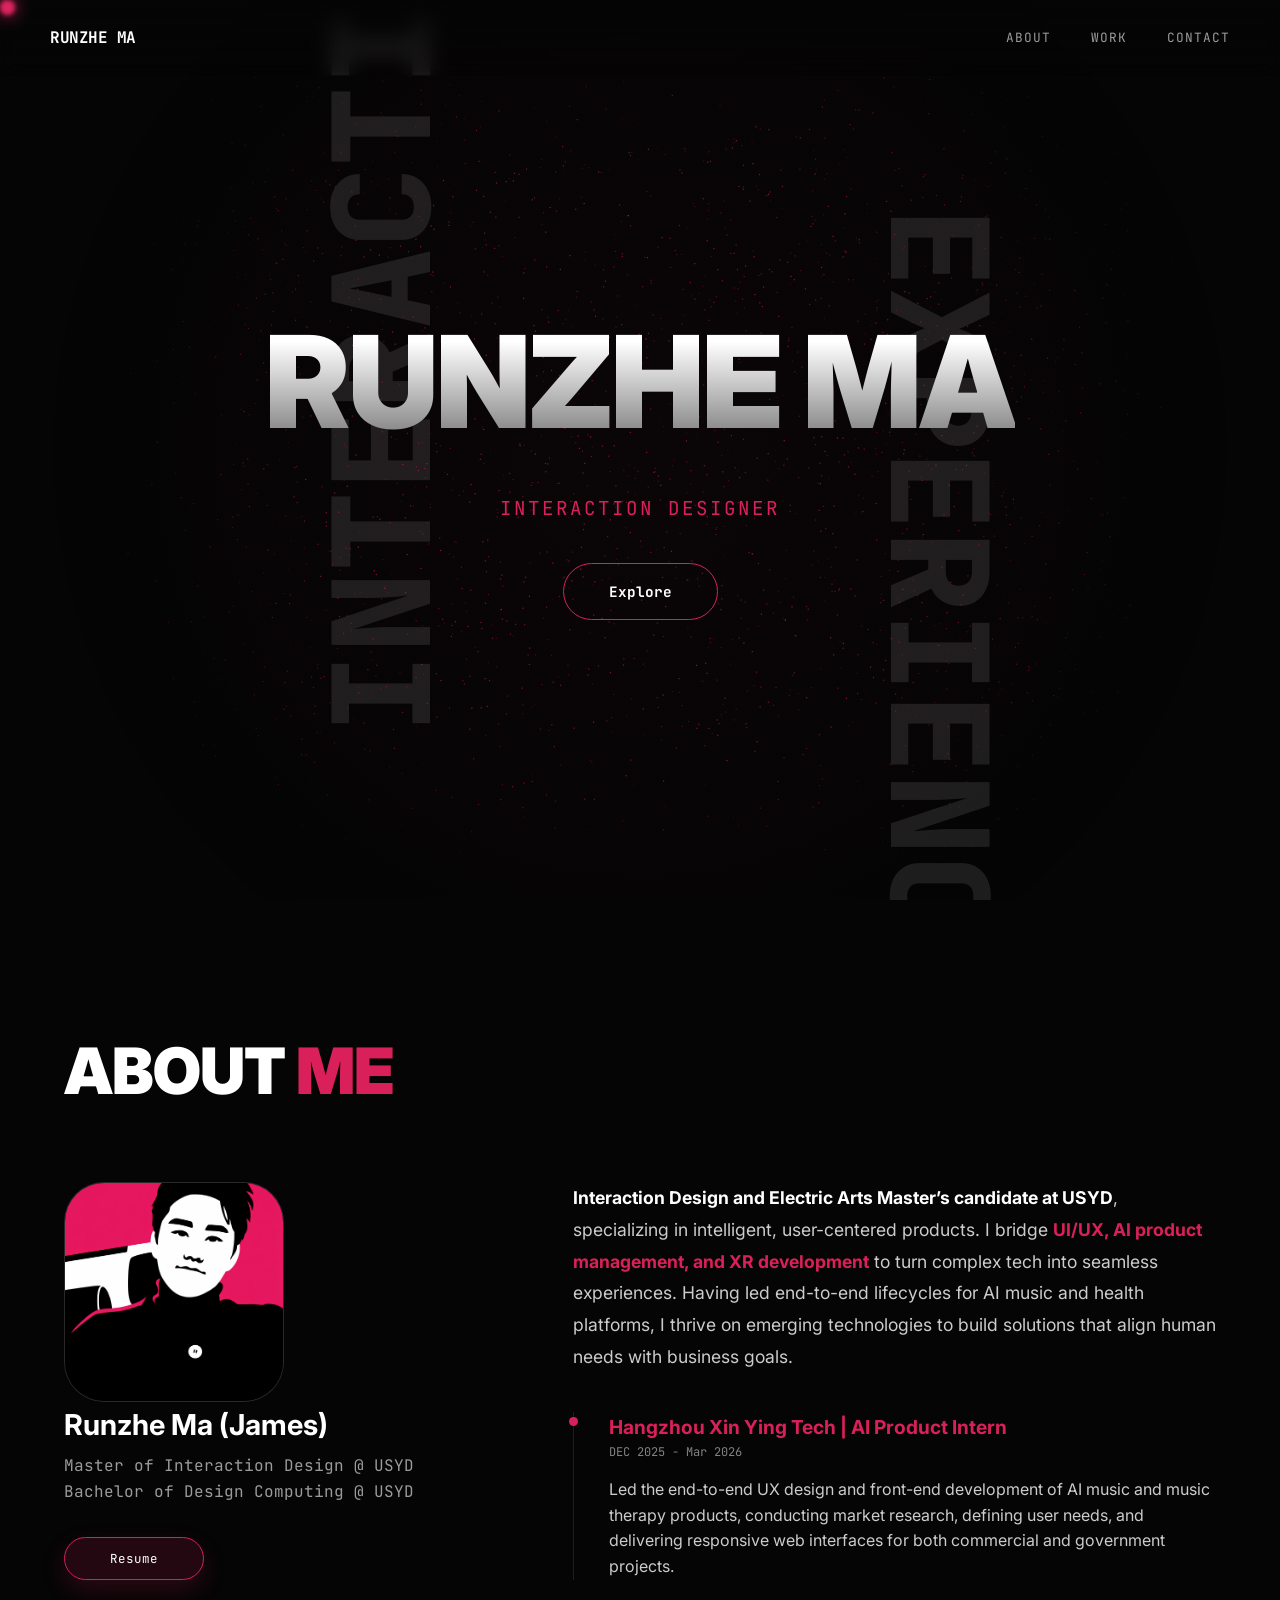
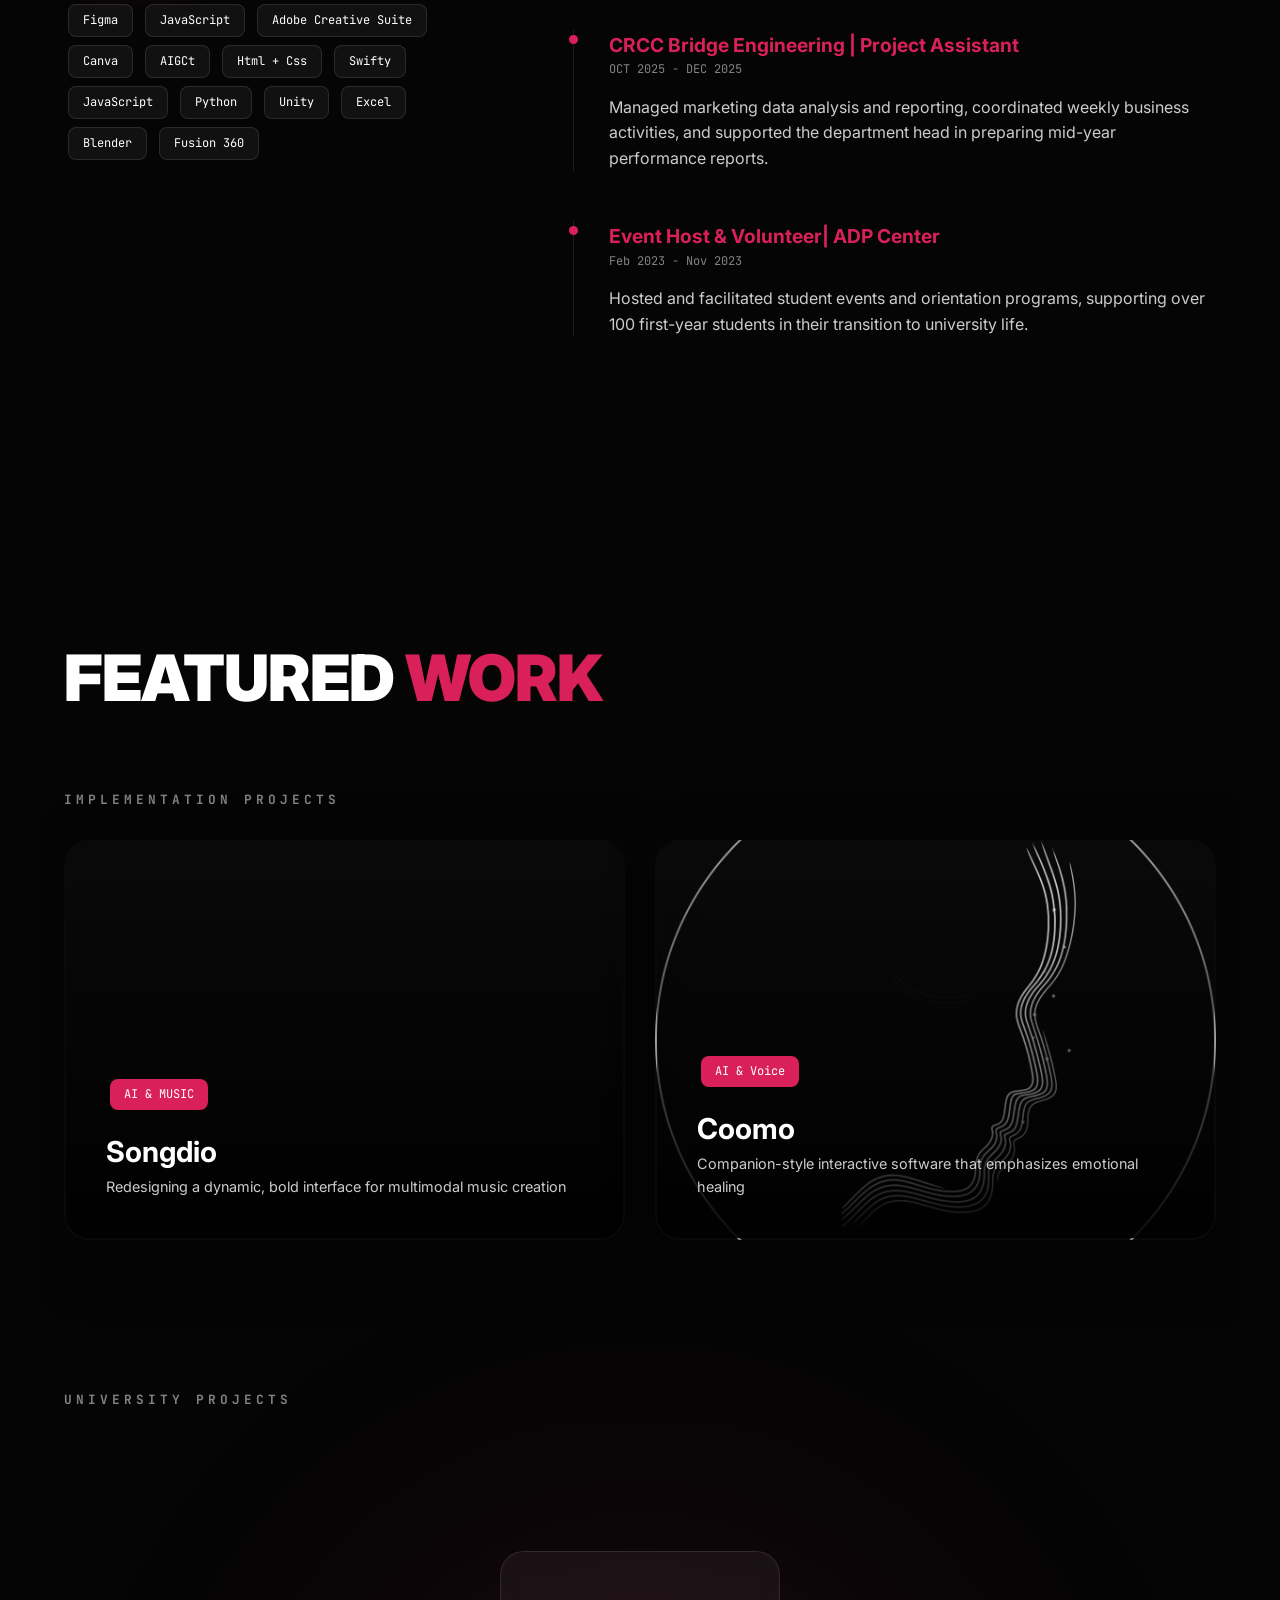
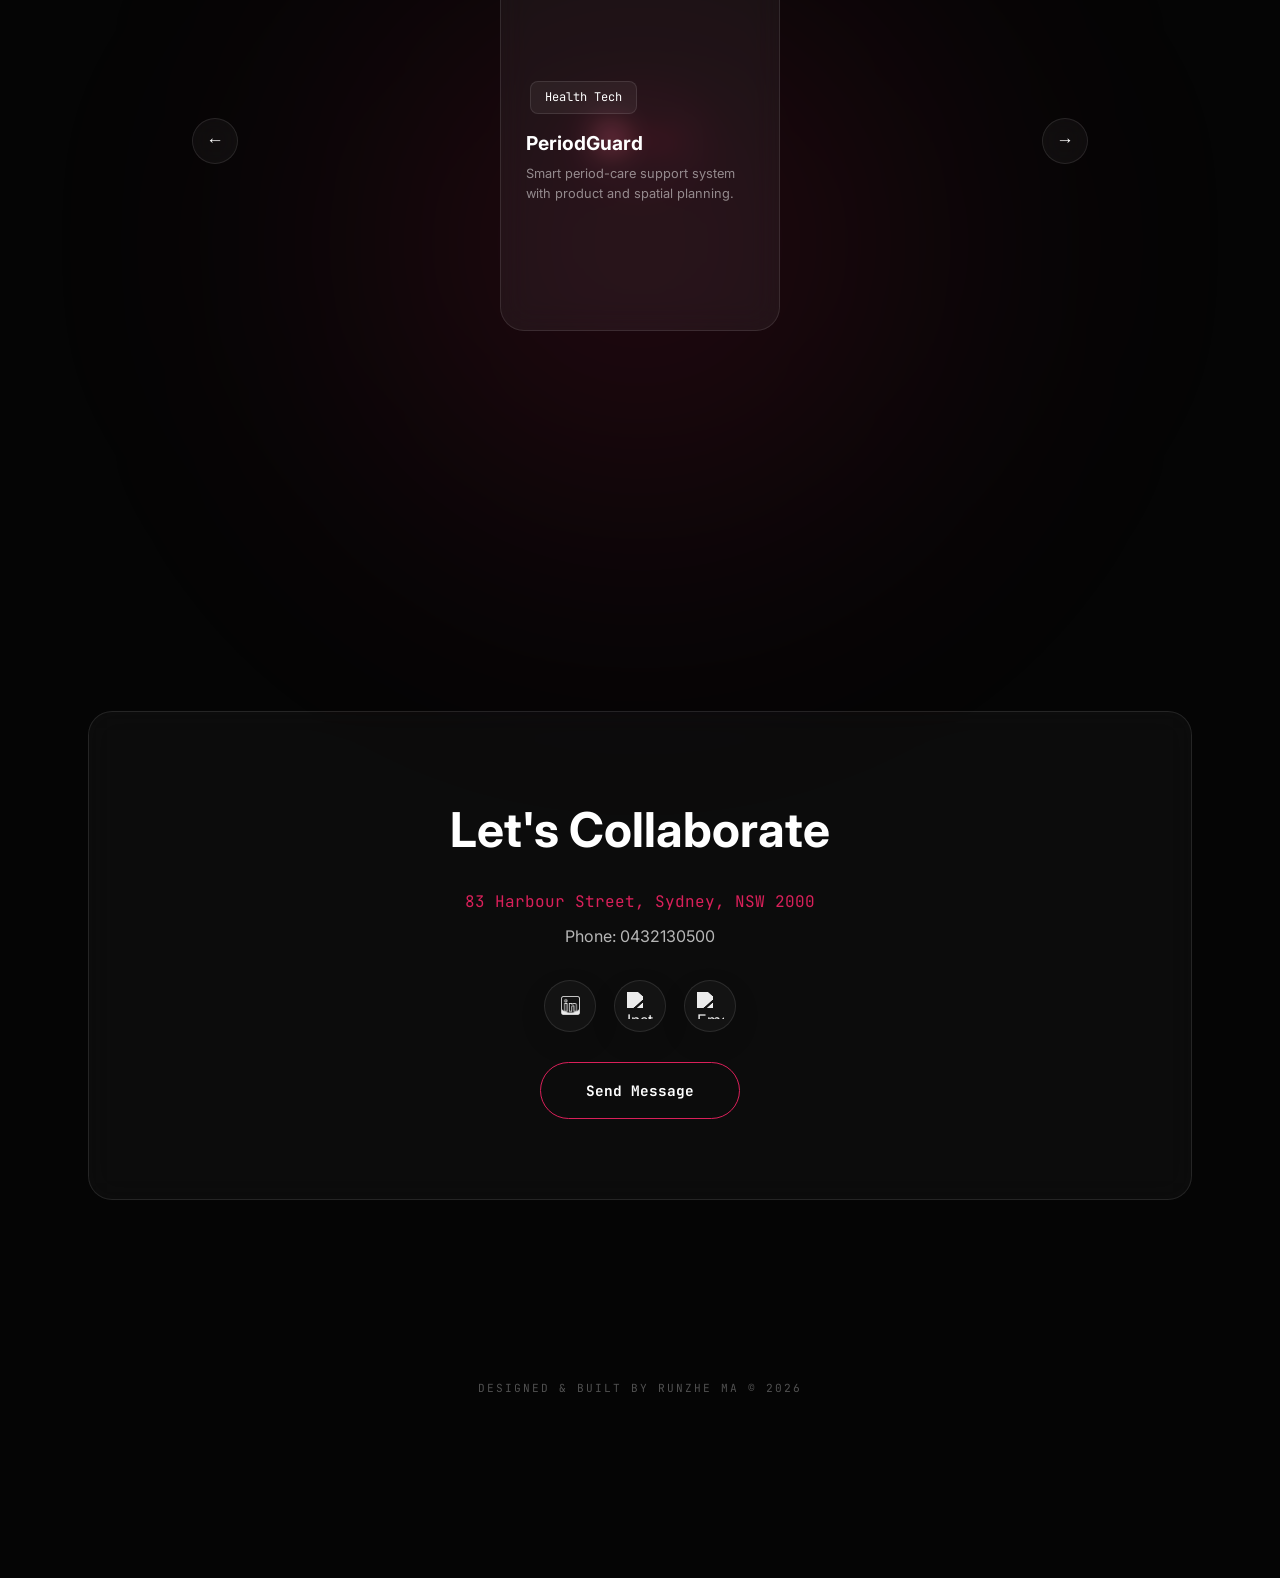
==== Portfolioweb.html @ 314479f0 "Add files via upload" ====
<!DOCTYPE html>
<html lang="en">
<head>
    <meta charset="UTF-8">
    <meta name="viewport" content="width=device-width, initial-scale=1.0">
    <title>Runzhe Ma (James) | Portfolio</title>
    <link href="https://fonts.googleapis.com/css2?family=Inter:wght@400;900&family=JetBrains+Mono:wght@400;700&display=swap" rel="stylesheet">
    <style>
        :root {
            --primary: #DA205A;
            --bg: #050505;
            --glass: rgba(255, 255, 255, 0.03);
            --border: rgba(255, 255, 255, 0.1);
            --font-main: 'Inter', sans-serif;
            --font-mono: 'JetBrains Mono', monospace;
        }

        * { margin: 0; padding: 0; box-sizing: border-box; scroll-behavior: smooth; }

        body {
            background-color: var(--bg);
            color: #fff;
            font-family: var(--font-main);
            overflow-x: hidden;
            line-height: 1.6;
            -webkit-font-smoothing: antialiased;
        }

        /* 极光背景 */
        body::before {
            content: '';
            position: fixed;
            top: 0; left: 0;
            width: 100%; height: 100%;
            background: radial-gradient(circle at 50% 50%, rgba(218, 32, 90, 0.03) 0%, transparent 80%);
            z-index: -1;
        }

        /* Neon Cursor */
        #cursor {
            position: fixed;
            width: 15px; height: 15px;
            background: var(--primary);
            border-radius: 50%;
            pointer-events: none;
            z-index: 9999;
            mix-blend-mode: screen;
            filter: blur(2px) drop-shadow(0 0 8px var(--primary));
            left: 0; top: 0;
        }

        /* 导航栏 */
        nav {
            position: fixed;
            top: 0; width: 100%;
            padding: 25px 50px;
            display: flex;
            justify-content: space-between;
            align-items: center;
            z-index: 1000;
            background: linear-gradient(to bottom, rgba(5,5,5,0.8), transparent);
            backdrop-filter: blur(10px);
        }

        .nav-logo {
            font-family: var(--font-mono);
            font-weight: 700;
            font-size: 1rem;
            letter-spacing: -0.5px;
        }

        .nav-links {
            display: flex;
            gap: 40px;
        }

        .nav-links a {
            color: #fff;
            text-decoration: none;
            font-family: var(--font-mono);
            font-size: 0.8rem;
            letter-spacing: 1px;
            transition: 0.3s;
            opacity: 0.6;
        }

        .nav-links a:hover { opacity: 1; color: var(--primary); }

        /* Hero Section */
        .hero {
            height: 100vh;
            display: flex;
            flex-direction: column;
            justify-content: center;
            align-items: center;
            position: relative;
            text-align: center;
            overflow: hidden;
        }

        /* 填充侧边空白的装饰文字 */
        .hero-side-text {
            position: absolute;
            font-family: var(--font-mono);
            font-weight: 900;
            font-size: 15vh;
            color: rgba(255,255,255,0.1);
            white-space: nowrap;
            pointer-events: none;
            z-index: 0;
            text-transform: uppercase;
        }
        .side-left { left: -5%; top: 20%; transform: rotate(-90deg); }
        .side-right { right: -5%; bottom: 20%; transform: rotate(90deg); }

        #canvas3d {
            position: absolute;
            inset: 0;
            z-index: 0;
            mask-image: radial-gradient(circle, black 40%, transparent 80%);
            transition: opacity 0.3s ease;
        }

        .hero-content { z-index: 1; pointer-events: none; }

        .hero-content h1 {
            font-size: clamp(3.5rem, 12vw, 8rem);
            font-weight: 900;
            margin-bottom: 0.5rem;
            letter-spacing: -2px;
            background: linear-gradient(to bottom, #fff 30%, #444 100%);
            -webkit-background-clip: text;
            -webkit-text-fill-color: transparent;
        }

        .typewriter {
            font-family: var(--font-mono);
            color: var(--primary);
            font-size: clamp(0.9rem, 2vw, 1.2rem);
            margin-bottom: 2.5rem;
            letter-spacing: 2px;
        }

        .btn-explore {
            pointer-events: all;
            padding: 16px 45px;
            background: transparent;
            border: 1px solid var(--primary);
            color: #fff;
            font-family: var(--font-mono);
            font-weight: 700;
            border-radius: 50px;
            text-decoration: none;
            transition: all 0.4s cubic-bezier(0.23, 1, 0.32, 1);
            display: inline-block;
            font-size: 0.9rem;
        }

        .btn-explore:hover {
            background: var(--primary);
            box-shadow: 0 0 30px rgba(218, 32, 90, 0.4);
            transform: scale(1.05);
        }

        /* 通用布局 */
        .container {
            max-width: 1200px;
            margin: 0 auto;
            padding: 120px 24px;
        }

        .section-title {
            font-size: clamp(2.5rem, 8vw, 4rem);
            margin-bottom: 60px;
            font-weight: 900;
            letter-spacing: -1px;
        }

        .glass-card {
            background: var(--glass);
            backdrop-filter: blur(15px);
            border: 1px solid var(--border);
            border-radius: 24px;
            padding: 40px;
            transition: 0.4s;
        }

        /* About & Timeline */
        .about-grid {
            display: grid;
            grid-template-columns: 1fr 1.5fr;
            gap: 80px;
        }

        .profile-sticky { position: sticky; top: 120px; height: fit-content; }

        .avatar {
    width: 220px;
    height: 220px;
    border-radius: 40px;
    background: #111;
    position: relative;
    overflow: hidden;
    border: 1px solid var(--border);
    cursor: pointer;
}

/* 共有图片定位样式 */
.avatar img {
    width: 100%;
    height: 100%;
    object-fit: cover;
    position: absolute;
    top: 0;
    left: 0;
    transition: opacity 0.4s ease; /* 控制切换的平滑度，0.4s 比较自然 */
}

/* 悬停照片默认隐藏 */
.photo-hover {
    opacity: 0;
    z-index: 2;
}

/* 默认照片在底层 */
.photo-default {
    opacity: 1;
    z-index: 1;
}

/* 鼠标悬停时的逻辑 */
.avatar:hover .photo-hover {
    opacity: 1; /* 悬停时显示图二 */
}

.avatar:hover .photo-default {
    opacity: 0.7; /* 可选：稍微降低图一透明度，让过渡更深邃 */
}

        .tag {
            display: inline-block;
            padding: 6px 14px;
            background: rgba(255, 255, 255, 0.05);
            color: #fff;
            border: 1px solid var(--border);
            border-radius: 8px;
            font-family: var(--font-mono);
            font-size: 0.75rem;
            margin: 4px;
            transition: 0.3s;
        }
        .tag:hover { border-color: var(--primary); color: var(--primary); }

        .timeline-item {
            margin-bottom: 50px;
            position: relative;
            padding-left: 35px;
            border-left: 1px solid var(--border);
        }
        .timeline-item::after {
            content: ''; position: absolute; left: -5px; top: 5px;
            width: 9px; height: 9px; background: var(--primary); border-radius: 50%;
        }

        /* Work Grid */
        .work-grid {
            display: grid;
            grid-template-columns: repeat(2, 1fr);
            gap: 30px;
        }

.project-card {
    position: relative;
    background: rgba(255, 255, 255, 0.03);
    border-radius: 24px;
    padding: 2px; /* 边框的厚度 */
    overflow: hidden;
    cursor: pointer;
    /* 初始投影：向右下偏移 */
    box-shadow: 20px 20px 50px rgba(0, 0, 0, 0.5);
    transition: transform 0.5s cubic-bezier(0.23, 1, 0.32, 1), box-shadow 0.5s ease;
    border: none; /* 移除旧边框 */
    height: 400px; /* 增加高度以容纳图片 */
    background-size: cover;
    background-position: center;
    background-repeat: no-repeat;
    display: flex;                /* 确保内部文字布局正常 */
    flex-direction: column;
}

       .project-card {
    position: relative;
    border-radius: 24px;
    padding: 2px;
    overflow: hidden;
    cursor: pointer;
    height: 400px;
    background: rgba(255, 255, 255, 0.03);
    box-shadow: 20px 20px 50px rgba(0, 0, 0, 0.5);
    transition: transform 0.5s cubic-bezier(0.23, 1, 0.32, 1), box-shadow 0.5s ease;
}

.project-bg {
    position: absolute;
    inset: 0;
    background-size: cover;      /* 或 contain */
    background-position: center;
    background-repeat: no-repeat;
    border-radius: 24px;
    z-index: 0;
}
        .project-info {
    position: relative;
    z-index: 1;
    padding: 40px;
    height: 100%;
    display: flex;
    flex-direction: column;
    justify-content: flex-end;
    background: linear-gradient(to top, rgba(0,0,0,0.9) 0%, rgba(0,0,0,0.4) 60%, transparent 100%);
    border-radius: 22px; /* 比外层小一点 */
}

        .project-card:hover {
    transform: translateY(-10px) scale(1.01);
    box-shadow: 30px 30px 70px rgba(0, 0, 0, 0.7), 0 0 20px rgba(218, 32, 90, 0.1);
}

.project-card:hover::before {
    opacity: 1;
}

        #work {
    position: relative;
    overflow: hidden;
}

/* 模拟左上角打下来的粉色柔光 */
#work::before {
    content: '';
    position: absolute;
    top: 50%;
    left: 50%;
    transform: translate(-50%, -50%);

    width: 900px;
    height: 900px;

    background: radial-gradient(
        circle,
        rgba(218, 32, 90, 0.18) 0%,
        rgba(218, 32, 90, 0.08) 35%,
        transparent 70%
    );

    filter: blur(120px);
    z-index: 0;
    pointer-events: none;
}
/* 增强 Feature 卡片的投影效果 */
#work .project-card {
    z-index: 1;
    background: rgba(255, 255, 255, 0.02);
    box-shadow: 20px 20px 60px rgba(0, 0, 0, 0.5); /* 右下方阴影 */
    transition: transform 0.5s cubic-bezier(0.23, 1, 0.32, 1), box-shadow 0.5s ease;
}

#work .project-card:hover {
    transform: translateY(-10px) scale(1.02);
    box-shadow: 30px 30px 80px rgba(218, 32, 90, 0.2); /* 悬停时阴影带一点粉色气晕 */
}

#university {
    perspective: 1500px;
    overflow: hidden; /* 裁剪超出区域 */
    padding: 150px 0; /* 增加上下内边距，适应更高的卡片 */
}

/* 2. University Projects 样式 */
.uni-carousel-shell {
    position: relative;
}

.uni-grid {
    display: flex;
    justify-content: center;
    align-items: center;
    position: relative;
    height: 600px; /* 给旋转留出更多高度空间 */
    transform-style: preserve-3d;
    cursor: grab;
    transition: transform 0.6s cubic-bezier(0.23, 1, 0.32, 1); /* 更丝滑的过渡 */
}

.uni-grid:active { cursor: grabbing; }

/* 2. 升级卡片为 3D 层叠 */
.uni-card {
    position: absolute; /* 必须绝对定位才能重叠 */
    width: 280px; /* 变窄 */
    height: 380px; /* 变高 */
    background: rgba(255, 255, 255, 0.05);
    backdrop-filter: blur(15px);
    border: 1px solid var(--border);
    border-radius: 24px;
    padding: 25px;
    display: flex;
    flex-direction: column;
    justify-content: center; /* 尝试垂直居中对齐内容，在长方形卡片中看起来更好 */
    backface-visibility: hidden; /* 隐藏背面 */
    user-select: none;
    pointer-events: auto; /* 确保点击弹窗依然有效 */
}
.uni-card:hover {
    border-color: var(--primary);
    transform: translateY(-5px);
    background: rgba(218, 32, 90, 0.03);
}

.usyd-logo {
    position: absolute;
    top: 50%;
    left: 50%;
    transform: translate(-50%, -50%);
    width: 120px;
    height: auto;
    border-radius: 50%;
    border: 2px solid var(--border);
    box-shadow: 0 0 30px rgba(218, 32, 90, 0.2);
    z-index: 1; /* 确保位于卡片后面 */
    opacity: 0.8;
    pointer-events: none; /* 不影响拖拽交互 */
}

.uni-nav-arrow {
    position: absolute;
    top: 50%;
    transform: translateY(-50%);
    width: 46px;
    height: 46px;
    border-radius: 999px;
    border: 1px solid var(--border);
    background: rgba(255,255,255,0.04);
    color: #fff;
    font-size: 1.1rem;
    display: flex;
    align-items: center;
    justify-content: center;
    backdrop-filter: blur(12px);
    cursor: pointer;
    z-index: 5;
    transition: 0.3s ease;
}

.uni-nav-arrow:hover {
    border-color: var(--primary);
    color: var(--primary);
    background: rgba(218, 32, 90, 0.08);
}

.uni-nav-arrow.left { left: 128px; }
.uni-nav-arrow.right { right: 128px; }

@media (max-width: 768px) {
    .uni-grid { grid-template-columns: 1fr; }
    .uni-nav-arrow { width: 40px; height: 40px; }
    .uni-nav-arrow.left { left: 16px; }
    .uni-nav-arrow.right { right: 16px; }
}

        /* Modal / detail view */
        #project-modal {
            position: fixed;
            inset: 0;
            background: rgba(5,5,5,0.98);
            z-index: 10000;
            display: none;
            overflow-y: auto;
            opacity: 0;
            transition: opacity 0.4s ease;
        }

        #project-modal.active {
            display: block;
            opacity: 1;
        }

        #resume-modal {
            position: fixed;
            inset: 0;
            background: rgba(5,5,5,0.98);
            z-index: 10000;
            display: none;
            overflow-y: auto;
            opacity: 0;
            transition: opacity 0.4s ease;
        }

        #resume-modal.active {
            display: block;
            opacity: 1;
        }

        .modal-close {
            position: fixed;
            top: 30px; right: 40px;
            z-index: 10001;
            background: white; border: none;
            color: black;
            padding: 8px 16px;
            border-radius: 50px;
            font-family: var(--font-mono);
            font-weight: bold;
            cursor: pointer;
        }

        .detail-hero {
            display: grid;
            grid-template-columns: minmax(0, 1fr);
            gap: 28px;
            align-items: end;
            margin-bottom: 40px;
            max-width: 820px;
        }

        .detail-kicker {
            font-family: var(--font-mono);
            color: var(--primary);
            font-size: 0.8rem;
            letter-spacing: 2px;
            margin-bottom: 18px;
            text-transform: uppercase;
        }

        .detail-summary {
            max-width: 720px;
            color: #cfcfcf;
            font-size: 1.05rem;
            line-height: 1.8;
        }

        .detail-visual {
            width: 100%;
            border-radius: 28px;
            border: 1px solid var(--border);
            background: linear-gradient(180deg, rgba(255,255,255,0.06), rgba(255,255,255,0.02));
            overflow: hidden;
            padding: 18px;
            box-shadow: 0 20px 50px rgba(0,0,0,0.45);
        }

        .detail-visual img,
        .mockup-frame img,
        .gallery-tile img {
            width: 100%;
            height: auto;
            display: block;
            object-fit: contain;
            border-radius: 20px;
        }

        .detail-section {
            margin-bottom: 40px;
        }

        .detail-section-title {
            margin-bottom: 18px;
            color: var(--primary);
            font-family: var(--font-mono);
            text-transform: uppercase;
            letter-spacing: 2px;
            font-size: 0.85rem;
        }

        .detail-body {
            color: #ccc;
            font-size: 1rem;
            line-height: 1.85;
        }

        .mockup-grid {
            display: grid;
            grid-template-columns: repeat(12, minmax(0, 1fr));
            gap: 20px;
        }

        .mockup-frame,
        .gallery-tile,
        .placeholder-tile {
            background: var(--glass);
            border: 1px solid var(--border);
            border-radius: 24px;
            padding: 16px;
            backdrop-filter: blur(15px);
        }

        .mockup-frame.tall { grid-column: span 4; }
        .mockup-frame.wide { grid-column: span 8; }
        .mockup-frame.full { grid-column: 1 / -1; }
        .mockup-frame.coomo-top { grid-column: 1 / span 4; grid-row: 1; }
        .mockup-frame.coomo-bottom { grid-column: 1 / span 4; grid-row: 2; }
        .mockup-frame.coomo-side { grid-column: 5 / span 8; grid-row: 1 / span 2; align-self: stretch; display: flex; align-items: center; }
        .gallery-grid.sonair-showcase {
            grid-template-columns: repeat(12, minmax(0, 1fr));
            align-items: stretch;
            gap: 18px;
        }
        .gallery-grid.sonair-showcase .gallery-tile.sonair-main,
        .gallery-grid.sonair-showcase .placeholder-tile.sonair-main {
            grid-column: 1 / span 5;
            grid-row: 1 / span 2;
            display: flex;
            align-items: center;
            justify-content: center;
            min-height: 100%;
        }
        .gallery-grid.sonair-showcase .gallery-tile.sonair-main img,
        .gallery-grid.sonair-showcase .placeholder-tile.sonair-main img {
            width: 100%;
            max-width: 420px;
            height: auto;
        }
        .gallery-grid.sonair-showcase .gallery-tile.sonair-mini,
        .gallery-grid.sonair-showcase .placeholder-tile.sonair-mini {
            min-height: 250px;
            display: flex;
            align-items: center;
            justify-content: center;
            padding: 12px;
        }
        .gallery-grid.sonair-showcase .gallery-tile.sonair-mini img,
        .gallery-grid.sonair-showcase .placeholder-tile.sonair-mini img {
            width: auto;
            max-width: 100%;
            max-height: 210px;
            height: auto;
        }
        .gallery-grid.sonair-showcase .gallery-tile.sonair-mini:nth-child(2),
        .gallery-grid.sonair-showcase .placeholder-tile.sonair-mini:nth-child(2) { grid-column: 6 / span 2; }
        .gallery-grid.sonair-showcase .gallery-tile.sonair-mini:nth-child(3),
        .gallery-grid.sonair-showcase .placeholder-tile.sonair-mini:nth-child(3) { grid-column: 8 / span 2; }
        .gallery-grid.sonair-showcase .gallery-tile.sonair-mini:nth-child(4),
        .gallery-grid.sonair-showcase .placeholder-tile.sonair-mini:nth-child(4) { grid-column: 10 / span 2; }
        .gallery-grid.sonair-showcase .gallery-tile.sonair-mini:nth-child(5),
        .gallery-grid.sonair-showcase .placeholder-tile.sonair-mini:nth-child(5) { grid-column: 6 / span 2; }
        .gallery-grid.sonair-showcase .gallery-tile.sonair-mini:nth-child(6),
        .gallery-grid.sonair-showcase .placeholder-tile.sonair-mini:nth-child(6) { grid-column: 8 / span 2; }
        .gallery-grid.sonair-showcase .gallery-tile.sonair-mini:nth-child(7),
        .gallery-grid.sonair-showcase .placeholder-tile.sonair-mini:nth-child(7) { grid-column: 10 / span 2; }

        .gallery-grid.skydreamer-vr {
            grid-template-columns: repeat(12, minmax(0, 1fr));
            align-items: start;
            gap: 18px;
        }
        .gallery-grid.skydreamer-vr .gallery-tile.mobile,
        .gallery-grid.skydreamer-vr .placeholder-tile.mobile {
            grid-column: span 4;
            display: flex;
            align-items: flex-start;
            justify-content: center;
            padding: 14px;
            min-height: 0;
            background: rgba(255,255,255,0.03);
        }
        .gallery-grid.skydreamer-vr .gallery-tile.mobile img,
        .gallery-grid.skydreamer-vr .placeholder-tile.mobile img {
            width: auto;
            max-width: 100%;
            height: auto;
            max-height: 260px;
            object-fit: contain;
            border-radius: 18px;
        }

        .gallery-group {
            margin-top: 14px;
        }

        .gallery-group-title {
            font-family: var(--font-mono);
            font-size: 0.75rem;
            letter-spacing: 2px;
            text-transform: uppercase;
            opacity: 0.7;
            margin-bottom: 14px;
        }

        .gallery-grid {
            display: grid;
            grid-template-columns: repeat(12, minmax(0, 1fr));
            gap: 18px;
        }

        .gallery-grid.mobile-portfolio {
            grid-template-columns: repeat(12, minmax(0, 1fr));
            align-items: start;
            gap: 22px;
        }

        .gallery-grid.mobile-portfolio .gallery-tile,
        .gallery-grid.mobile-portfolio .placeholder-tile,
        .gallery-grid.coomo-mobile-portfolio .gallery-tile,
        .gallery-grid.coomo-mobile-portfolio .placeholder-tile {
            padding: 14px;
            border-radius: 28px;
        }

        .gallery-grid.mobile-portfolio .gallery-tile.mobile,
        .gallery-grid.mobile-portfolio .placeholder-tile.mobile {
            display: flex;
            justify-content: center;
            align-items: flex-start;
            min-height: 540px;
        }

        .gallery-grid.mobile-portfolio .gallery-tile.mobile img,
        .gallery-grid.mobile-portfolio .placeholder-tile.mobile img {
            width: auto;
            max-width: 100%;
            max-height: 510px;
        }

        .gallery-grid.mobile-portfolio .gallery-tile.mobile:nth-child(1),
        .gallery-grid.mobile-portfolio .placeholder-tile.mobile:nth-child(1) { grid-column: 1 / span 3; }
        .gallery-grid.mobile-portfolio .gallery-tile.mobile:nth-child(2),
        .gallery-grid.mobile-portfolio .placeholder-tile.mobile:nth-child(2) { grid-column: 4 / span 3; }
        .gallery-grid.mobile-portfolio .gallery-tile.mobile:nth-child(3),
        .gallery-grid.mobile-portfolio .placeholder-tile.mobile:nth-child(3) { grid-column: 7 / span 3; }
        .gallery-grid.mobile-portfolio .gallery-tile.mobile:nth-child(4),
        .gallery-grid.mobile-portfolio .placeholder-tile.mobile:nth-child(4) { grid-column: 10 / span 3; }

        .gallery-grid.coomo-mobile-portfolio {
            grid-template-columns: repeat(12, minmax(0, 1fr));
            align-items: start;
            gap: 22px;
        }

        .gallery-grid.coomo-mobile-portfolio .gallery-tile.mobile,
        .gallery-grid.coomo-mobile-portfolio .placeholder-tile.mobile {
            display: flex;
            justify-content: center;
            align-items: flex-start;
            min-height: 540px;
        }

        .gallery-grid.coomo-mobile-portfolio .gallery-tile.mobile img,
        .gallery-grid.coomo-mobile-portfolio .placeholder-tile.mobile img {
            width: auto;
            max-width: 100%;
        }

        .gallery-grid.coomo-mobile-portfolio .gallery-tile.coomo-home,
        .gallery-grid.coomo-mobile-portfolio .placeholder-tile.coomo-home {
            min-height: auto;
        }

        .gallery-grid.coomo-mobile-portfolio .gallery-tile.coomo-uniform img,
        .gallery-grid.coomo-mobile-portfolio .placeholder-tile.coomo-uniform img {
            max-height: 510px;
            width: auto;
        }

        .gallery-grid.coomo-mobile-portfolio .gallery-tile.coomo-home img,
        .gallery-grid.coomo-mobile-portfolio .placeholder-tile.coomo-home img {
            width: 100%;
            max-width: 250px;
            height: auto;
        }

        .gallery-grid.coomo-mobile-portfolio .gallery-tile.mobile:nth-child(1),
        .gallery-grid.coomo-mobile-portfolio .placeholder-tile.mobile:nth-child(1) { grid-column: 1 / span 4; }
        .gallery-grid.coomo-mobile-portfolio .gallery-tile.mobile:nth-child(2),
        .gallery-grid.coomo-mobile-portfolio .placeholder-tile.mobile:nth-child(2) { grid-column: 5 / span 4; }
        .gallery-grid.coomo-mobile-portfolio .gallery-tile.mobile:nth-child(3),
        .gallery-grid.coomo-mobile-portfolio .placeholder-tile.mobile:nth-child(3) { grid-column: 9 / span 4; }
        .gallery-grid.coomo-mobile-portfolio .gallery-tile.mobile:nth-child(4),
        .gallery-grid.coomo-mobile-portfolio .placeholder-tile.mobile:nth-child(4) { grid-column: 2 / span 3; }
        .gallery-grid.coomo-mobile-portfolio .gallery-tile.mobile:nth-child(5),
        .gallery-grid.coomo-mobile-portfolio .placeholder-tile.mobile:nth-child(5) { grid-column: 5 / span 4; }
        .gallery-grid.coomo-mobile-portfolio .gallery-tile.mobile:nth-child(6),
        .gallery-grid.coomo-mobile-portfolio .placeholder-tile.mobile:nth-child(6) { grid-column: 9 / span 3; }

        .gallery-tile.mobile, .placeholder-tile.mobile { grid-column: span 4; }
        .gallery-tile.web, .placeholder-tile.web { grid-column: span 6; }
        .gallery-tile.poster, .placeholder-tile.poster { grid-column: span 6; }
        .gallery-tile.full, .placeholder-tile.full { grid-column: 1 / -1; }

        .placeholder-tile {
            min-height: 220px;
            display: flex;
            align-items: center;
            justify-content: center;
            text-align: center;
            color: rgba(255,255,255,0.55);
            font-family: var(--font-mono);
            font-size: 0.82rem;
            letter-spacing: 1px;
        }

        .next-project-link {
            display: inline-flex;
            flex-direction: column;
            align-items: flex-start;
            gap: 6px;
            text-decoration: none;
            margin-top: 12px;
            padding: 18px 22px;
            border-radius: 22px;
            border: 1px solid var(--border);
            background: rgba(255,255,255,0.03);
            transition: 0.3s ease;
        }
        .next-project-link:hover {
            border-color: var(--primary);
            transform: translateY(-2px);
            box-shadow: 0 16px 40px rgba(0,0,0,0.25);
        }
        .next-project-label {
            font-family: var(--font-mono);
            font-size: 0.72rem;
            letter-spacing: 2px;
            text-transform: uppercase;
            color: rgba(255,255,255,0.55);
        }
        .next-project-name {
            font-size: 1.15rem;
            font-weight: 700;
            letter-spacing: 0.01em;
            color: #fff;
        }

        .uni-socials {
            display: flex;
            justify-content: center;
            gap: 18px;
            margin-top: 28px;
            flex-wrap: wrap;
        }
        .uni-social-link {
            width: 52px;
            height: 52px;
            border-radius: 999px;
            border: 1px solid var(--border);
            background: rgba(255,255,255,0.03);
            display: inline-flex;
            align-items: center;
            justify-content: center;
            color: #fff;
            text-decoration: none;
            font-size: 1rem;
            transition: 0.3s ease;
            box-shadow: 0 10px 24px rgba(0,0,0,0.18);
            overflow: hidden;
        }
        .uni-social-link:hover {
            color: var(--primary);
            border-color: var(--primary);
            transform: translateY(-2px);
            background: rgba(218, 32, 90, 0.08);
        }
        .uni-social-link img {
            width: 54%;
            height: 54%;
            object-fit: contain;
            display: block;
            filter: brightness(0) invert(1);
            opacity: 0.92;
        }

        .nav-logo {
    transition: color 0.3s ease;
}

.nav-logo:hover {
    color: var(--primary); /* 悬停时变为粉色，提示可点击 */
}

        .resume-trigger {
            margin-top: 18px;
            margin-bottom: 20px;
            display: inline-flex;
            align-items: center;
            justify-content: center;
            gap: 10px;
            padding: 12px 20px;
            border-radius: 999px;
            border: 1px solid var(--primary);
            background: rgba(218, 32, 90, 0.14);
            color: #fff;
            text-decoration: none;
            font-family: var(--font-mono);
            font-size: 0.78rem;
            letter-spacing: 1px;
            transition: 0.3s ease;
            cursor: pointer;
            min-width: 140px;
            box-shadow: 0 10px 24px rgba(218, 32, 90, 0.18);
            position: relative;
            z-index: 2;
        }
        .resume-trigger:hover {
            border-color: var(--primary);
            color: var(--primary);
            background: rgba(218, 32, 90, 0.08);
            transform: translateY(-2px);
        }
        .resume-sheet {
            width: 100%;
            border-radius: 28px;
            overflow: hidden;
            border: 1px solid var(--border);
            background: rgba(255,255,255,0.03);
            box-shadow: 0 20px 50px rgba(0,0,0,0.35);
            padding: 34px;
        }
        .resume-topbar {
            display: flex;
            justify-content: space-between;
            align-items: flex-start;
            gap: 24px;
            padding-bottom: 24px;
            margin-bottom: 28px;
            border-bottom: 1px solid var(--border);
        }
        .resume-name {
            font-size: clamp(2rem, 4vw, 3.2rem);
            margin-bottom: 8px;
        }
        .resume-role {
            font-family: var(--font-mono);
            color: var(--primary);
            letter-spacing: 2px;
            text-transform: uppercase;
            font-size: 0.8rem;
        }
        .resume-contact {
            display: grid;
            gap: 8px;
            text-align: right;
            color: rgba(255,255,255,0.78);
            font-size: 0.95rem;
        }
        .resume-grid {
            display: grid;
            grid-template-columns: 1.1fr 0.9fr;
            gap: 28px;
        }
        .resume-section {
            margin-bottom: 26px;
        }
        .resume-section:last-child { margin-bottom: 0; }
        .resume-section h3 {
            margin-bottom: 14px;
            font-family: var(--font-mono);
            font-size: 0.78rem;
            letter-spacing: 2px;
            text-transform: uppercase;
            color: var(--primary);
        }
        .resume-section p,
        .resume-section li {
            color: rgba(255,255,255,0.82);
            line-height: 1.7;
            font-size: 0.96rem;
        }
        .resume-entry {
            padding: 16px 0;
            border-top: 1px solid rgba(255,255,255,0.07);
        }
        .resume-entry:first-child { border-top: 0; padding-top: 0; }
        .resume-entry-title {
            font-weight: 700;
            font-size: 1rem;
            margin-bottom: 4px;
        }
        .resume-entry-meta {
            color: rgba(255,255,255,0.58);
            font-size: 0.86rem;
            margin-bottom: 10px;
        }
        .resume-tags {
            display: flex;
            flex-wrap: wrap;
            gap: 10px;
        }
        .resume-tags .tag { margin: 0; }
        .resume-bullets {
            margin: 0;
            padding-left: 18px;
            display: grid;
            gap: 8px;
        }

        /* 响应式断点 */
        @media (max-width: 1024px) {
            .about-grid { gap: 40px; }
            .work-grid { grid-template-columns: 1fr; }
            nav { padding: 20px 30px; }
            .detail-hero { grid-template-columns: 1fr; }
            .resume-grid { grid-template-columns: 1fr; }
            .resume-topbar { flex-direction: column; align-items: flex-start; }
            .resume-contact { text-align: left; }
            .mockup-frame.tall,
            .mockup-frame.wide,
            .gallery-tile.mobile,
            .gallery-tile.web,
            .gallery-tile.poster,
            .placeholder-tile.mobile,
            .placeholder-tile.web,
            .placeholder-tile.poster { grid-column: span 6; }

            .gallery-grid.mobile-portfolio,
            .gallery-grid.coomo-mobile-portfolio,
            .gallery-grid.sonair-showcase,
            .gallery-grid.skydreamer-vr { grid-template-columns: repeat(12, minmax(0, 1fr)); }
            .gallery-grid.mobile-portfolio .gallery-tile.mobile:nth-child(1),
            .gallery-grid.mobile-portfolio .gallery-tile.mobile:nth-child(2),
            .gallery-grid.mobile-portfolio .gallery-tile.mobile:nth-child(3),
            .gallery-grid.mobile-portfolio .gallery-tile.mobile:nth-child(4),
            .gallery-grid.mobile-portfolio .placeholder-tile.mobile:nth-child(1),
            .gallery-grid.mobile-portfolio .placeholder-tile.mobile:nth-child(2),
            .gallery-grid.mobile-portfolio .placeholder-tile.mobile:nth-child(3),
            .gallery-grid.mobile-portfolio .placeholder-tile.mobile:nth-child(4),
            .gallery-grid.coomo-mobile-portfolio .gallery-tile.mobile:nth-child(1),
            .gallery-grid.coomo-mobile-portfolio .gallery-tile.mobile:nth-child(2),
            .gallery-grid.coomo-mobile-portfolio .gallery-tile.mobile:nth-child(3),
            .gallery-grid.coomo-mobile-portfolio .gallery-tile.mobile:nth-child(4),
            .gallery-grid.coomo-mobile-portfolio .gallery-tile.mobile:nth-child(5),
            .gallery-grid.coomo-mobile-portfolio .gallery-tile.mobile:nth-child(6),
            .gallery-grid.coomo-mobile-portfolio .placeholder-tile.mobile:nth-child(1),
            .gallery-grid.coomo-mobile-portfolio .placeholder-tile.mobile:nth-child(2),
            .gallery-grid.coomo-mobile-portfolio .placeholder-tile.mobile:nth-child(3),
            .gallery-grid.coomo-mobile-portfolio .placeholder-tile.mobile:nth-child(4),
            .gallery-grid.coomo-mobile-portfolio .placeholder-tile.mobile:nth-child(5),
            .gallery-grid.coomo-mobile-portfolio .placeholder-tile.mobile:nth-child(6),
            .gallery-grid.sonair-showcase .gallery-tile.sonair-main,
            .gallery-grid.sonair-showcase .placeholder-tile.sonair-main,
            .gallery-grid.sonair-showcase .gallery-tile.sonair-mini,
            .gallery-grid.sonair-showcase .placeholder-tile.sonair-mini {
                grid-column: span 6;
                grid-row: auto;
                transform: none;
                margin-top: 0;
            }
        }

        @media (max-width: 768px) {
            .about-grid { grid-template-columns: 1fr; }
            .profile-sticky { position: relative; top: 0; }
            .section-title { margin-bottom: 40px; }
            .hero-side-text { display: none; }
            .nav-links { display: none; }
            #cursor { display: none; }
            .container { padding: 80px 20px; }
            .project-card { height: 350px; }
            .modal-close { top: 18px; right: 20px; }
            .resume-sheet { padding: 22px; }
            .mockup-frame.tall,
            .mockup-frame.wide,
            .gallery-tile.mobile,
            .gallery-tile.web,
            .gallery-tile.poster,
            .gallery-tile.full,
            .placeholder-tile.mobile,
            .placeholder-tile.web,
            .placeholder-tile.poster,
            .placeholder-tile.full { grid-column: 1 / -1; }

            .gallery-grid.mobile-portfolio,
            .gallery-grid.coomo-mobile-portfolio,
            .gallery-grid.sonair-showcase,
            .gallery-grid.skydreamer-vr { grid-template-columns: 1fr; }
            .gallery-grid.mobile-portfolio .gallery-tile.mobile:nth-child(1),
            .gallery-grid.mobile-portfolio .gallery-tile.mobile:nth-child(2),
            .gallery-grid.mobile-portfolio .gallery-tile.mobile:nth-child(3),
            .gallery-grid.mobile-portfolio .gallery-tile.mobile:nth-child(4),
            .gallery-grid.mobile-portfolio .placeholder-tile.mobile:nth-child(1),
            .gallery-grid.mobile-portfolio .placeholder-tile.mobile:nth-child(2),
            .gallery-grid.mobile-portfolio .placeholder-tile.mobile:nth-child(3),
            .gallery-grid.mobile-portfolio .placeholder-tile.mobile:nth-child(4),
            .gallery-grid.coomo-mobile-portfolio .gallery-tile.mobile:nth-child(1),
            .gallery-grid.coomo-mobile-portfolio .gallery-tile.mobile:nth-child(2),
            .gallery-grid.coomo-mobile-portfolio .gallery-tile.mobile:nth-child(3),
            .gallery-grid.coomo-mobile-portfolio .gallery-tile.mobile:nth-child(4),
            .gallery-grid.coomo-mobile-portfolio .gallery-tile.mobile:nth-child(5),
            .gallery-grid.coomo-mobile-portfolio .gallery-tile.mobile:nth-child(6),
            .gallery-grid.coomo-mobile-portfolio .placeholder-tile.mobile:nth-child(1),
            .gallery-grid.coomo-mobile-portfolio .placeholder-tile.mobile:nth-child(2),
            .gallery-grid.coomo-mobile-portfolio .placeholder-tile.mobile:nth-child(3),
            .gallery-grid.coomo-mobile-portfolio .placeholder-tile.mobile:nth-child(4),
            .gallery-grid.coomo-mobile-portfolio .placeholder-tile.mobile:nth-child(5),
            .gallery-grid.coomo-mobile-portfolio .placeholder-tile.mobile:nth-child(6),
            .gallery-grid.sonair-showcase .gallery-tile.sonair-main,
            .gallery-grid.sonair-showcase .placeholder-tile.sonair-main,
            .gallery-grid.sonair-showcase .gallery-tile.sonair-mini,
            .gallery-grid.sonair-showcase .placeholder-tile.sonair-mini {
                grid-column: 1 / -1;
                grid-row: auto;
                transform: none;
                margin-top: 0;
            }
        }
    </style>
</head>
<body>

    <div id="cursor"></div>

    <nav>
        <div class="nav-logo" style="cursor: pointer;">RUNZHE MA</div>
        <div class="nav-links">
            <a href="#about">ABOUT</a>
            <a href="#work">WORK</a>
            <a href="#contact">CONTACT</a>
        </div>
    </nav>

    <section class="hero">
        <div class="hero-side-text side-left">Interaction</div>
        <div class="hero-side-text side-right">Experience</div>
        <canvas id="canvas3d"></canvas>
        <div class="hero-content">
            <h1>RUNZHE MA</h1>
            <div class="typewriter" id="typewriter"></div>
            <a href="#about" class="btn-explore">Explore</a>
        </div>
    </section>

    <div id="project-modal">
    <button class="modal-close" onclick="closeModal()">CLOSE</button>
    <div class="modal-body container">
        <div class="detail-hero">
            <div>
                <p id="m-kicker" class="detail-kicker">PROJECT DETAIL</p>
                <h1 id="m-title" style="font-size: clamp(2.5rem, 5vw, 4rem); margin-bottom: 10px;">Project Title</h1>
                <p id="m-tag" style="color: var(--primary); font-family: var(--font-mono); margin-bottom: 22px; letter-spacing: 2px;">TAGS / CATEGORY</p>
                <p id="m-summary" class="detail-summary"></p>
            </div>
        </div>

        <div class="about-grid" style="grid-template-columns: repeat(auto-fit, minmax(200px, 1fr)); gap: 20px; margin-bottom: 40px;">
            <div class="glass-card" style="padding: 20px;">
                <p style="font-family: var(--font-mono); font-size: 0.7rem; opacity: 0.5;">TYPE</p>
                <p id="m-time" style="font-weight: bold;">--</p>
            </div>
            <div class="glass-card" style="padding: 20px;">
                <p style="font-family: var(--font-mono); font-size: 0.7rem; opacity: 0.5;">MY ROLE</p>
                <p id="m-role" style="font-weight: bold;">--</p>
            </div>
            <div class="glass-card" style="padding: 20px;">
                <p style="font-family: var(--font-mono); font-size: 0.7rem; opacity: 0.5;">LINKS</p>
                <div id="m-links" style="margin-top: 10px; display: flex; flex-wrap: wrap; gap: 15px;"></div>
            </div>
        </div>

        <div class="glass-card detail-section">
            <h3 class="detail-section-title">Project Info</h3>
            <div id="m-content" class="detail-body"></div>
        </div>

        <div id="m-mockups" class="detail-section"></div>
        <div id="m-gallery" class="detail-section"></div>
    </div>
</div>

    <div id="resume-modal">
    <button class="modal-close" onclick="closeResumeModal()">CLOSE</button>
    <div class="modal-body container">
        <div class="detail-hero">
            <div>
                <p class="detail-kicker">Resume</p>
                <h1 class="resume-name">Runzhe Ma</h1>
                <p class="resume-role">Interaction Designer / UX Designer</p>
            </div>
        </div>
        <div class="resume-sheet">
            <div class="resume-topbar">
                <div>
                    <div class="resume-entry-title">Professional Statement</div>
                    <p>I am an interaction designer with a multidisciplinary background spanning UX design, coding, AI-assisted workflows, and digital product thinking. I enjoy turning complex systems into clear user experiences and combining design sensitivity with practical execution.</p>
                </div>
                <div class="resume-contact">
                    <div>Sydney, Australia</div>
                    <div>USYD Graduate</div>
                    <div>Interaction Design / Design Computing</div>
                </div>
            </div>
            <div class="resume-grid">
                <div>
                    <div class="resume-section">
                        <h3>Education</h3>
                        <div class="resume-entry">
                            <div class="resume-entry-title">Master of Interaction Design — The University of Sydney</div>
                            <div class="resume-entry-meta">Sydney, Australia</div>
                            <p>Focused on interaction systems, service thinking, and human-centered digital experiences across academic and project-based practice.</p>
                        </div>
                        <div class="resume-entry">
                            <div class="resume-entry-title">Bachelor of Design Computing — The University of Sydney</div>
                            <div class="resume-entry-meta">Sydney, Australia</div>
                            <p>Built a foundation in UX, creative technology, digital making, and multidisciplinary design methods.</p>
                        </div>
                    </div>
                    <div class="resume-section">
                        <h3>Selected Experience</h3>
                        <div class="resume-entry">
                            <div class="resume-entry-title">AI-assisted Design and Workflow Practice</div>
                            <div class="resume-entry-meta">Research, prototyping, content systems, coding support</div>
                            <ul class="resume-bullets">
                                <li>Use AI tools to support ideation, workflow structuring, summarisation, design iteration, and technical troubleshooting.</li>
                                <li>Combine design judgment with coding, prompting, and system thinking to improve both efficiency and final quality.</li>
                                <li>Translate abstract concepts into clearer user-facing experiences across portfolio, research, and interactive projects.</li>
                            </ul>
                        </div>
                    </div>
                    <div class="resume-section">
                        <h3>Selected Projects</h3>
                        <div class="resume-entry">
                            <div class="resume-entry-title">Songdio</div>
                            <p>Implementation-focused product and portfolio work spanning web, mobile, and visual presentation of multimodal AI music interaction.</p>
                        </div>
                        <div class="resume-entry">
                            <div class="resume-entry-title">Coomo Wellness</div>
                            <p>Companion-style sound environment concept exploring emotional healing, gentle interaction, and mobile-first experience design.</p>
                        </div>
                        <div class="resume-entry">
                            <div class="resume-entry-title">University Projects</div>
                            <p>PeriodGuard, Sonair Assistant, and SKYDREAMER — projects spanning health tech, AI companions, VR preparation systems, and service-oriented interaction design.</p>
                        </div>
                    </div>
                </div>
                <div>
                    <div class="resume-section">
                        <h3>Capabilities</h3>
                        <div class="resume-tags">
                            <span class="tag">Interaction Design</span>
                            <span class="tag">UX Strategy</span>
                            <span class="tag">Figma</span>
                            <span class="tag">Creative Coding</span>
                            <span class="tag">JavaScript</span>
                            <span class="tag">HTML/CSS</span>
                            <span class="tag">Python</span>
                            <span class="tag">Swift</span>
                            <span class="tag">AI-assisted Workflow</span>
                            <span class="tag">Information Design</span>
                            <span class="tag">Visual Communication</span>
                            <span class="tag">Adobe Creative Suite</span>
                            <span class="tag">Unity</span>
                            <span class="tag">Blender</span>
                            <span class="tag">Fusion 360</span>
                        </div>
                    </div>
                    <div class="resume-section">
                        <h3>What I Bring</h3>
                        <ul class="resume-bullets">
                            <li>Strong ability to move between concept development, interface design, and implementation detail.</li>
                            <li>Comfort working with both human-centered design questions and technical workflows.</li>
                            <li>Experience using AI not just for speed, but as a structured design and research support tool.</li>
                            <li>Attention to clarity, interaction quality, and how systems are perceived by real users.</li>
                        </ul>
                    </div>
                    <div class="resume-section">
                        <h3>Resume File</h3>
                        <p>If needed, you can still open the original document file directly.</p>
                        <p><a href="Runzhe%20MA-Resume%20final.docx" target="_blank" rel="noopener noreferrer" style="color: var(--primary); text-decoration: none; border-bottom: 1px solid var(--primary);">Open original resume document</a></p>
                    </div>
                </div>
            </div>
        </div>
    </div>
</div>

    <div class="container" id="about">
        <h2 class="section-title">ABOUT <span style="color: var(--primary);">ME</span></h2>
        <div class="about-grid">
            <aside class="profile-sticky">
<div class="avatar">
    <img src="JamesOrigin.image" class="photo-default" alt="James Origin"> 
    <img src="JamesHover.image" class="photo-hover" alt="James Hover">
</div>
                <h3 style="font-size: 1.8rem; margin-bottom: 5px;">Runzhe Ma (James)</h3>
                <p style="opacity: 0.6; margin-bottom: 14px; font-family: var(--font-mono);">Master of Interaction Design @ USYD<br>Bachelor of Design Computing @ USYD</p>
                <div style="display: flex; align-items: center; justify-content: flex-start;">
                    <button class="resume-trigger" onclick="openResumeModal()">Resume</button>
                </div>
                <div class="skills-box">
                    <span class="tag">Figma</span> <span class="tag">JavaScript</span>
                    <span class="tag">Adobe Creative Suite</span>
                    <span class="tag">Canva</span>
                    <span class="tag">AIGCt</span>
                    <span class="tag">Html + Css</span>
                    <span class="tag">Swifty</span>
                    <span class="tag">JavaScript</span>
                    <span class="tag">Python</span> 
                    <span class="tag">Unity</span>
                    <span class="tag">Excel</span>
                    <span class="tag">Blender</span> 
                    <span class="tag">Fusion 360</span>
                </div>
            </aside>
            
            <main>
<p style="font-size: 1.1rem; line-height: 1.8; color: #ccc; margin-bottom: 40px; max-width: 800px;">
    <strong style="color: #fff; font-weight: 700;">Interaction Design and Electric Arts Master’s candidate at USYD</strong>, 
    specializing in intelligent, user-centered products. I bridge 
    <span style="color: var(--primary); font-weight: 700;">UI/UX, AI product management, and XR development</span> 
    to turn complex tech into seamless experiences. Having led end-to-end lifecycles for AI music and health platforms, I thrive on emerging technologies to build solutions that align human needs with business goals. 
</p>
                <div class="timeline-item">
                    <h4 style="color: var(--primary); font-size: 1.2rem;">Hangzhou Xin Ying Tech | AI Product Intern</h4>
                    <p style="font-family: var(--font-mono); font-size: 0.75rem; opacity: 0.5;">DEC 2025 - Mar 2026</p>
                    <p style="margin-top: 15px; color: #ccc;">Led the end-to-end UX design and front-end development of AI music and music therapy products, conducting market research, defining user needs, and delivering responsive web interfaces for both commercial and government projects.</p>
                </div>

                <div class="timeline-item">
                    <h4 style="color: var(--primary); font-size: 1.2rem;">CRCC Bridge Engineering | Project Assistant</h4>
                    <p style="font-family: var(--font-mono); font-size: 0.75rem; opacity: 0.5;">OCT 2025 - DEC 2025</p>
                    <p style="margin-top: 15px; color: #ccc;">Managed marketing data analysis and reporting, coordinated weekly business activities, and supported the department head in preparing mid-year performance reports.</p>
                </div>

                <div class="timeline-item">
                    <h4 style="color: var(--primary); font-size: 1.2rem;">Event Host & Volunteer| ADP Center</h4>
                    <p style="font-family: var(--font-mono); font-size: 0.75rem; opacity: 0.5;">Feb 2023 - Nov 2023</p>
                    <p style="margin-top: 15px; color: #ccc;">Hosted and facilitated student events and orientation programs, supporting over 100 first-year students in their transition to university life.</p>
                </div>
            </main>
        </div>
    </div>

    <div class="container" id="work">
    
    <h2 class="section-title">FEATURED <span style="color: var(--primary);">WORK</span></h2>
    <h3 style="font-family: var(--font-mono); font-size: 0.8rem; letter-spacing: 4px; opacity: 0.5; margin-bottom: 30px; text-transform: uppercase;">Implementation Projects</h3>
<div class="work-grid"> 
    <div class="project-card" onclick="openModal('songdio')">
    <div class="project-bg" style="background-image: url('SongdioCover.png');"></div>
    <div class="project-info">
        <span class="tag" style="background: var(--primary); border:none; width: fit-content;">AI & MUSIC</span>
        <h3 style="margin-top: 15px; font-size: 1.8rem;">Songdio</h3>
        <p style="opacity: 0.8; font-size: 0.9rem;">Redesigning a dynamic, bold interface for multimodal music creation</p>
    </div>
</div>

<div class="project-card" onclick="openModal('coomo')">
    <div class="project-bg" style="background-image: url('CoomoCover.png');"></div>
    <div class="project-info">
        <span class="tag" style="background: var(--primary); border:none; width: fit-content;">AI & Voice</span>
        <h3 style="margin-top: 15px; font-size: 1.8rem;">Coomo</h3>
        <p style="opacity: 0.8; font-size: 0.9rem;">Companion-style interactive software that emphasizes emotional healing</p>
    </div>
</div>
</div>

<div class="container" id="university">
    <h3 style="font-family: var(--font-mono); font-size: 0.8rem; letter-spacing: 4px; opacity: 0.5; margin-bottom: 30px; text-transform: uppercase;">University Projects</h3>
    <div class="uni-carousel-shell">
        <button class="uni-nav-arrow left" onclick="rotateUniCarousel(-1)" aria-label="Previous university project">&#8592;</button>
        <button class="uni-nav-arrow right" onclick="rotateUniCarousel(1)" aria-label="Next university project">&#8594;</button>
        <div class="uni-grid">
            <img src="Logo.png.png" alt="USYD Logo" class="usyd-logo">
            <div class="uni-card" onclick="openModal('perioguard')" style="cursor: pointer;">
                <span class="tag" style="width: fit-content;">Health Tech</span>
                <h4 style="margin-top: 10px; font-size: 1.2rem;">PeriodGuard</h4>
                <p style="opacity: 0.5; font-size: 0.8rem; margin-top: 5px;">Smart period-care support system with product and spatial planning.</p>
            </div>
            
            <div class="uni-card" onclick="openModal('sonair')" style="cursor: pointer;">
                <span class="tag" style="width: fit-content;">AI Assistant</span>
                <h4 style="margin-top: 10px; font-size: 1.2rem;">Sonair Assistant</h4>
                <p style="opacity: 0.5; font-size: 0.8rem; margin-top: 5px;">Voice-led support experience for assisted daily interaction.</p>
            </div>

            <div class="uni-card" onclick="openModal('skydreamer')" style="cursor: pointer;">
                <span class="tag" style="width: fit-content;">VR Experience</span>
                <h4 style="margin-top: 10px; font-size: 1.2rem;">SKYDREAMER</h4>
                <p style="opacity: 0.5; font-size: 0.8rem; margin-top: 5px;">Immersive family flight preparation through interactive VR simulation.</p>
            </div>
        </div>
    </div>
</div>

    
    <div class="container" id="contact">
        <div class="contact-box glass-card" style="text-align: center; padding: 80px 20px;">
            <h2 style="font-size: clamp(2rem, 5vw, 3rem); margin-bottom: 20px;">Let's Collaborate</h2>
            <p style="font-family: var(--font-mono); color: var(--primary); margin-bottom: 10px;">83 Harbour Street, Sydney, NSW 2000</p>
            <p style="margin-bottom: 30px; opacity: 0.7;">Phone: 0432130500</p>
            <div class="uni-socials" aria-label="Social links" style="margin-top: 0; margin-bottom: 30px;">
                <a class="uni-social-link" href="https://www.linkedin.com/in/%E6%B6%A6%E5%93%B2-%E9%A9%AC-004677278?utm_source=share_via&utm_content=profile&utm_medium=member_ios" target="_blank" rel="noopener noreferrer" aria-label="LinkedIn"><img src="Linkedln.png" alt="LinkedIn"></a>
                <a class="uni-social-link" href="https://www.instagram.com/luoha4luoha?igsh=MW4yY3h5dHIzcWJwbg%3D%3D&utm_source=qr" target="_blank" rel="noopener noreferrer" aria-label="Instagram"><img src="instagram.png" alt="Instagram"></a>
                <a class="uni-social-link" href="mailto:jamesluoha4@outlook.com" aria-label="Email"><img src="email.png" alt="Email"></a>
            </div>
            <a href="mailto:james.ma@example.com" class="btn-explore">Send Message</a>
        </div>
    </div>

    <footer style="padding: 60px 20px; text-align: center; font-family: var(--font-mono); font-size: 0.7rem; opacity: 0.3; letter-spacing: 2px;">
        DESIGNED & BUILT BY RUNZHE MA © 2026
    </footer>



    <script>
        /** 1. 算法甜甜圈 (高密度物理版) **/
        const canvas = document.getElementById('canvas3d');
        const ctx = canvas.getContext('2d');
        let width, height, particles = [];
        let mousePos = { x: -1000, y: -1000 };

        class Particle {
            constructor(t, p) {
                this.t = t; this.p = p;
                this.r = 130; this.R = 260;
                this.baseX = 0; this.baseY = 0;
                this.currX = Math.random() * window.innerWidth; 
                this.currY = Math.random() * window.innerHeight;
                this.vx = 0; this.vy = 0;
            }
            update(rot) {
                let x = (this.R + this.r * Math.cos(this.t)) * Math.cos(this.p);
                let y = (this.R + this.r * Math.cos(this.t)) * Math.sin(this.p);
                let z = this.r * Math.sin(this.t);

                let x1 = x * Math.cos(rot) - z * Math.sin(rot);
                let z1 = x * Math.sin(rot) + z * Math.cos(rot);
                
                const pers = 600 / (600 + z1);
                this.baseX = x1 * pers + width / 2;
                this.baseY = y * pers + height / 2;
                this.zDepth = z1;

                let dx = mousePos.x - this.currX;
                let dy = mousePos.y - this.currY;
                let dist = Math.sqrt(dx*dx + dy*dy);
                
                if (dist < 150) {
                    let force = (150 - dist) / 150;
                    this.vx += dx * force * 0.06;
                    this.vy += dy * force * 0.06;
                }

                this.vx += (this.baseX - this.currX) * 0.07;
                this.vy += (this.baseY - this.currY) * 0.07;
                this.vx *= 0.82; 
                this.vy *= 0.82;
                
                this.currX += this.vx;
                this.currY += this.vy;
            }
            draw() {
                const alpha = (this.zDepth + 250) / 500;
                ctx.fillStyle = `rgba(218, 32, 90, ${alpha * 0.8})`;
                ctx.fillRect(this.currX, this.currY, 1.2, 1.2);
            }
        }

        function init() {
            width = canvas.width = window.innerWidth;
            height = canvas.height = window.innerHeight;
            particles = [];
            // 增加采样密度 (从 0.22/0.18 提升至 0.15/0.12)
            for(let t=0; t<Math.PI*2; t+=0.15) {
                for(let p=0; p<Math.PI*2; p+=0.12) {
                    particles.push(new Particle(t, p));
                }
            }
        }

        let r = 0;
        function render() {
            ctx.clearRect(0, 0, width, height);
            r += 0.004;
            const scrollPercent = window.scrollY / 600;
            canvas.style.opacity = Math.max(0, 1 - scrollPercent);

            particles.forEach(p => {
                p.update(r);
                p.draw();
            });
            requestAnimationFrame(render);
        }

        /** 2. 交互逻辑 **/
        const cursor = document.getElementById('cursor');
        let curX = 0, curY = 0, targetX = 0, targetY = 0;
        
        window.addEventListener('mousemove', (e) => {
            targetX = e.clientX;
            targetY = e.clientY;
            mousePos.x = e.clientX;
            mousePos.y = e.clientY;

            document.querySelectorAll('.project-card').forEach(card => {
                const rect = card.getBoundingClientRect();
                card.style.setProperty('--mouse-x', (e.clientX - rect.left) + 'px');
                card.style.setProperty('--mouse-y', (e.clientY - rect.top) + 'px');
            });
        });

        function animateCursor() {
            curX += (targetX - curX) * 0.1;
            curY += (targetY - curY) * 0.1;
            cursor.style.transform = `translate(${curX}px, ${curY}px)`;
            requestAnimationFrame(animateCursor);
        }

        const roles = ["INTERACTION DESIGNER", "AI PRODUCT MANAGER", "CREATIVE DEVELOPER", "USER EXPERIENCE DESIGNER", "FRONT_END DEVELOPER"];
        let rIdx = 0, charIdx = 0, del = false;
        function type() {
            const current = roles[rIdx];
            const typeElem = document.getElementById('typewriter');
            if(typeElem) {
                typeElem.innerText = del ? current.substring(0, charIdx--) : current.substring(0, charIdx++);
                if(!del && charIdx > current.length) { setTimeout(()=>del=true, 2500); }
                else if(del && charIdx < 0) { del=false; rIdx = (rIdx+1)%roles.length; }
            }
            setTimeout(type, del ? 40 : 80);
        }

        const projects = {
            songdio: {
        title: "Songdio",
        kicker: "Implementation Project",
        tag: "AI / GENERATIVE MUSIC / WEB & MOBILE",
        time: "Dec 2025 - Mar 2026",
        role: "Lead UI/UX Designer & Front-end Developer",
        img: "webpage.png",
        summary: "A multimodal AI music experience presented through responsive product storytelling across mockups, mobile interfaces, promotional visuals, and a dedicated web showcase.",
        content: `
            <p>Songdio is a multimodal AI music platform designed to make music generation feel more expressive, visually bold, and easier to explore across devices. This detail page is framed as an implementation-focused case study, bringing together product mockups, mobile interface screens, promotional visuals, and the web-side experience in one continuous narrative.</p>
            <p style="margin-top: 18px;">The layout stays intentionally flexible so each asset can preserve its original proportion and shape. Instead of forcing every image into one rigid format, the page adapts to the character of each deliverable, which makes the project feel closer to a real portfolio presentation and launch-ready handoff.</p>
        `,
        links: [
            { label: "Live Site", url: "https://songdio.app/zh" },
            { label: "Figma", url: "https://www.figma.com/design/puFg9d29OrphMtE4020AuH/James-Portfolio?node-id=2-6033&t=9BM7jsZokye2NkEB-1" }
        ],
        mockups: [
            { src: "mockup-1.png", alt: "Songdio mockup one", className: "full" },
            { src: "mockup-2.jpg", alt: "Songdio mockup two", className: "tall" },
            { src: "mockup-3.png", alt: "Songdio mockup three", className: "wide" }
        ],
        gallerySections: [
            {
                title: "Mobile Screens",
                layoutClass: "mobile-portfolio",
                items: [
                    { src: "mobile-1.png", alt: "Songdio mobile screen one", className: "mobile" },
                    { src: "mobile-2.png", alt: "Songdio mobile screen two", className: "mobile" },
                    { src: "mobile-3.png", alt: "Songdio mobile screen three", className: "mobile" },
                    { src: "mobile-4.png", alt: "Songdio mobile screen four", className: "mobile" }
                ]
            },
            {
                title: "Promo Visuals",
                items: [
                    { src: "poster-1.png", alt: "Songdio promo visual one", className: "poster" },
                    { src: "poster-2.png", alt: "Songdio promo visual two", className: "poster" }
                ]
            },
            {
                title: "Web Experience",
                items: [
                    { src: "webpage.png", alt: "Songdio webpage showcase", className: "full" }
                ]
            }
        ]
    },
    coomo: {
        title: "Coomo Wellness",
        kicker: "Implementation Project",
        tag: "AI / WELLNESS / MOBILE",
        time: "Jan 2026 - Present",
        role: "AI Product Designer",
        img: "Free iPhone 17 Pro.png",
        summary: "An AI-driven companion-style wellness concept with an emotionally guided interaction tone.",
        content: `<p>Coomo is an AI-driven sound environment app designed around gentle interaction, emotional companionship, and restorative daily rituals.</p><p style="margin-top: 18px;">This is a companion-style interactive software that emphasizes emotional healing. It focuses on using a mix of various music and audio formats to provide users with a psychologically supportive and therapeutic experience. The product is currently in the testing phase. During the product design process, I also worked as a front-end developer, primarily using the Swift language in Xcode.</p>`,
        links: [
            { label: "Figma", url: "https://www.figma.com/design/puFg9d29OrphMtE4020AuH/James-Portfolio?node-id=2-4645&t=9BM7jsZokye2NkEB-1" }
        ],
        mockups: [
            { src: "Free iPhone 17 Pro.png", alt: "Coomo iPhone 17 Pro mockup", className: "coomo-top" },
            { src: "iPhone 15 Pro (2).png", alt: "Coomo iPhone 15 Pro mockup", className: "coomo-bottom" },
            { src: "Free iPhone Air.png", alt: "Coomo iPhone Air mockup", className: "coomo-side" }
        ],
        gallerySections: [
            {
                title: "Mobile Screens",
                layoutClass: "coomo-mobile-portfolio",
                items: [
                    { src: "Home Page (1).png", alt: "Coomo home page", className: "mobile coomo-home" },
                    { src: "White_Noise Info.png", alt: "Coomo white noise info", className: "mobile coomo-uniform" },
                    { src: "White_Noise Play Page (1).png", alt: "Coomo white noise play page", className: "mobile coomo-uniform" },
                    { src: "Agile Play Page.png", alt: "Coomo agile play page", className: "mobile coomo-uniform" },
                    { src: "Agile Info.png", alt: "Coomo agile info", className: "mobile coomo-uniform" },
                    { src: "Inner_Word.png", alt: "Coomo inner word page", className: "mobile coomo-uniform" }
                ]
            }
        ]
    },
    sonair: {
        title: "Sonair Assistant",
        kicker: "University Project",
        tag: "AI HEALTH / COMPANION / WEARABLE",
        time: "University Project",
        role: "Interaction Designer & Product Designer",
        img: "Sonair Top.png",
        summary: "A future-oriented AI health companion that combines wearable sensing and emotionally intelligent support for users who care about lung health.",
        content: `<p>LungGuard Pro is a future-oriented AI health companion designed for young smokers and users who care about lung health, focusing on the neglected daily life behavior of coughing. Through a wearable cough sensing necklace and an emotionally intelligent mobile app, LungGuard enables users to monitor daily coughing patterns and gain real-time insights, while the intelligent AI companion assistant will provide real emotional support to ensure that users receive personalized support to quit smoking and restore lung health.</p>`,
        links: [{ label: "Figma", url: "https://www.figma.com/design/puFg9d29OrphMtE4020AuH/James-Portfolio?node-id=3-3045&t=Ng3uklA5AtyuPTM6-1" }],
        mockups: [
            { src: "Sonair Top.png", alt: "Sonair top visual", className: "full" }
        ],
        gallerySections: [
            {
                title: "Interface Showcase",
                layoutClass: "sonair-showcase",
                items: [
                    { src: "MockUp.png", alt: "Sonair main mockup", className: "sonair-main" },
                    { src: "Sonair1.png", alt: "Sonair interface one", className: "sonair-mini" },
                    { src: "Sonair2.png", alt: "Sonair interface two", className: "sonair-mini" },
                    { src: "Sonair3.png", alt: "Sonair interface three", className: "sonair-mini" },
                    { src: "Sonair4.png", alt: "Sonair interface four", className: "sonair-mini" },
                    { src: "Sonair5.png", alt: "Sonair interface five", className: "sonair-mini" },
                    { src: "Sonair6.png", alt: "Sonair interface six", className: "sonair-mini" }
                ]
            }
        ],
        nextProject: { id: "perioguard", name: "Period Guard" }
    },
    skydreamer: {
        title: "SKYDREAMER",
        kicker: "University Project",
        tag: "VR / FAMILY TRAVEL / EXPERIENCE DESIGN",
        time: "University Project",
        role: "Interaction Designer & Experience Designer",
        img: "SKYTop.png",
        summary: "A VR-based preparation system that helps families rehearse air travel with children before departure.",
        content: `<p>SkyDreamer is a VR-based flight preparation system designed for parents traveling with children. It combines flight planning, child setup, and immersive simulation to help families rehearse key stages of the journey before departure, such as the airport and in-flight experience.</p><p style="margin-top: 18px;">The project aims to reduce travel anxiety, improve parents’ sense of control, and help children become more familiar with unfamiliar travel environments. By turning preparation into an interactive VR experience, SkyDreamer explores how immersive technology can support smoother and more family-centered air travel.</p>`,
        links: [{ label: "Figma", url: "https://www.figma.com/design/puFg9d29OrphMtE4020AuH/James-Portfolio?node-id=3-3534&t=Ng3uklA5AtyuPTM6-1" }],
        mockups: [
            { src: "SKYTop.png", alt: "SkyDreamer top visual", className: "full" }
        ],
        gallerySections: [
            {
                title: "VR Screens",
                layoutClass: "skydreamer-vr",
                items: [
                    { src: "VR1.png", alt: "SkyDreamer VR screen one", className: "mobile" },
                    { src: "VR2.png", alt: "SkyDreamer VR screen two", className: "mobile" },
                    { src: "VR3.png", alt: "SkyDreamer VR screen three", className: "mobile" },
                    { src: "VR4.png", alt: "SkyDreamer VR screen four", className: "mobile" },
                    { src: "VR5.png", alt: "SkyDreamer VR screen five", className: "mobile" },
                    { src: "VR6.png", alt: "SkyDreamer VR screen six", className: "mobile" }
                ]
            }
        ],
        nextProject: { id: "sonair", name: "Sonair Assistant" }
    },
    perioguard: {
        title: "PeriodGuard",
        kicker: "University Project",
        tag: "HEALTH TECH / PRODUCT / UX",
        time: "University Project",
        role: "Interaction Designer & Product Designer",
        img: "PeriodGuardTop.png",
        summary: "An integrated oral healthcare solution designed to support early detection, preventive care, and everyday gum-health awareness for students.",
        content: `<p>PerioGuard is an integrated oral healthcare solution designed to help students detect early signs of periodontal disease and improve preventive care in daily life. The project combines a smart physical prototype with a digital mobile platform, enabling users to monitor oral conditions, receive brushing support, access health reports, and develop greater awareness of gum health.</p><p style="margin-top: 18px;">Informed by qualitative and quantitative user research, the design responds to the need for convenient, affordable, and user-friendly periodontal care tools. By incorporating AI-assisted analysis, data tracking, and health education, PerioGuard aims to promote early intervention and reduce the risk of periodontal disease among young people.</p>`,
        links: [{ label: "Figma", url: "https://www.figma.com/design/puFg9d29OrphMtE4020AuH/James-Portfolio?node-id=3-1022&t=Ng3uklA5AtyuPTM6-1" }],
        mockups: [
            { src: "PeriodGuardTop.png", alt: "PeriodGuard top concept visual", className: "full" }
        ],
        gallerySections: [
            {
                title: "Mobile Screens",
                layoutClass: "mobile-portfolio",
                items: [
                    { src: "PG1.png", alt: "PeriodGuard mobile screen one", className: "mobile" },
                    { src: "PG2.png", alt: "PeriodGuard mobile screen two", className: "mobile" },
                    { src: "PG3.png", alt: "PeriodGuard mobile screen three", className: "mobile" },
                    { src: "PG4.png", alt: "PeriodGuard mobile screen four", className: "mobile" }
                ]
            },
            {
                title: "Product Floor Plan",
                items: [
                    { src: "Product Floor plan.png", alt: "PeriodGuard product floor plan", className: "full" }
                ]
            }
        ],
        nextProject: { id: "skydreamer", name: "SKYDREAMER" }
    }
};

        const navLogo = document.querySelector('.nav-logo');

// 点击 Logo 平滑滚动到顶部
if (navLogo) {
    navLogo.addEventListener("click", () => {
        window.scrollTo({
            top: 0,
            behavior: "smooth"
        });
    });
}

        function renderMockups(mockups = []) {
    const target = document.getElementById('m-mockups');
    if(!target) return;
    if(!mockups.length) {
        target.innerHTML = '';
        return;
    }

    target.innerHTML = `
        <h3 class="detail-section-title">Mockup Showcase</h3>
        <div class="mockup-grid">
            ${mockups.map(item => `
                <div class="mockup-frame ${item.className || 'full'}">
                    <img src="${item.src}" alt="${item.alt || 'Project mockup'}">
                </div>
            `).join('')}
        </div>
    `;
}

function renderGallerySections(sections = []) {
    const target = document.getElementById('m-gallery');
    if(!target) return;
    if(!sections.length) {
        target.innerHTML = '';
        return;
    }

    target.innerHTML = `
        <h3 class="detail-section-title">Visual Outputs</h3>
        ${sections.map(section => `
            <div class="gallery-group">
                <div class="gallery-group-title">${section.title}</div>
                <div class="gallery-grid ${section.layoutClass || ''}">
                    ${(section.items || []).map(item => item.src
                        ? `<div class="gallery-tile ${item.className || 'web'}"><img src="${item.src}" alt="${item.alt || section.title}"></div>`
                        : `<div class="placeholder-tile ${item.className || 'web'}">${item.placeholder || 'Image placeholder'}</div>`
                    ).join('')}
                </div>
            </div>
        `).join('')}
        ${sections.nextProject ? `
            <div class="detail-section" style="margin-top: 12px;">
                <a class="next-project-link" href="javascript:void(0)" onclick="openModal('${sections.nextProject.id}')">
                    <span class="next-project-label">Next Project &rarr;</span>
                    <span class="next-project-name">${sections.nextProject.name}</span>
                </a>
            </div>
        ` : ''}
    `;
}

        function openModal(id) {
    const p = projects[id];
    if(!p) return;

    document.getElementById('m-kicker').innerText = p.kicker || 'Project Detail';
    document.getElementById('m-title').innerText = p.title;
    document.getElementById('m-tag').innerText = p.tag;
    document.getElementById('m-summary').innerText = p.summary || '';
    document.getElementById('m-content').innerHTML = p.content;
    document.getElementById('m-time').innerText = p.time || 'N/A';
    document.getElementById('m-role').innerText = p.role || 'Designer';

    const linkBox = document.getElementById('m-links');
    linkBox.innerHTML = '';
    (p.links || []).forEach(l => {
        linkBox.innerHTML += `<a href="${l.url}" target="_blank" rel="noopener noreferrer" style="color: var(--primary); text-decoration: none; font-size: 0.9rem; font-weight: bold; border-bottom: 1px solid var(--primary);">[ ${l.label} ]</a>`;
    });

    renderMockups(p.mockups || []);
    const gallerySections = Array.isArray(p.gallerySections) ? [...p.gallerySections] : [];
    gallerySections.nextProject = p.nextProject;
    renderGallerySections(gallerySections);

    const modal = document.getElementById('project-modal');
    modal.style.display = 'block';
    setTimeout(() => modal.classList.add('active'), 10);
    document.body.style.overflow = 'hidden';
}

        function closeModal() {
            const modal = document.getElementById('project-modal');
            modal.classList.remove('active');
            setTimeout(() => {
                modal.style.display = 'none';
                document.body.style.overflow = 'auto';
            }, 400);
        }

        function openResumeModal() {
            const modal = document.getElementById('resume-modal');
            if(!modal) return;
            modal.style.display = 'block';
            setTimeout(() => modal.classList.add('active'), 10);
            document.body.style.overflow = 'hidden';
        }

        function closeResumeModal() {
            const modal = document.getElementById('resume-modal');
            if(!modal) return;
            modal.classList.remove('active');
            setTimeout(() => {
                modal.style.display = 'none';
                document.body.style.overflow = 'auto';
            }, 400);
        }

        window.addEventListener('resize', init);
        init(); render(); type(); animateCursor();

const uniGrid = document.querySelector('.uni-grid');
    const uniCards = document.querySelectorAll('.uni-card');
    const totalCards = uniCards.length;
    let isDraggingUni = false;
    let startXUni = 0;
    let currentRotationY = 0;
    let lastRotationY = 0;

    // 初始化：将卡片均匀排布在圆周上
    function init3D() {
        uniCards.forEach((card, i) => {
            const theta = (i / totalCards) * 360;
            // 改进：調整轮盘半径为300px（卡片变窄了），卡片呈螺旋状分布
            card.style.transform = `rotateY(${theta}deg) translateZ(380px)`; 
        });
    }

    function update3DCarousel() {
        // 旋转整个容器，而不是单独旋转卡片，这样更丝滑
        uniGrid.style.transform = `rotateY(${currentRotationY}deg)`;
        
        // 调整光影效果和层级，使其更亮，更清晰看到后面
        uniCards.forEach((card, i) => {
            const theta = (i / totalCards) * 360 + currentRotationY;
            const normalizedTheta = ((theta % 360) + 360) % 360; // 保持在 0-360
            
            const opacity = Math.cos(normalizedTheta * Math.PI / 180);
            card.style.opacity = Math.max(0.4, (opacity + 1.2) / 2.2); // 调整这里
            
            // 防止误触：只有最前面的卡片可以点击
            card.style.pointerEvents = (normalizedTheta < 45 || normalizedTheta > 315) ? 'auto' : 'none';
        });
    }

    // 鼠标/触摸事件 (仅在 uni-grid 区域内监听)
    uniGrid.addEventListener('mousedown', (e) => {
        isDraggingUni = true;
        startXUni = e.clientX;
        uniGrid.style.transition = 'none'; // 拖拽时取消动画
    });

    window.addEventListener('mousemove', (e) => {
        if (!isDraggingUni) return;
        const dx = e.clientX - startXUni;
        // 改进：将旋转系数从 0.2 降至 0.1，减慢旋转速度，更合理不 jump
        currentRotationY = lastRotationY + dx * 0.1; 
        requestAnimationFrame(update3DCarousel);
    });

    window.addEventListener('mouseup', () => {
        if (!isDraggingUni) return;
        isDraggingUni = false;
        lastRotationY = currentRotationY;
        uniGrid.style.transition = 'transform 0.6s cubic-bezier(0.23, 1, 0.32, 1)';
        
        // 改进：松手后自动对齐到最近的一张卡片
        const snapAngle = 360 / totalCards;
        currentRotationY = Math.round(currentRotationY / snapAngle) * snapAngle;
        lastRotationY = currentRotationY;
        update3DCarousel();
    });

    function rotateUniCarousel(direction) {
        const snapAngle = 360 / totalCards;
        currentRotationY = lastRotationY + direction * snapAngle;
        lastRotationY = currentRotationY;
        uniGrid.style.transition = 'transform 0.6s cubic-bezier(0.23, 1, 0.32, 1)';
        update3DCarousel();
    }

    // 启动执行
    init3D();
    update3DCarousel();
    </script>
</body>
</html>
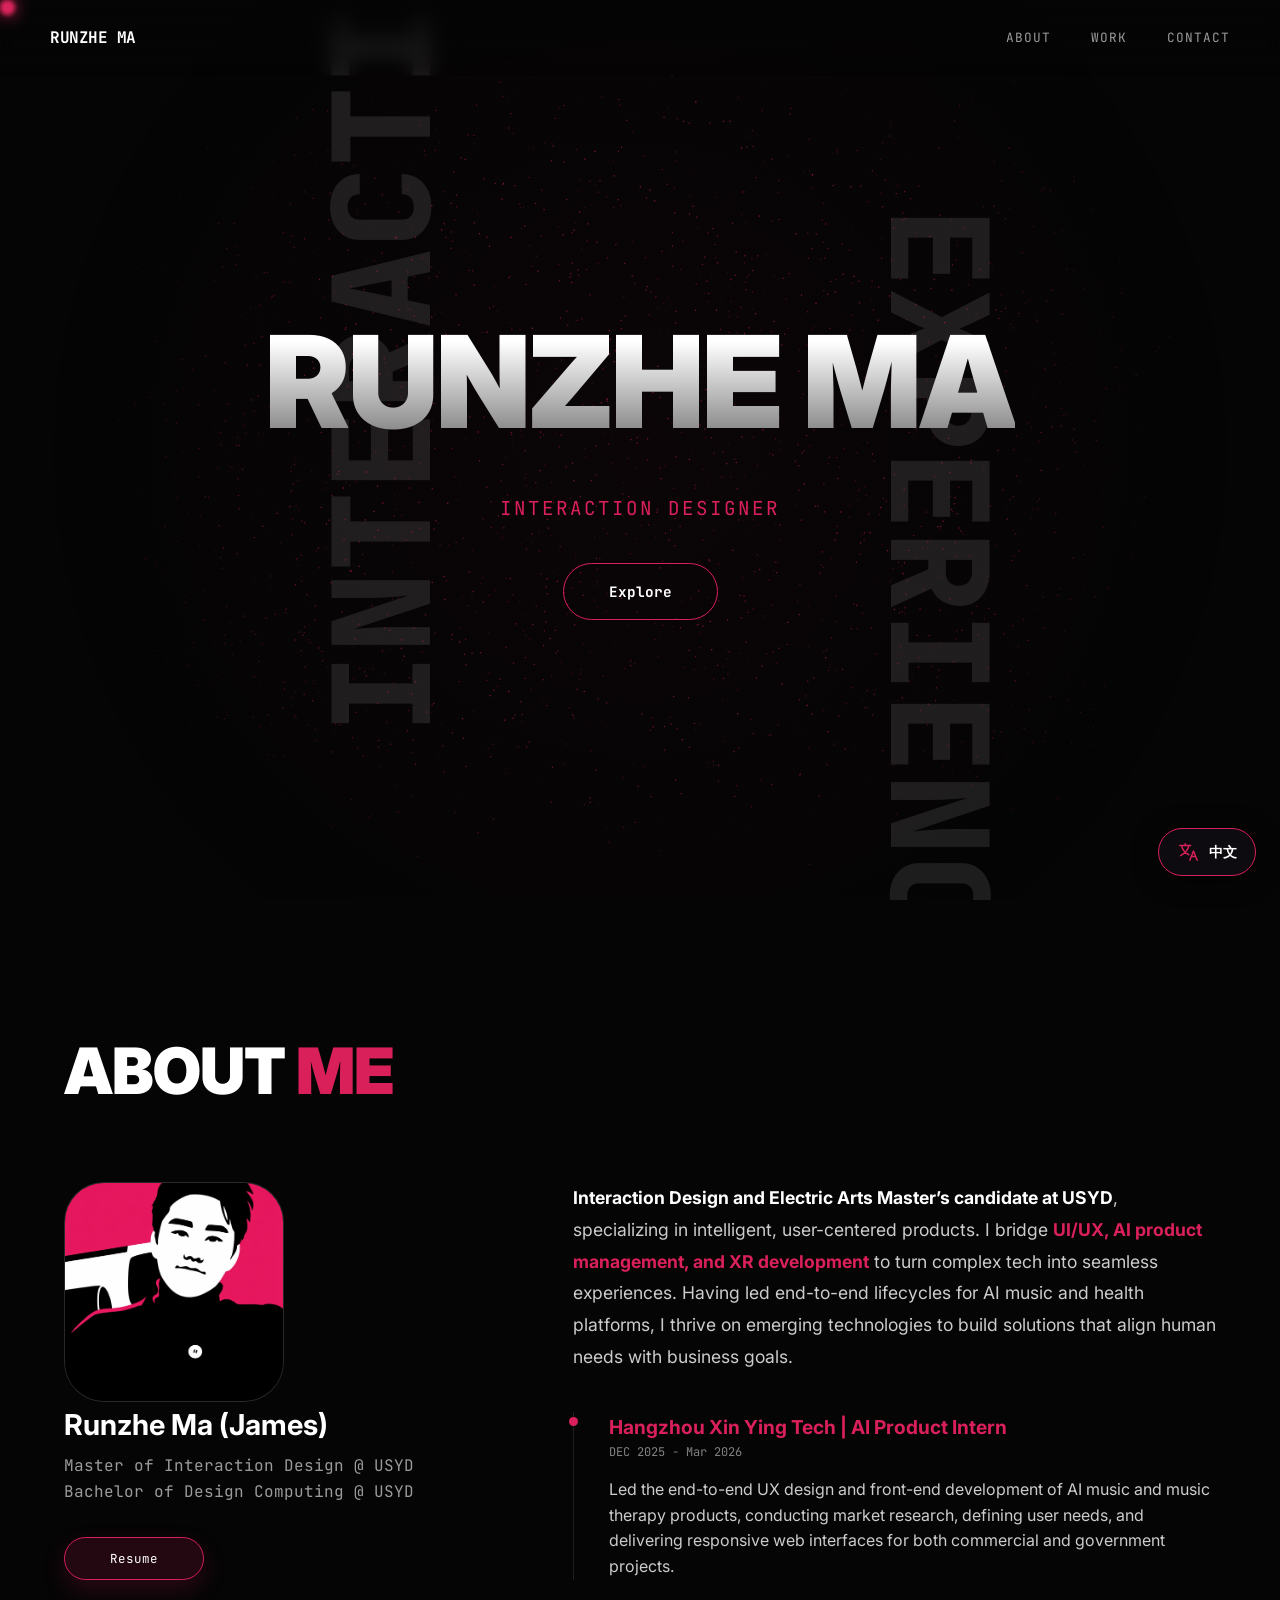
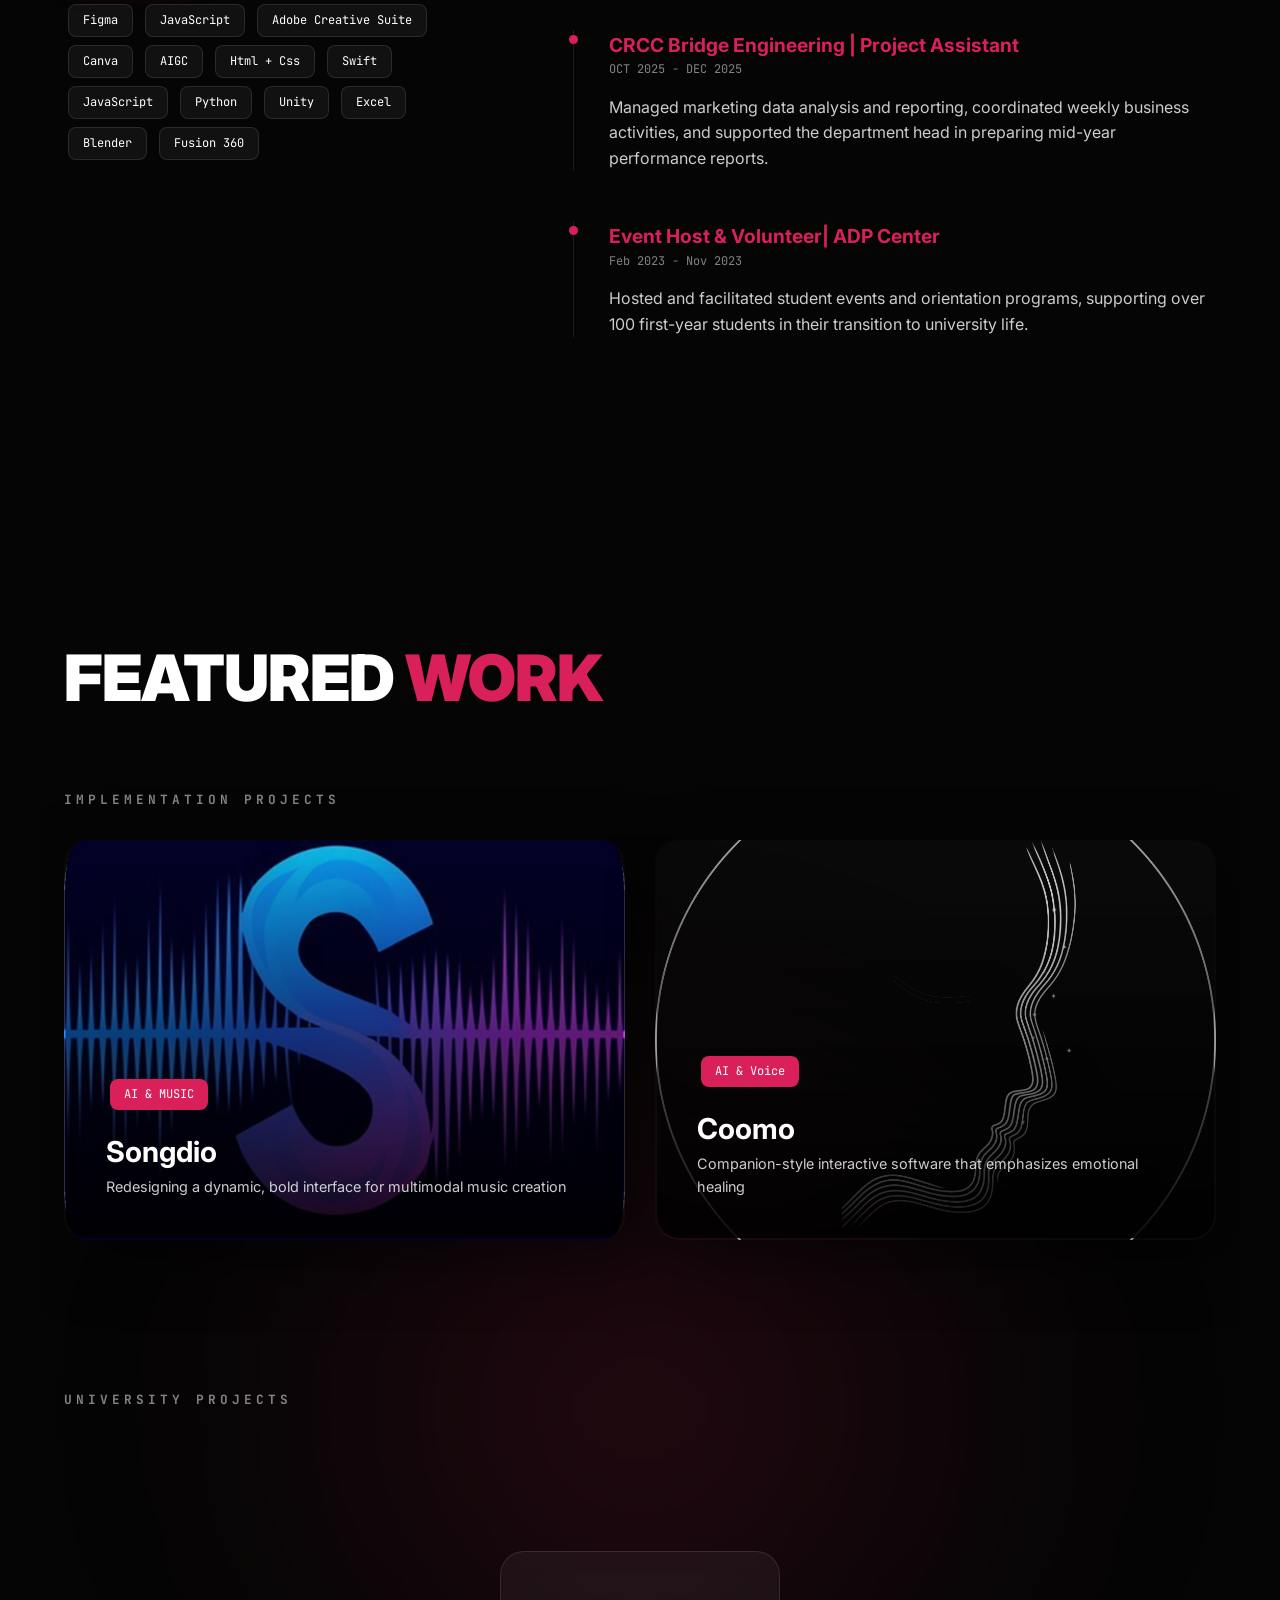
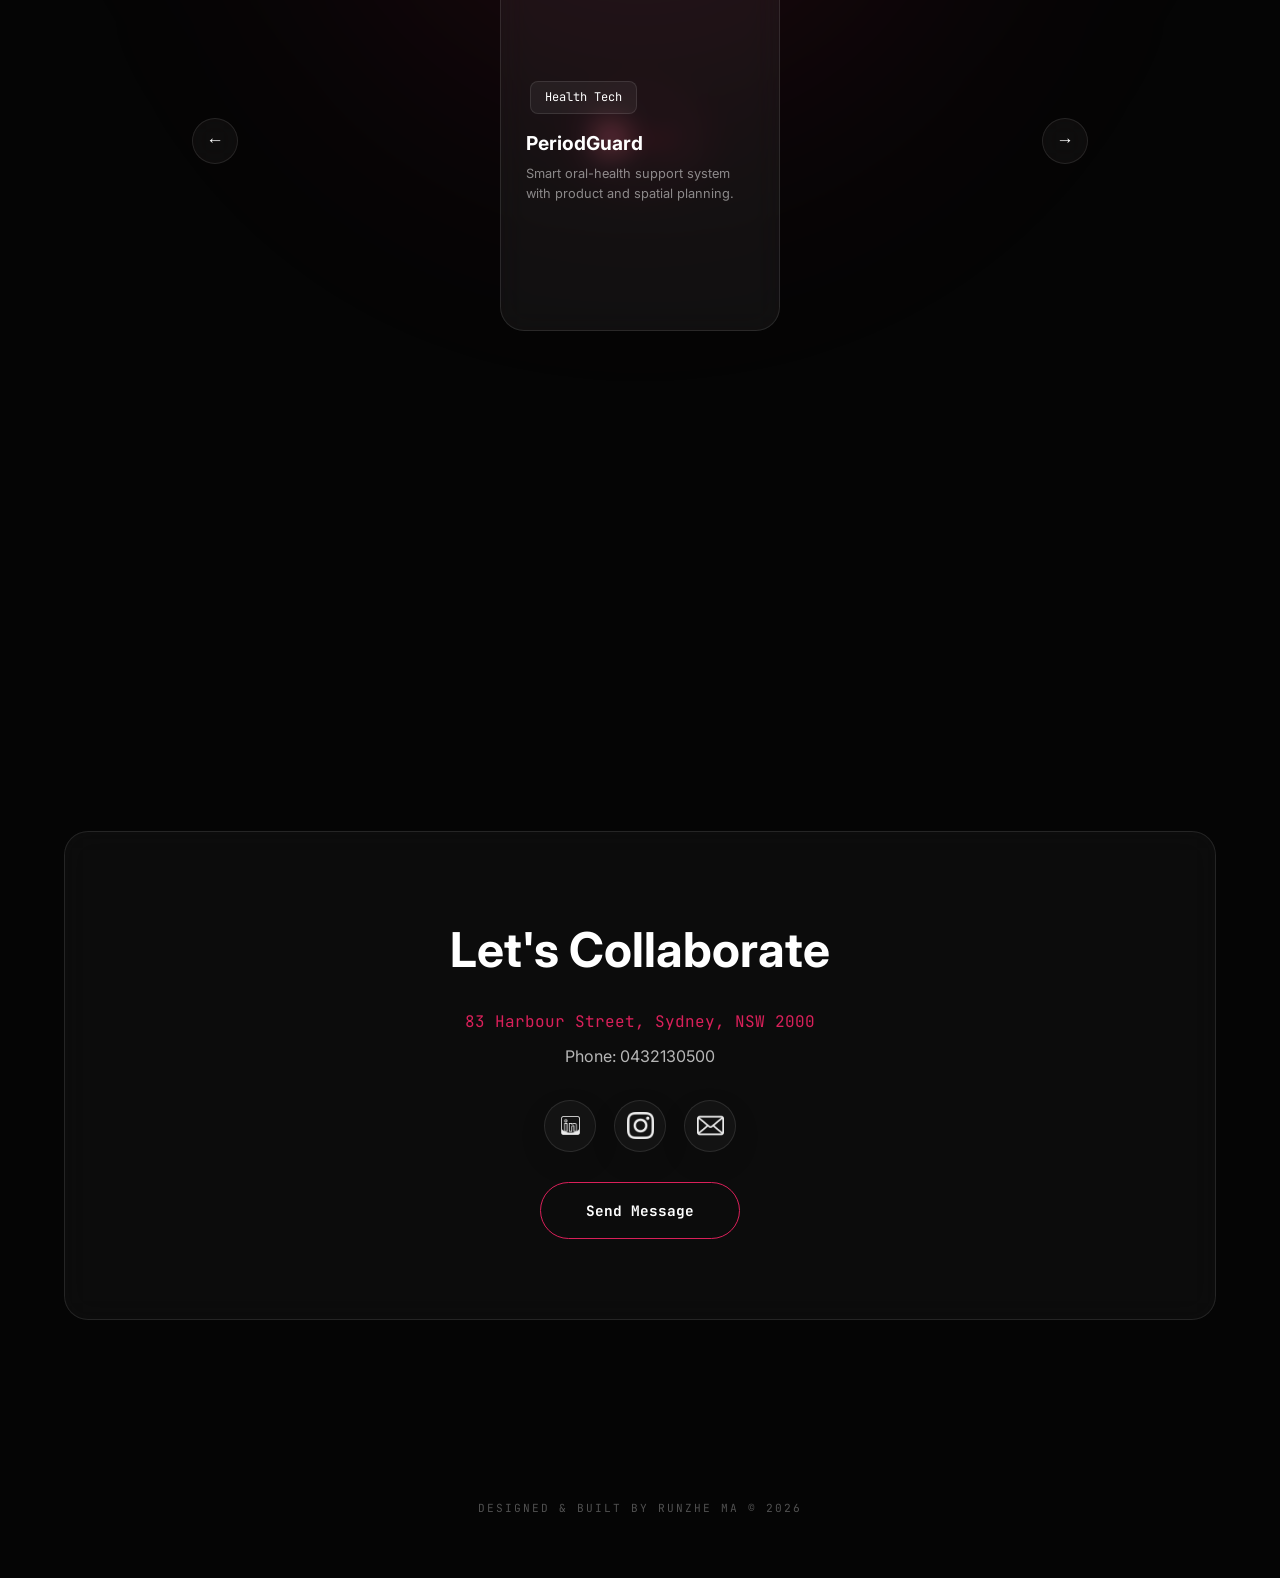
==== commit 4edb443c: "Add Chinese language switch and fix portfolio assets and interactions" ====
--- a/Portfolioweb.html
+++ b/Portfolioweb.html
@@ -1102,13 +1102,14 @@
             }
         }
     </style>
+    <link rel="stylesheet" href="enhancements.css">
 </head>
 <body>
 
     <div id="cursor"></div>
 
     <nav>
-        <div class="nav-logo" style="cursor: pointer;">RUNZHE MA</div>
+        <a class="nav-logo" href="#">RUNZHE MA</a>
         <div class="nav-links">
             <a href="#about">ABOUT</a>
             <a href="#work">WORK</a>
@@ -1262,7 +1263,7 @@
                     <div class="resume-section">
                         <h3>Resume File</h3>
                         <p>If needed, you can still open the original document file directly.</p>
-                        <p><a href="Runzhe%20MA-Resume%20final.docx" target="_blank" rel="noopener noreferrer" style="color: var(--primary); text-decoration: none; border-bottom: 1px solid var(--primary);">Open original resume document</a></p>
+                        <p><a href="Runzhe%20MA-Resume%20final.pdf" target="_blank" rel="noopener noreferrer" style="color: var(--primary); text-decoration: none; border-bottom: 1px solid var(--primary);">Open original resume document</a></p>
                     </div>
                 </div>
             </div>
@@ -1275,8 +1276,8 @@
         <div class="about-grid">
             <aside class="profile-sticky">
 <div class="avatar">
-    <img src="JamesOrigin.image" class="photo-default" alt="James Origin"> 
-    <img src="JamesHover.image" class="photo-hover" alt="James Hover">
+    <img src="assets/jamesorigin.webp" class="photo-default" alt="James Origin">
+    <img src="assets/jameshover.webp" class="photo-hover" alt="James Hover">
 </div>
                 <h3 style="font-size: 1.8rem; margin-bottom: 5px;">Runzhe Ma (James)</h3>
                 <p style="opacity: 0.6; margin-bottom: 14px; font-family: var(--font-mono);">Master of Interaction Design @ USYD<br>Bachelor of Design Computing @ USYD</p>
@@ -1287,9 +1288,9 @@
                     <span class="tag">Figma</span> <span class="tag">JavaScript</span>
                     <span class="tag">Adobe Creative Suite</span>
                     <span class="tag">Canva</span>
-                    <span class="tag">AIGCt</span>
+                    <span class="tag">AIGC</span>
                     <span class="tag">Html + Css</span>
-                    <span class="tag">Swifty</span>
+                    <span class="tag">Swift</span>
                     <span class="tag">JavaScript</span>
                     <span class="tag">Python</span> 
                     <span class="tag">Unity</span>
@@ -1333,7 +1334,7 @@
     <h3 style="font-family: var(--font-mono); font-size: 0.8rem; letter-spacing: 4px; opacity: 0.5; margin-bottom: 30px; text-transform: uppercase;">Implementation Projects</h3>
 <div class="work-grid"> 
     <div class="project-card" onclick="openModal('songdio')">
-    <div class="project-bg" style="background-image: url('SongdioCover.png');"></div>
+    <div class="project-bg" style="background-image: url('assets/songdiocover.webp');"></div>
     <div class="project-info">
         <span class="tag" style="background: var(--primary); border:none; width: fit-content;">AI & MUSIC</span>
         <h3 style="margin-top: 15px; font-size: 1.8rem;">Songdio</h3>
@@ -1342,7 +1343,7 @@
 </div>
 
 <div class="project-card" onclick="openModal('coomo')">
-    <div class="project-bg" style="background-image: url('CoomoCover.png');"></div>
+    <div class="project-bg" style="background-image: url('assets/coomocover.webp');"></div>
     <div class="project-info">
         <span class="tag" style="background: var(--primary); border:none; width: fit-content;">AI & Voice</span>
         <h3 style="margin-top: 15px; font-size: 1.8rem;">Coomo</h3>
@@ -1357,11 +1358,11 @@
         <button class="uni-nav-arrow left" onclick="rotateUniCarousel(-1)" aria-label="Previous university project">&#8592;</button>
         <button class="uni-nav-arrow right" onclick="rotateUniCarousel(1)" aria-label="Next university project">&#8594;</button>
         <div class="uni-grid">
-            <img src="Logo.png.png" alt="USYD Logo" class="usyd-logo">
+            <img src="assets/logo-png.webp" alt="USYD Logo" class="usyd-logo">
             <div class="uni-card" onclick="openModal('perioguard')" style="cursor: pointer;">
                 <span class="tag" style="width: fit-content;">Health Tech</span>
                 <h4 style="margin-top: 10px; font-size: 1.2rem;">PeriodGuard</h4>
-                <p style="opacity: 0.5; font-size: 0.8rem; margin-top: 5px;">Smart period-care support system with product and spatial planning.</p>
+                <p style="opacity: 0.5; font-size: 0.8rem; margin-top: 5px;">Smart oral-health support system with product and spatial planning.</p>
             </div>
             
             <div class="uni-card" onclick="openModal('sonair')" style="cursor: pointer;">
@@ -1380,17 +1381,18 @@
 </div>
 
     
+    </div>
     <div class="container" id="contact">
         <div class="contact-box glass-card" style="text-align: center; padding: 80px 20px;">
             <h2 style="font-size: clamp(2rem, 5vw, 3rem); margin-bottom: 20px;">Let's Collaborate</h2>
             <p style="font-family: var(--font-mono); color: var(--primary); margin-bottom: 10px;">83 Harbour Street, Sydney, NSW 2000</p>
             <p style="margin-bottom: 30px; opacity: 0.7;">Phone: 0432130500</p>
             <div class="uni-socials" aria-label="Social links" style="margin-top: 0; margin-bottom: 30px;">
-                <a class="uni-social-link" href="https://www.linkedin.com/in/%E6%B6%A6%E5%93%B2-%E9%A9%AC-004677278?utm_source=share_via&utm_content=profile&utm_medium=member_ios" target="_blank" rel="noopener noreferrer" aria-label="LinkedIn"><img src="Linkedln.png" alt="LinkedIn"></a>
-                <a class="uni-social-link" href="https://www.instagram.com/luoha4luoha?igsh=MW4yY3h5dHIzcWJwbg%3D%3D&utm_source=qr" target="_blank" rel="noopener noreferrer" aria-label="Instagram"><img src="instagram.png" alt="Instagram"></a>
-                <a class="uni-social-link" href="mailto:jamesluoha4@outlook.com" aria-label="Email"><img src="email.png" alt="Email"></a>
+                <a class="uni-social-link" href="https://www.linkedin.com/in/%E6%B6%A6%E5%93%B2-%E9%A9%AC-004677278?utm_source=share_via&utm_content=profile&utm_medium=member_ios" target="_blank" rel="noopener noreferrer" aria-label="LinkedIn"><img src="assets/linkedln.webp" alt="LinkedIn"></a>
+                <a class="uni-social-link" href="https://www.instagram.com/luoha4luoha?igsh=MW4yY3h5dHIzcWJwbg%3D%3D&utm_source=qr" target="_blank" rel="noopener noreferrer" aria-label="Instagram"><img src="assets/instagram.webp" alt="Instagram"></a>
+                <a class="uni-social-link" href="mailto:jamesluoha4@outlook.com" aria-label="Email"><img src="assets/email.webp" alt="Email"></a>
             </div>
-            <a href="mailto:james.ma@example.com" class="btn-explore">Send Message</a>
+            <a href="mailto:jamesluoha4@outlook.com" class="btn-explore">Send Message</a>
         </div>
     </div>
 
@@ -1400,6 +1402,11 @@
 
 
 
+    <button id="language-toggle" class="language-toggle" type="button" aria-label="切换为中文" lang="zh-CN">
+        <svg viewBox="0 0 24 24" fill="none" stroke="currentColor" stroke-width="1.6" stroke-linecap="round" stroke-linejoin="round" aria-hidden="true"><path d="M3 5h12M9 3v2M5 5c1 5 4 8 8 10M13 5c-1 5-4 8-9 11M14 21l4-10 4 10M15.5 17h5"/></svg>
+        <span>中文</span>
+    </button>
+    <script src="translations.js"></script>
     <script>
         /** 1. 算法甜甜圈 (高密度物理版) **/
         const canvas = document.getElementById('canvas3d');
@@ -1504,17 +1511,25 @@
             requestAnimationFrame(animateCursor);
         }
 
-        const roles = ["INTERACTION DESIGNER", "AI PRODUCT MANAGER", "CREATIVE DEVELOPER", "USER EXPERIENCE DESIGNER", "FRONT_END DEVELOPER"];
-        let rIdx = 0, charIdx = 0, del = false;
+        const roles = ["INTERACTION DESIGNER", "AI PRODUCT MANAGER", "CREATIVE DEVELOPER", "USER EXPERIENCE DESIGNER", "FRONT-END DEVELOPER"];
+        const rolesZh = ["交互设计师", "AI 产品经理", "创意开发者", "用户体验设计师", "前端开发者"];
+        let rIdx = 0, charIdx = 0, del = false, typeTimer;
         function type() {
-            const current = roles[rIdx];
+            const current = (language === 'zh-CN' ? rolesZh : roles)[rIdx];
             const typeElem = document.getElementById('typewriter');
-            if(typeElem) {
-                typeElem.innerText = del ? current.substring(0, charIdx--) : current.substring(0, charIdx++);
-                if(!del && charIdx > current.length) { setTimeout(()=>del=true, 2500); }
-                else if(del && charIdx < 0) { del=false; rIdx = (rIdx+1)%roles.length; }
+            if (matchMedia('(prefers-reduced-motion: reduce)').matches) {
+                typeElem.textContent = current;
+                return;
             }
-            setTimeout(type, del ? 40 : 80);
+            charIdx += del ? -1 : 1;
+            typeElem.textContent = current.slice(0, charIdx);
+            let delay = del ? 40 : 80;
+            if (charIdx >= current.length && !del) { del = true; delay = 2500; }
+            else if (charIdx <= 0 && del) { del = false; rIdx = (rIdx + 1) % roles.length; }
+            typeTimer = setTimeout(type, delay);
+        }
+        function resetTypewriter() {
+            clearTimeout(typeTimer); charIdx = 0; del = false; type();
         }
 
         const projects = {
@@ -1524,7 +1539,7 @@
         tag: "AI / GENERATIVE MUSIC / WEB & MOBILE",
         time: "Dec 2025 - Mar 2026",
         role: "Lead UI/UX Designer & Front-end Developer",
-        img: "webpage.png",
+        img: "assets/songdiocover.webp",
         summary: "A multimodal AI music experience presented through responsive product storytelling across mockups, mobile interfaces, promotional visuals, and a dedicated web showcase.",
         content: `
             <p>Songdio is a multimodal AI music platform designed to make music generation feel more expressive, visually bold, and easier to explore across devices. This detail page is framed as an implementation-focused case study, bringing together product mockups, mobile interface screens, promotional visuals, and the web-side experience in one continuous narrative.</p>
@@ -1535,32 +1550,32 @@
             { label: "Figma", url: "https://www.figma.com/design/puFg9d29OrphMtE4020AuH/James-Portfolio?node-id=2-6033&t=9BM7jsZokye2NkEB-1" }
         ],
         mockups: [
-            { src: "mockup-1.png", alt: "Songdio mockup one", className: "full" },
-            { src: "mockup-2.jpg", alt: "Songdio mockup two", className: "tall" },
-            { src: "mockup-3.png", alt: "Songdio mockup three", className: "wide" }
+            { src: "assets/mockup-1.webp", alt: "Songdio mockup one", className: "full" },
+            { src: "assets/mockup-2.webp", alt: "Songdio mockup two", className: "tall" },
+            { src: "assets/mockup-3.webp", alt: "Songdio mockup three", className: "wide" }
         ],
         gallerySections: [
             {
                 title: "Mobile Screens",
                 layoutClass: "mobile-portfolio",
                 items: [
-                    { src: "mobile-1.png", alt: "Songdio mobile screen one", className: "mobile" },
-                    { src: "mobile-2.png", alt: "Songdio mobile screen two", className: "mobile" },
-                    { src: "mobile-3.png", alt: "Songdio mobile screen three", className: "mobile" },
-                    { src: "mobile-4.png", alt: "Songdio mobile screen four", className: "mobile" }
+                    { src: "assets/mobile-1.webp", alt: "Songdio mobile screen one", className: "mobile" },
+                    { src: "assets/mobile-2.webp", alt: "Songdio mobile screen two", className: "mobile" },
+                    { src: "assets/mobile-3.webp", alt: "Songdio mobile screen three", className: "mobile" },
+                    { src: "assets/mobile-4.webp", alt: "Songdio mobile screen four", className: "mobile" }
                 ]
             },
             {
                 title: "Promo Visuals",
                 items: [
-                    { src: "poster-1.png", alt: "Songdio promo visual one", className: "poster" },
-                    { src: "poster-2.png", alt: "Songdio promo visual two", className: "poster" }
+                    { src: "assets/poster-1.webp", alt: "Songdio promo visual one", className: "poster" },
+                    { src: "assets/poster-2.webp", alt: "Songdio promo visual two", className: "poster" }
                 ]
             },
             {
-                title: "Web Experience",
+                title: "Project Cover",
                 items: [
-                    { src: "webpage.png", alt: "Songdio webpage showcase", className: "full" }
+                    { src: "assets/songdiocover.webp", alt: "Songdio project cover", className: "full" }
                 ]
             }
         ]
@@ -1571,28 +1586,28 @@
         tag: "AI / WELLNESS / MOBILE",
         time: "Jan 2026 - Present",
         role: "AI Product Designer",
-        img: "Free iPhone 17 Pro.png",
+        img: "assets/free-iphone-17-pro.webp",
         summary: "An AI-driven companion-style wellness concept with an emotionally guided interaction tone.",
         content: `<p>Coomo is an AI-driven sound environment app designed around gentle interaction, emotional companionship, and restorative daily rituals.</p><p style="margin-top: 18px;">This is a companion-style interactive software that emphasizes emotional healing. It focuses on using a mix of various music and audio formats to provide users with a psychologically supportive and therapeutic experience. The product is currently in the testing phase. During the product design process, I also worked as a front-end developer, primarily using the Swift language in Xcode.</p>`,
         links: [
             { label: "Figma", url: "https://www.figma.com/design/puFg9d29OrphMtE4020AuH/James-Portfolio?node-id=2-4645&t=9BM7jsZokye2NkEB-1" }
         ],
         mockups: [
-            { src: "Free iPhone 17 Pro.png", alt: "Coomo iPhone 17 Pro mockup", className: "coomo-top" },
-            { src: "iPhone 15 Pro (2).png", alt: "Coomo iPhone 15 Pro mockup", className: "coomo-bottom" },
-            { src: "Free iPhone Air.png", alt: "Coomo iPhone Air mockup", className: "coomo-side" }
+            { src: "assets/free-iphone-17-pro.webp", alt: "Coomo iPhone 17 Pro mockup", className: "coomo-top" },
+            { src: "assets/iphone-15-pro-2.webp", alt: "Coomo iPhone 15 Pro mockup", className: "coomo-bottom" },
+            { src: "assets/free-iphone-air.webp", alt: "Coomo iPhone Air mockup", className: "coomo-side" }
         ],
         gallerySections: [
             {
                 title: "Mobile Screens",
                 layoutClass: "coomo-mobile-portfolio",
                 items: [
-                    { src: "Home Page (1).png", alt: "Coomo home page", className: "mobile coomo-home" },
-                    { src: "White_Noise Info.png", alt: "Coomo white noise info", className: "mobile coomo-uniform" },
-                    { src: "White_Noise Play Page (1).png", alt: "Coomo white noise play page", className: "mobile coomo-uniform" },
-                    { src: "Agile Play Page.png", alt: "Coomo agile play page", className: "mobile coomo-uniform" },
-                    { src: "Agile Info.png", alt: "Coomo agile info", className: "mobile coomo-uniform" },
-                    { src: "Inner_Word.png", alt: "Coomo inner word page", className: "mobile coomo-uniform" }
+                    { src: "assets/home-page-1.webp", alt: "Coomo home page", className: "mobile coomo-home" },
+                    { src: "assets/white-noise-info.webp", alt: "Coomo white noise info", className: "mobile coomo-uniform" },
+                    { src: "assets/white-noise-play-page-1.webp", alt: "Coomo white noise play page", className: "mobile coomo-uniform" },
+                    { src: "assets/agile-play-page.webp", alt: "Coomo agile play page", className: "mobile coomo-uniform" },
+                    { src: "assets/agile-info.webp", alt: "Coomo agile info", className: "mobile coomo-uniform" },
+                    { src: "assets/inner-word.webp", alt: "Coomo inner word page", className: "mobile coomo-uniform" }
                 ]
             }
         ]
@@ -1603,25 +1618,25 @@
         tag: "AI HEALTH / COMPANION / WEARABLE",
         time: "University Project",
         role: "Interaction Designer & Product Designer",
-        img: "Sonair Top.png",
+        img: "assets/sonair-top.webp",
         summary: "A future-oriented AI health companion that combines wearable sensing and emotionally intelligent support for users who care about lung health.",
         content: `<p>LungGuard Pro is a future-oriented AI health companion designed for young smokers and users who care about lung health, focusing on the neglected daily life behavior of coughing. Through a wearable cough sensing necklace and an emotionally intelligent mobile app, LungGuard enables users to monitor daily coughing patterns and gain real-time insights, while the intelligent AI companion assistant will provide real emotional support to ensure that users receive personalized support to quit smoking and restore lung health.</p>`,
         links: [{ label: "Figma", url: "https://www.figma.com/design/puFg9d29OrphMtE4020AuH/James-Portfolio?node-id=3-3045&t=Ng3uklA5AtyuPTM6-1" }],
         mockups: [
-            { src: "Sonair Top.png", alt: "Sonair top visual", className: "full" }
+            { src: "assets/sonair-top.webp", alt: "Sonair top visual", className: "full" }
         ],
         gallerySections: [
             {
                 title: "Interface Showcase",
                 layoutClass: "sonair-showcase",
                 items: [
-                    { src: "MockUp.png", alt: "Sonair main mockup", className: "sonair-main" },
-                    { src: "Sonair1.png", alt: "Sonair interface one", className: "sonair-mini" },
-                    { src: "Sonair2.png", alt: "Sonair interface two", className: "sonair-mini" },
-                    { src: "Sonair3.png", alt: "Sonair interface three", className: "sonair-mini" },
-                    { src: "Sonair4.png", alt: "Sonair interface four", className: "sonair-mini" },
-                    { src: "Sonair5.png", alt: "Sonair interface five", className: "sonair-mini" },
-                    { src: "Sonair6.png", alt: "Sonair interface six", className: "sonair-mini" }
+                    { src: "assets/mockup.webp", alt: "Sonair main mockup", className: "sonair-main" },
+                    { src: "assets/sonair1.webp", alt: "Sonair interface one", className: "sonair-mini" },
+                    { src: "assets/sonair2.webp", alt: "Sonair interface two", className: "sonair-mini" },
+                    { src: "assets/sonair3.webp", alt: "Sonair interface three", className: "sonair-mini" },
+                    { src: "assets/sonair4.webp", alt: "Sonair interface four", className: "sonair-mini" },
+                    { src: "assets/sonair5.webp", alt: "Sonair interface five", className: "sonair-mini" },
+                    { src: "assets/sonair6.webp", alt: "Sonair interface six", className: "sonair-mini" }
                 ]
             }
         ],
@@ -1633,24 +1648,24 @@
         tag: "VR / FAMILY TRAVEL / EXPERIENCE DESIGN",
         time: "University Project",
         role: "Interaction Designer & Experience Designer",
-        img: "SKYTop.png",
+        img: "assets/vr1.webp",
         summary: "A VR-based preparation system that helps families rehearse air travel with children before departure.",
         content: `<p>SkyDreamer is a VR-based flight preparation system designed for parents traveling with children. It combines flight planning, child setup, and immersive simulation to help families rehearse key stages of the journey before departure, such as the airport and in-flight experience.</p><p style="margin-top: 18px;">The project aims to reduce travel anxiety, improve parents’ sense of control, and help children become more familiar with unfamiliar travel environments. By turning preparation into an interactive VR experience, SkyDreamer explores how immersive technology can support smoother and more family-centered air travel.</p>`,
         links: [{ label: "Figma", url: "https://www.figma.com/design/puFg9d29OrphMtE4020AuH/James-Portfolio?node-id=3-3534&t=Ng3uklA5AtyuPTM6-1" }],
         mockups: [
-            { src: "SKYTop.png", alt: "SkyDreamer top visual", className: "full" }
+            { src: "assets/vr1.webp", alt: "SkyDreamer VR overview", className: "full" }
         ],
         gallerySections: [
             {
                 title: "VR Screens",
                 layoutClass: "skydreamer-vr",
                 items: [
-                    { src: "VR1.png", alt: "SkyDreamer VR screen one", className: "mobile" },
-                    { src: "VR2.png", alt: "SkyDreamer VR screen two", className: "mobile" },
-                    { src: "VR3.png", alt: "SkyDreamer VR screen three", className: "mobile" },
-                    { src: "VR4.png", alt: "SkyDreamer VR screen four", className: "mobile" },
-                    { src: "VR5.png", alt: "SkyDreamer VR screen five", className: "mobile" },
-                    { src: "VR6.png", alt: "SkyDreamer VR screen six", className: "mobile" }
+                    { src: "assets/vr1.webp", alt: "SkyDreamer VR screen one", className: "mobile" },
+                    { src: "assets/vr2.webp", alt: "SkyDreamer VR screen two", className: "mobile" },
+                    { src: "assets/vr3.webp", alt: "SkyDreamer VR screen three", className: "mobile" },
+                    { src: "assets/vr4.webp", alt: "SkyDreamer VR screen four", className: "mobile" },
+                    { src: "assets/vr5.webp", alt: "SkyDreamer VR screen five", className: "mobile" },
+                    { src: "assets/vr6.webp", alt: "SkyDreamer VR screen six", className: "mobile" }
                 ]
             }
         ],
@@ -1662,28 +1677,28 @@
         tag: "HEALTH TECH / PRODUCT / UX",
         time: "University Project",
         role: "Interaction Designer & Product Designer",
-        img: "PeriodGuardTop.png",
+        img: "assets/periodguardtop.webp",
         summary: "An integrated oral healthcare solution designed to support early detection, preventive care, and everyday gum-health awareness for students.",
         content: `<p>PerioGuard is an integrated oral healthcare solution designed to help students detect early signs of periodontal disease and improve preventive care in daily life. The project combines a smart physical prototype with a digital mobile platform, enabling users to monitor oral conditions, receive brushing support, access health reports, and develop greater awareness of gum health.</p><p style="margin-top: 18px;">Informed by qualitative and quantitative user research, the design responds to the need for convenient, affordable, and user-friendly periodontal care tools. By incorporating AI-assisted analysis, data tracking, and health education, PerioGuard aims to promote early intervention and reduce the risk of periodontal disease among young people.</p>`,
         links: [{ label: "Figma", url: "https://www.figma.com/design/puFg9d29OrphMtE4020AuH/James-Portfolio?node-id=3-1022&t=Ng3uklA5AtyuPTM6-1" }],
         mockups: [
-            { src: "PeriodGuardTop.png", alt: "PeriodGuard top concept visual", className: "full" }
+            { src: "assets/periodguardtop.webp", alt: "PeriodGuard top concept visual", className: "full" }
         ],
         gallerySections: [
             {
                 title: "Mobile Screens",
                 layoutClass: "mobile-portfolio",
                 items: [
-                    { src: "PG1.png", alt: "PeriodGuard mobile screen one", className: "mobile" },
-                    { src: "PG2.png", alt: "PeriodGuard mobile screen two", className: "mobile" },
-                    { src: "PG3.png", alt: "PeriodGuard mobile screen three", className: "mobile" },
-                    { src: "PG4.png", alt: "PeriodGuard mobile screen four", className: "mobile" }
+                    { src: "assets/pg1.webp", alt: "PeriodGuard mobile screen one", className: "mobile" },
+                    { src: "assets/pg2.webp", alt: "PeriodGuard mobile screen two", className: "mobile" },
+                    { src: "assets/pg3.webp", alt: "PeriodGuard mobile screen three", className: "mobile" },
+                    { src: "assets/pg4.webp", alt: "PeriodGuard mobile screen four", className: "mobile" }
                 ]
             },
             {
                 title: "Product Floor Plan",
                 items: [
-                    { src: "Product Floor plan.png", alt: "PeriodGuard product floor plan", className: "full" }
+                    { src: "assets/product-floor-plan.webp", alt: "PeriodGuard product floor plan", className: "full" }
                 ]
             }
         ],
@@ -1716,7 +1731,7 @@
         <div class="mockup-grid">
             ${mockups.map(item => `
                 <div class="mockup-frame ${item.className || 'full'}">
-                    <img src="${item.src}" alt="${item.alt || 'Project mockup'}">
+                    <img loading="lazy" decoding="async" src="${item.src}" alt="${item.alt || 'Project mockup'}">
                 </div>
             `).join('')}
         </div>
@@ -1738,7 +1753,7 @@
                 <div class="gallery-group-title">${section.title}</div>
                 <div class="gallery-grid ${section.layoutClass || ''}">
                     ${(section.items || []).map(item => item.src
-                        ? `<div class="gallery-tile ${item.className || 'web'}"><img src="${item.src}" alt="${item.alt || section.title}"></div>`
+                        ? `<div class="gallery-tile ${item.className || 'web'}"><img loading="lazy" decoding="async" src="${item.src}" alt="${item.alt || section.title}"></div>`
                         : `<div class="placeholder-tile ${item.className || 'web'}">${item.placeholder || 'Image placeholder'}</div>`
                     ).join('')}
                 </div>
@@ -1778,41 +1793,15 @@
     gallerySections.nextProject = p.nextProject;
     renderGallerySections(gallerySections);
 
-    const modal = document.getElementById('project-modal');
-    modal.style.display = 'block';
-    setTimeout(() => modal.classList.add('active'), 10);
-    document.body.style.overflow = 'hidden';
-}
-
-        function closeModal() {
-            const modal = document.getElementById('project-modal');
-            modal.classList.remove('active');
-            setTimeout(() => {
-                modal.style.display = 'none';
-                document.body.style.overflow = 'auto';
-            }, 400);
-        }
-
-        function openResumeModal() {
-            const modal = document.getElementById('resume-modal');
-            if(!modal) return;
-            modal.style.display = 'block';
-            setTimeout(() => modal.classList.add('active'), 10);
-            document.body.style.overflow = 'hidden';
-        }
-
-        function closeResumeModal() {
-            const modal = document.getElementById('resume-modal');
-            if(!modal) return;
-            modal.classList.remove('active');
-            setTimeout(() => {
-                modal.style.display = 'none';
-                document.body.style.overflow = 'auto';
-            }, 400);
-        }
+    translatePage(document.getElementById('project-modal'));
+    showDialog('project-modal');
+}
+        function closeModal() { hideDialog('project-modal'); }
+        function openResumeModal() { showDialog('resume-modal'); }
+        function closeResumeModal() { hideDialog('resume-modal'); }
 
         window.addEventListener('resize', init);
-        init(); render(); type(); animateCursor();
+        init(); render(); applyLanguage(); type(); animateCursor();
 
 const uniGrid = document.querySelector('.uni-grid');
     const uniCards = document.querySelectorAll('.uni-card');
@@ -1844,37 +1833,43 @@
             card.style.opacity = Math.max(0.4, (opacity + 1.2) / 2.2); // 调整这里
             
             // 防止误触：只有最前面的卡片可以点击
-            card.style.pointerEvents = (normalizedTheta < 45 || normalizedTheta > 315) ? 'auto' : 'none';
+            const active = normalizedTheta < 45 || normalizedTheta > 315;
+            card.style.pointerEvents = active ? 'auto' : 'none';
+            card.tabIndex = active ? 0 : -1;
+            card.setAttribute('aria-hidden', String(!active));
         });
     }
 
-    // 鼠标/触摸事件 (仅在 uni-grid 区域内监听)
-    uniGrid.addEventListener('mousedown', (e) => {
-        isDraggingUni = true;
-        startXUni = e.clientX;
-        uniGrid.style.transition = 'none'; // 拖拽时取消动画
+    const carouselShell = document.querySelector('.uni-carousel-shell');
+    let draggedUni = false;
+    carouselShell.addEventListener('pointerdown', e => {
+        if (e.target.closest('button') || e.button !== 0) return;
+        isDraggingUni = true; draggedUni = false; startXUni = e.clientX;
+        uniGrid.style.transition = 'none';
     });
-
-    window.addEventListener('mousemove', (e) => {
+    window.addEventListener('pointermove', e => {
         if (!isDraggingUni) return;
         const dx = e.clientX - startXUni;
-        // 改进：将旋转系数从 0.2 降至 0.1，减慢旋转速度，更合理不 jump
-        currentRotationY = lastRotationY + dx * 0.1; 
-        requestAnimationFrame(update3DCarousel);
+        if (Math.abs(dx) > 8) draggedUni = true;
+        currentRotationY = lastRotationY + dx * .35;
+        update3DCarousel();
     });
-
-    window.addEventListener('mouseup', () => {
+    function finishCarouselDrag() {
         if (!isDraggingUni) return;
         isDraggingUni = false;
-        lastRotationY = currentRotationY;
-        uniGrid.style.transition = 'transform 0.6s cubic-bezier(0.23, 1, 0.32, 1)';
-        
-        // 改进：松手后自动对齐到最近的一张卡片
         const snapAngle = 360 / totalCards;
         currentRotationY = Math.round(currentRotationY / snapAngle) * snapAngle;
         lastRotationY = currentRotationY;
+        uniGrid.style.transition = 'transform .6s cubic-bezier(.23, 1, .32, 1)';
         update3DCarousel();
-    });
+    }
+    window.addEventListener('pointerup', finishCarouselDrag);
+    window.addEventListener('pointercancel', finishCarouselDrag);
+    carouselShell.addEventListener('click', e => {
+        if (draggedUni && e.target.closest('.uni-card')) {
+            e.preventDefault(); e.stopPropagation(); draggedUni = false;
+        }
+    }, true);
 
     function rotateUniCarousel(direction) {
         const snapAngle = 360 / totalCards;
@@ -1888,5 +1883,6 @@
     init3D();
     update3DCarousel();
     </script>
+<script src="interactions.js"></script>
 </body>
 </html>
--- a/enhancements.css
+++ b/enhancements.css
@@ -0,0 +1,38 @@
+.language-toggle {
+    position: fixed; right: max(24px, env(safe-area-inset-right));
+    bottom: max(24px, env(safe-area-inset-bottom)); z-index: 10002;
+    display: flex; align-items: center; gap: 10px; min-height: 48px;
+    padding: 12px 18px; border: 1px solid var(--primary); border-radius: 50px;
+    background: rgba(15, 12, 17, .94); color: #fff; backdrop-filter: blur(16px);
+    font: 700 14px var(--font-mono); cursor: pointer;
+    box-shadow: 0 4px 24px #0008; transition: background .2s, box-shadow .2s;
+}
+.language-toggle:hover { background: #421226; box-shadow: 0 0 24px #da205a44; }
+.language-toggle svg { width: 22px; height: 22px; color: var(--primary); }
+:focus-visible { outline: 2px solid var(--primary); outline-offset: 5px; }
+html[lang="zh-CN"] { --font-main: 'Inter', 'PingFang SC', 'Microsoft YaHei', sans-serif; --font-mono: 'JetBrains Mono', 'PingFang SC', 'Microsoft YaHei', monospace; }
+html[lang="zh-CN"] .section-title { letter-spacing: .04em; }
+#about, #work, #contact { scroll-margin-top: 80px; }
+.nav-logo { color: inherit; text-decoration: none; }
+.modal-body { padding-bottom: 120px; }
+.image-error { display: grid; place-items: center; min-height: 160px; padding: 24px; color: #bbb; border: 1px solid var(--border); }
+.uni-carousel-shell { touch-action: pan-y; }
+@media (max-width: 768px) {
+    nav { padding: 18px 20px; }
+    .nav-links { display: flex; gap: 16px; }
+    .nav-links a { font-size: .7rem; letter-spacing: 0; }
+    .nav-logo { font-size: .8rem; }
+    .language-toggle { right: max(16px, env(safe-area-inset-right)); bottom: max(16px, env(safe-area-inset-bottom)); }
+    .mockup-frame.coomo-top, .mockup-frame.coomo-bottom, .mockup-frame.coomo-side { grid-column: 1 / -1; grid-row: auto; }
+    .uni-grid { width: 100%; }
+    .uni-card { width: min(260px, 75vw); }
+    .uni-nav-arrow.left { left: 0; }
+    .uni-nav-arrow.right { right: 0; }
+    #university { padding-left: 0; padding-right: 0; }
+    #contact { padding-left: 0; padding-right: 0; }
+    .contact-box { overflow-wrap: anywhere; }
+}
+@media (prefers-reduced-motion: reduce) {
+    *, *::before, *::after { scroll-behavior: auto !important; animation: none !important; transition: none !important; }
+    #cursor { display: none; }
+}
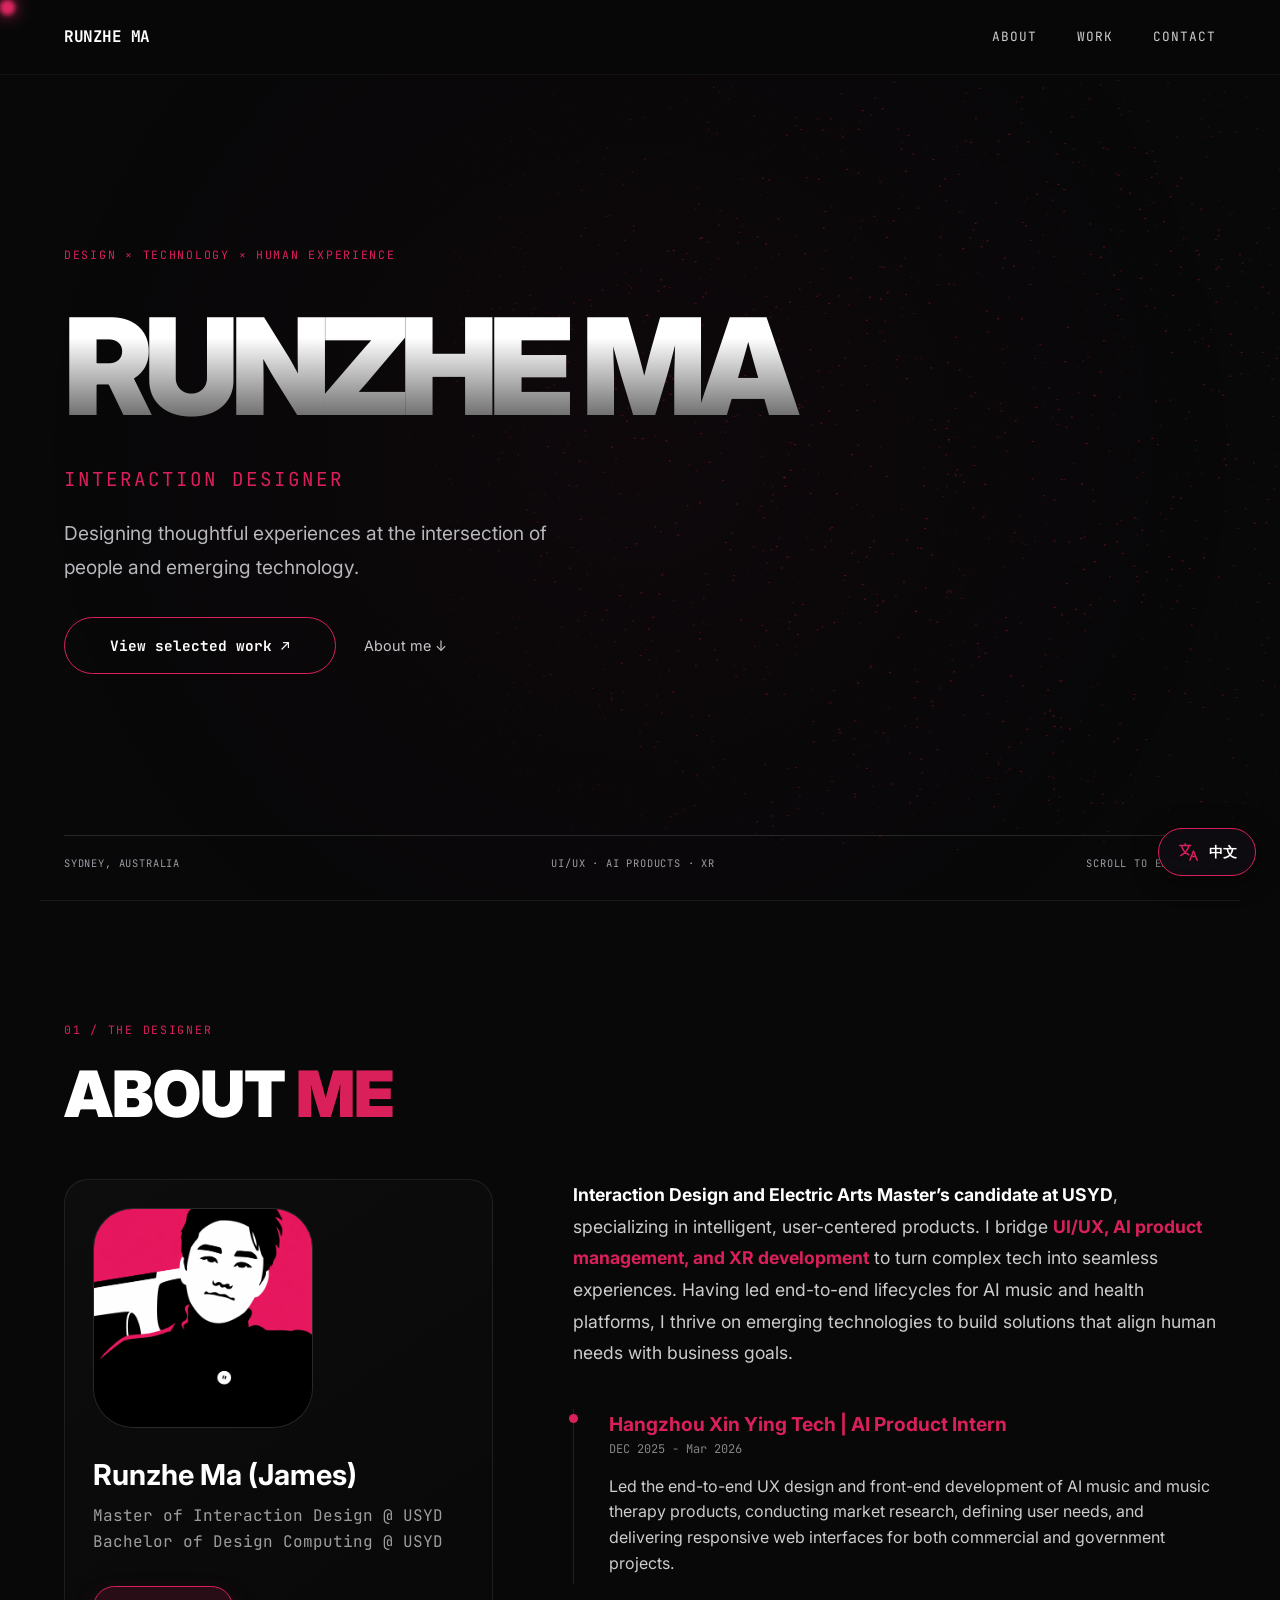
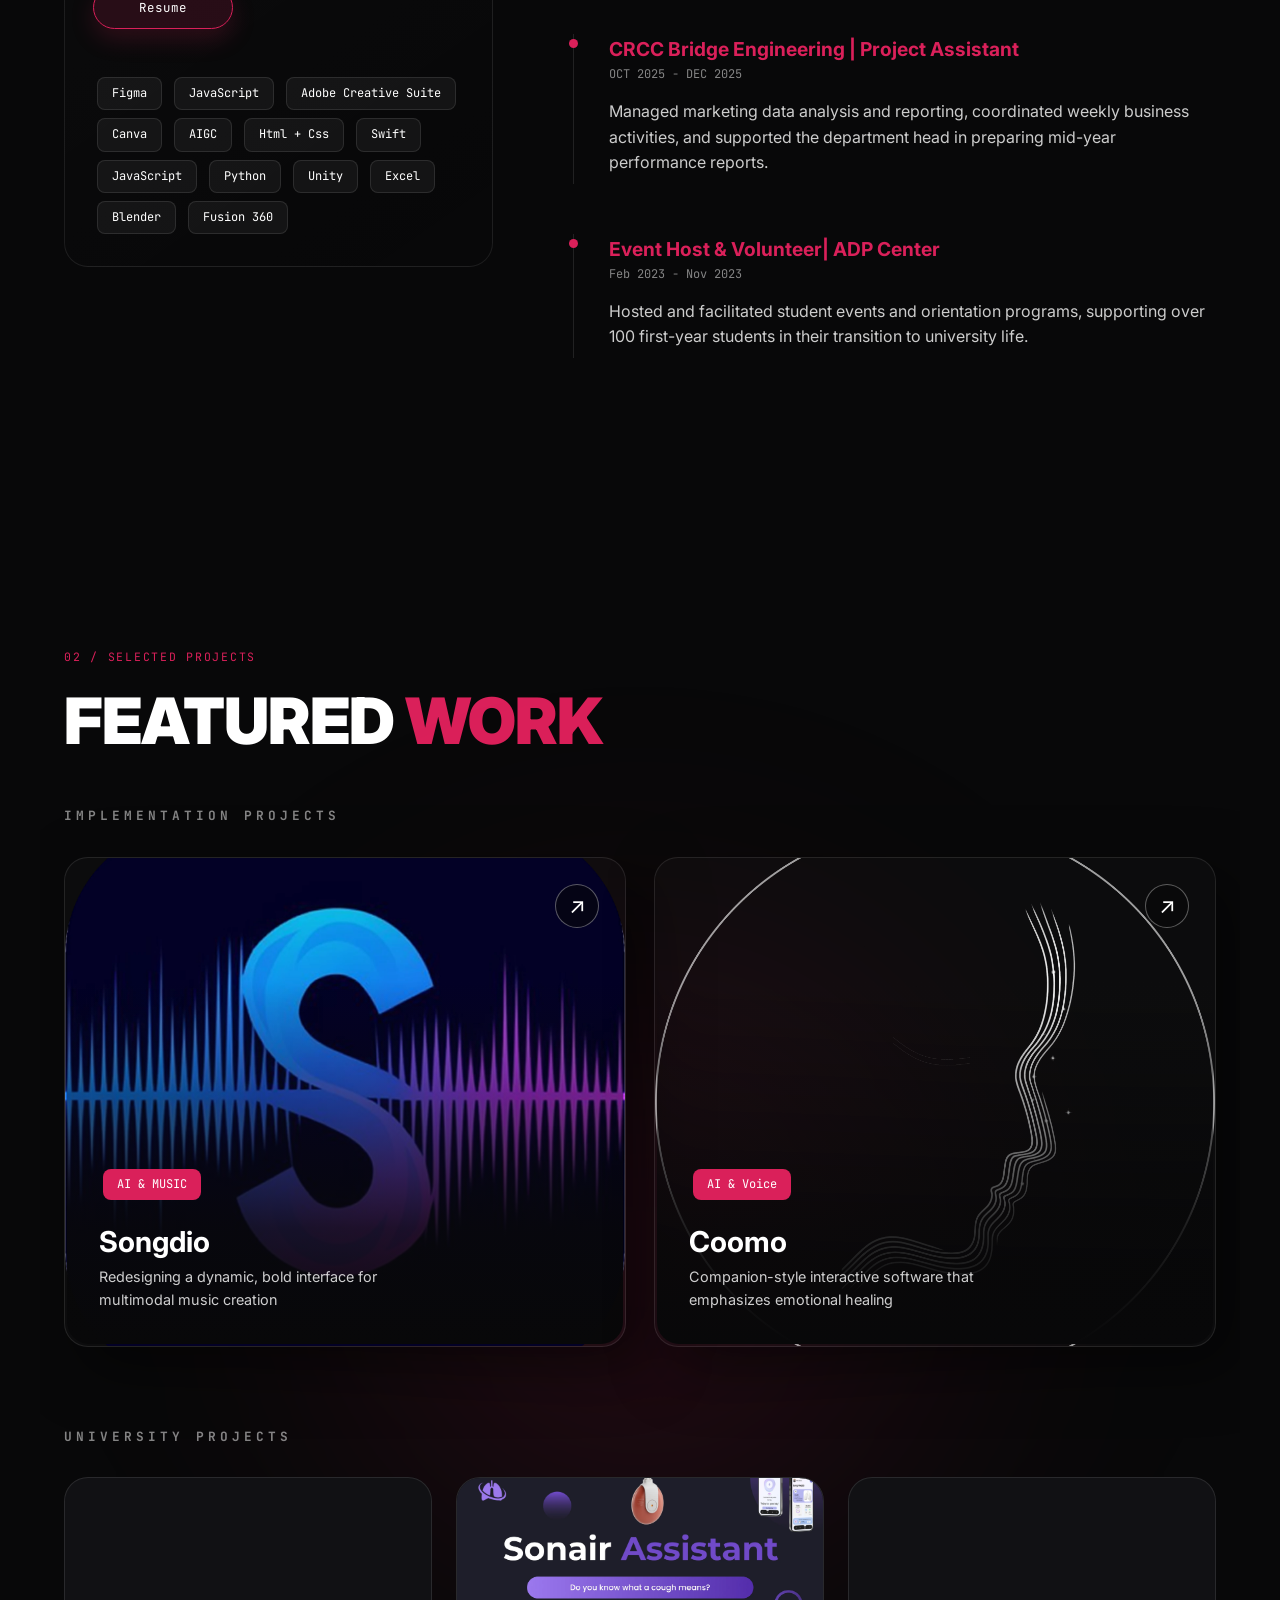
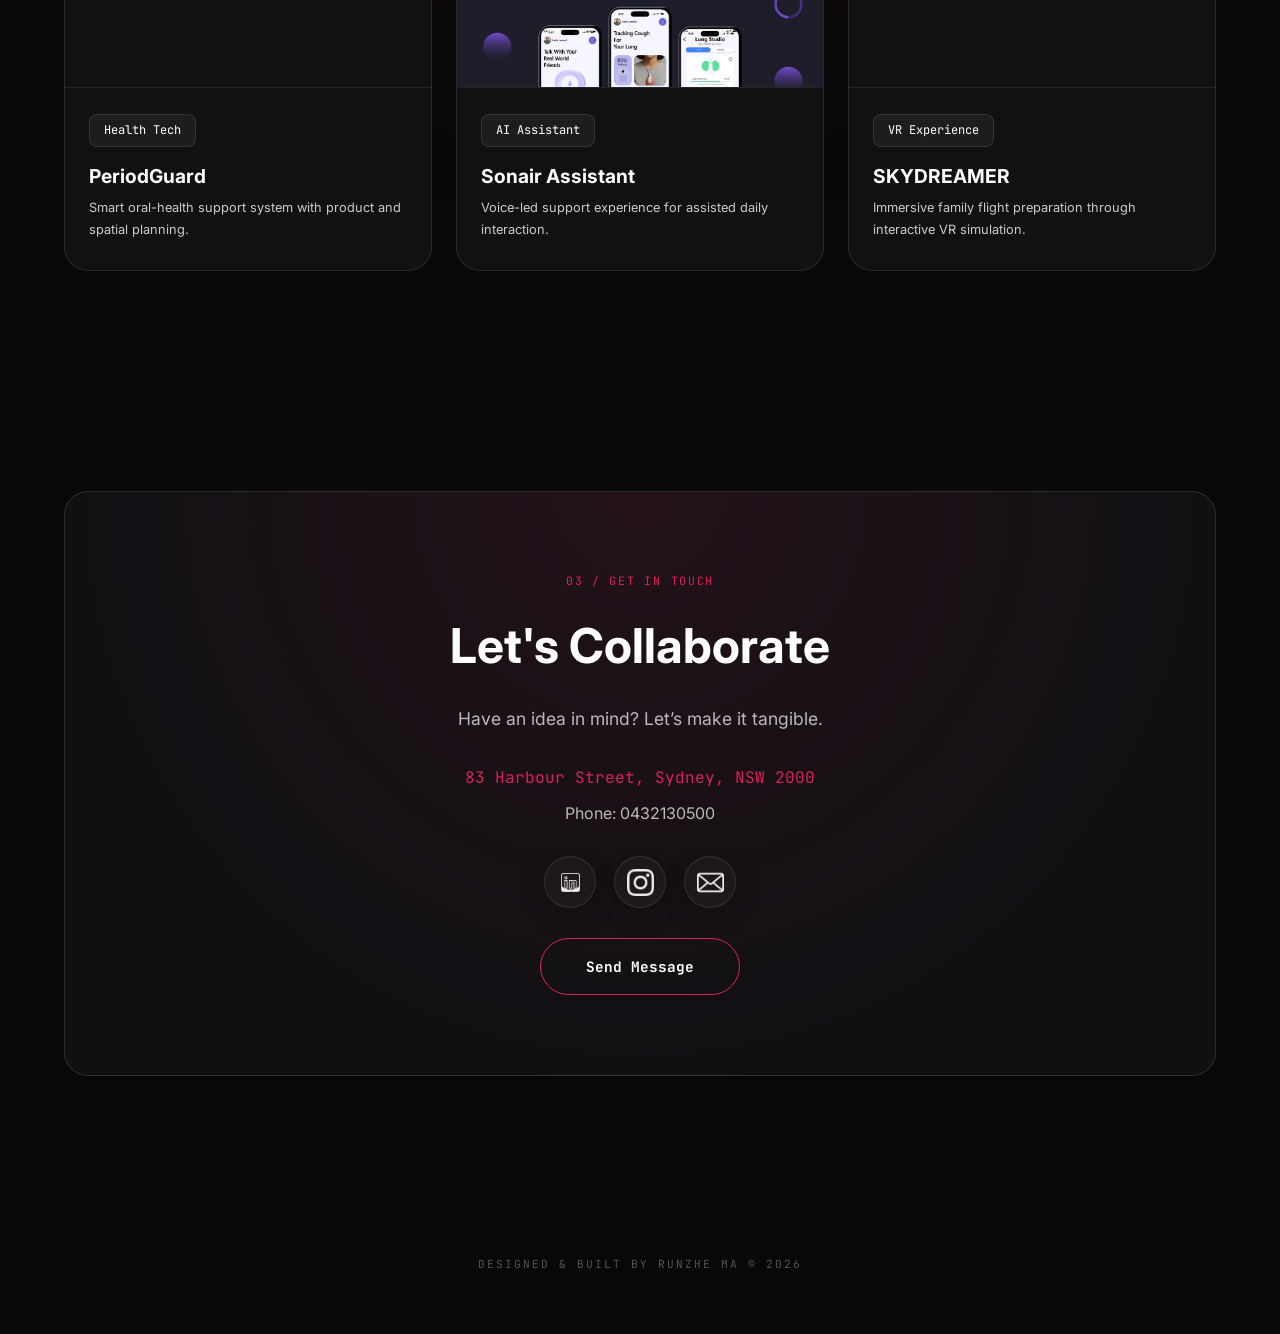
==== commit c1a8c1a3: "Refine portfolio typography and visual project layouts" ====
--- a/Portfolioweb.html
+++ b/Portfolioweb.html
@@ -1,1526 +1,1533 @@
-<!DOCTYPE html>
-<html lang="en">
-<head>
-    <meta charset="UTF-8">
-    <meta name="viewport" content="width=device-width, initial-scale=1.0">
-    <title>Runzhe Ma (James) | Portfolio</title>
-    <link href="https://fonts.googleapis.com/css2?family=Inter:wght@400;900&family=JetBrains+Mono:wght@400;700&display=swap" rel="stylesheet">
-    <style>
-        :root {
-            --primary: #DA205A;
-            --bg: #050505;
-            --glass: rgba(255, 255, 255, 0.03);
-            --border: rgba(255, 255, 255, 0.1);
-            --font-main: 'Inter', sans-serif;
-            --font-mono: 'JetBrains Mono', monospace;
-        }
-
-        * { margin: 0; padding: 0; box-sizing: border-box; scroll-behavior: smooth; }
-
-        body {
-            background-color: var(--bg);
-            color: #fff;
-            font-family: var(--font-main);
-            overflow-x: hidden;
-            line-height: 1.6;
-            -webkit-font-smoothing: antialiased;
-        }
-
-        /* 极光背景 */
-        body::before {
-            content: '';
-            position: fixed;
-            top: 0; left: 0;
-            width: 100%; height: 100%;
-            background: radial-gradient(circle at 50% 50%, rgba(218, 32, 90, 0.03) 0%, transparent 80%);
-            z-index: -1;
-        }
-
-        /* Neon Cursor */
-        #cursor {
-            position: fixed;
-            width: 15px; height: 15px;
-            background: var(--primary);
-            border-radius: 50%;
-            pointer-events: none;
-            z-index: 9999;
-            mix-blend-mode: screen;
-            filter: blur(2px) drop-shadow(0 0 8px var(--primary));
-            left: 0; top: 0;
-        }
-
-        /* 导航栏 */
-        nav {
-            position: fixed;
-            top: 0; width: 100%;
-            padding: 25px 50px;
-            display: flex;
-            justify-content: space-between;
-            align-items: center;
-            z-index: 1000;
-            background: linear-gradient(to bottom, rgba(5,5,5,0.8), transparent);
-            backdrop-filter: blur(10px);
-        }
-
-        .nav-logo {
-            font-family: var(--font-mono);
-            font-weight: 700;
-            font-size: 1rem;
-            letter-spacing: -0.5px;
-        }
-
-        .nav-links {
-            display: flex;
-            gap: 40px;
-        }
-
-        .nav-links a {
-            color: #fff;
-            text-decoration: none;
-            font-family: var(--font-mono);
-            font-size: 0.8rem;
-            letter-spacing: 1px;
-            transition: 0.3s;
-            opacity: 0.6;
-        }
-
-        .nav-links a:hover { opacity: 1; color: var(--primary); }
-
-        /* Hero Section */
-        .hero {
-            height: 100vh;
-            display: flex;
-            flex-direction: column;
-            justify-content: center;
-            align-items: center;
-            position: relative;
-            text-align: center;
-            overflow: hidden;
-        }
-
-        /* 填充侧边空白的装饰文字 */
-        .hero-side-text {
-            position: absolute;
-            font-family: var(--font-mono);
-            font-weight: 900;
-            font-size: 15vh;
-            color: rgba(255,255,255,0.1);
-            white-space: nowrap;
-            pointer-events: none;
-            z-index: 0;
-            text-transform: uppercase;
-        }
-        .side-left { left: -5%; top: 20%; transform: rotate(-90deg); }
-        .side-right { right: -5%; bottom: 20%; transform: rotate(90deg); }
-
-        #canvas3d {
-            position: absolute;
-            inset: 0;
-            z-index: 0;
-            mask-image: radial-gradient(circle, black 40%, transparent 80%);
-            transition: opacity 0.3s ease;
-        }
-
-        .hero-content { z-index: 1; pointer-events: none; }
-
-        .hero-content h1 {
-            font-size: clamp(3.5rem, 12vw, 8rem);
-            font-weight: 900;
-            margin-bottom: 0.5rem;
-            letter-spacing: -2px;
-            background: linear-gradient(to bottom, #fff 30%, #444 100%);
-            -webkit-background-clip: text;
-            -webkit-text-fill-color: transparent;
-        }
-
-        .typewriter {
-            font-family: var(--font-mono);
-            color: var(--primary);
-            font-size: clamp(0.9rem, 2vw, 1.2rem);
-            margin-bottom: 2.5rem;
-            letter-spacing: 2px;
-        }
-
-        .btn-explore {
-            pointer-events: all;
-            padding: 16px 45px;
-            background: transparent;
-            border: 1px solid var(--primary);
-            color: #fff;
-            font-family: var(--font-mono);
-            font-weight: 700;
-            border-radius: 50px;
-            text-decoration: none;
-            transition: all 0.4s cubic-bezier(0.23, 1, 0.32, 1);
-            display: inline-block;
-            font-size: 0.9rem;
-        }
-
-        .btn-explore:hover {
-            background: var(--primary);
-            box-shadow: 0 0 30px rgba(218, 32, 90, 0.4);
-            transform: scale(1.05);
-        }
-
-        /* 通用布局 */
-        .container {
-            max-width: 1200px;
-            margin: 0 auto;
-            padding: 120px 24px;
-        }
-
-        .section-title {
-            font-size: clamp(2.5rem, 8vw, 4rem);
-            margin-bottom: 60px;
-            font-weight: 900;
-            letter-spacing: -1px;
-        }
-
-        .glass-card {
-            background: var(--glass);
-            backdrop-filter: blur(15px);
-            border: 1px solid var(--border);
-            border-radius: 24px;
-            padding: 40px;
-            transition: 0.4s;
-        }
-
-        /* About & Timeline */
-        .about-grid {
-            display: grid;
-            grid-template-columns: 1fr 1.5fr;
-            gap: 80px;
-        }
-
-        .profile-sticky { position: sticky; top: 120px; height: fit-content; }
-
-        .avatar {
-    width: 220px;
-    height: 220px;
-    border-radius: 40px;
-    background: #111;
-    position: relative;
-    overflow: hidden;
-    border: 1px solid var(--border);
-    cursor: pointer;
-}
-
-/* 共有图片定位样式 */
-.avatar img {
-    width: 100%;
-    height: 100%;
-    object-fit: cover;
-    position: absolute;
-    top: 0;
-    left: 0;
-    transition: opacity 0.4s ease; /* 控制切换的平滑度，0.4s 比较自然 */
-}
-
-/* 悬停照片默认隐藏 */
-.photo-hover {
-    opacity: 0;
-    z-index: 2;
-}
-
-/* 默认照片在底层 */
-.photo-default {
-    opacity: 1;
-    z-index: 1;
-}
-
-/* 鼠标悬停时的逻辑 */
-.avatar:hover .photo-hover {
-    opacity: 1; /* 悬停时显示图二 */
-}
-
-.avatar:hover .photo-default {
-    opacity: 0.7; /* 可选：稍微降低图一透明度，让过渡更深邃 */
-}
-
-        .tag {
-            display: inline-block;
-            padding: 6px 14px;
-            background: rgba(255, 255, 255, 0.05);
-            color: #fff;
-            border: 1px solid var(--border);
-            border-radius: 8px;
-            font-family: var(--font-mono);
-            font-size: 0.75rem;
-            margin: 4px;
-            transition: 0.3s;
-        }
-        .tag:hover { border-color: var(--primary); color: var(--primary); }
-
-        .timeline-item {
-            margin-bottom: 50px;
-            position: relative;
-            padding-left: 35px;
-            border-left: 1px solid var(--border);
-        }
-        .timeline-item::after {
-            content: ''; position: absolute; left: -5px; top: 5px;
-            width: 9px; height: 9px; background: var(--primary); border-radius: 50%;
-        }
-
-        /* Work Grid */
-        .work-grid {
-            display: grid;
-            grid-template-columns: repeat(2, 1fr);
-            gap: 30px;
-        }
-
-.project-card {
-    position: relative;
-    background: rgba(255, 255, 255, 0.03);
-    border-radius: 24px;
-    padding: 2px; /* 边框的厚度 */
-    overflow: hidden;
-    cursor: pointer;
-    /* 初始投影：向右下偏移 */
-    box-shadow: 20px 20px 50px rgba(0, 0, 0, 0.5);
-    transition: transform 0.5s cubic-bezier(0.23, 1, 0.32, 1), box-shadow 0.5s ease;
-    border: none; /* 移除旧边框 */
-    height: 400px; /* 增加高度以容纳图片 */
-    background-size: cover;
-    background-position: center;
-    background-repeat: no-repeat;
-    display: flex;                /* 确保内部文字布局正常 */
-    flex-direction: column;
-}
-
-       .project-card {
-    position: relative;
-    border-radius: 24px;
-    padding: 2px;
-    overflow: hidden;
-    cursor: pointer;
-    height: 400px;
-    background: rgba(255, 255, 255, 0.03);
-    box-shadow: 20px 20px 50px rgba(0, 0, 0, 0.5);
-    transition: transform 0.5s cubic-bezier(0.23, 1, 0.32, 1), box-shadow 0.5s ease;
-}
-
-.project-bg {
-    position: absolute;
-    inset: 0;
-    background-size: cover;      /* 或 contain */
-    background-position: center;
-    background-repeat: no-repeat;
-    border-radius: 24px;
-    z-index: 0;
-}
-        .project-info {
-    position: relative;
-    z-index: 1;
-    padding: 40px;
-    height: 100%;
-    display: flex;
-    flex-direction: column;
-    justify-content: flex-end;
-    background: linear-gradient(to top, rgba(0,0,0,0.9) 0%, rgba(0,0,0,0.4) 60%, transparent 100%);
-    border-radius: 22px; /* 比外层小一点 */
-}
-
-        .project-card:hover {
-    transform: translateY(-10px) scale(1.01);
-    box-shadow: 30px 30px 70px rgba(0, 0, 0, 0.7), 0 0 20px rgba(218, 32, 90, 0.1);
-}
-
-.project-card:hover::before {
-    opacity: 1;
-}
-
-        #work {
-    position: relative;
-    overflow: hidden;
-}
-
-/* 模拟左上角打下来的粉色柔光 */
-#work::before {
-    content: '';
-    position: absolute;
-    top: 50%;
-    left: 50%;
-    transform: translate(-50%, -50%);
-
-    width: 900px;
-    height: 900px;
-
-    background: radial-gradient(
-        circle,
-        rgba(218, 32, 90, 0.18) 0%,
-        rgba(218, 32, 90, 0.08) 35%,
-        transparent 70%
-    );
-
-    filter: blur(120px);
-    z-index: 0;
-    pointer-events: none;
-}
-/* 增强 Feature 卡片的投影效果 */
-#work .project-card {
-    z-index: 1;
-    background: rgba(255, 255, 255, 0.02);
-    box-shadow: 20px 20px 60px rgba(0, 0, 0, 0.5); /* 右下方阴影 */
-    transition: transform 0.5s cubic-bezier(0.23, 1, 0.32, 1), box-shadow 0.5s ease;
-}
-
-#work .project-card:hover {
-    transform: translateY(-10px) scale(1.02);
-    box-shadow: 30px 30px 80px rgba(218, 32, 90, 0.2); /* 悬停时阴影带一点粉色气晕 */
-}
-
-#university {
-    perspective: 1500px;
-    overflow: hidden; /* 裁剪超出区域 */
-    padding: 150px 0; /* 增加上下内边距，适应更高的卡片 */
-}
-
-/* 2. University Projects 样式 */
-.uni-carousel-shell {
-    position: relative;
-}
-
-.uni-grid {
-    display: flex;
-    justify-content: center;
-    align-items: center;
-    position: relative;
-    height: 600px; /* 给旋转留出更多高度空间 */
-    transform-style: preserve-3d;
-    cursor: grab;
-    transition: transform 0.6s cubic-bezier(0.23, 1, 0.32, 1); /* 更丝滑的过渡 */
-}
-
-.uni-grid:active { cursor: grabbing; }
-
-/* 2. 升级卡片为 3D 层叠 */
-.uni-card {
-    position: absolute; /* 必须绝对定位才能重叠 */
-    width: 280px; /* 变窄 */
-    height: 380px; /* 变高 */
-    background: rgba(255, 255, 255, 0.05);
-    backdrop-filter: blur(15px);
-    border: 1px solid var(--border);
-    border-radius: 24px;
-    padding: 25px;
-    display: flex;
-    flex-direction: column;
-    justify-content: center; /* 尝试垂直居中对齐内容，在长方形卡片中看起来更好 */
-    backface-visibility: hidden; /* 隐藏背面 */
-    user-select: none;
-    pointer-events: auto; /* 确保点击弹窗依然有效 */
-}
-.uni-card:hover {
-    border-color: var(--primary);
-    transform: translateY(-5px);
-    background: rgba(218, 32, 90, 0.03);
-}
-
-.usyd-logo {
-    position: absolute;
-    top: 50%;
-    left: 50%;
-    transform: translate(-50%, -50%);
-    width: 120px;
-    height: auto;
-    border-radius: 50%;
-    border: 2px solid var(--border);
-    box-shadow: 0 0 30px rgba(218, 32, 90, 0.2);
-    z-index: 1; /* 确保位于卡片后面 */
-    opacity: 0.8;
-    pointer-events: none; /* 不影响拖拽交互 */
-}
-
-.uni-nav-arrow {
-    position: absolute;
-    top: 50%;
-    transform: translateY(-50%);
-    width: 46px;
-    height: 46px;
-    border-radius: 999px;
-    border: 1px solid var(--border);
-    background: rgba(255,255,255,0.04);
-    color: #fff;
-    font-size: 1.1rem;
-    display: flex;
-    align-items: center;
-    justify-content: center;
-    backdrop-filter: blur(12px);
-    cursor: pointer;
-    z-index: 5;
-    transition: 0.3s ease;
-}
-
-.uni-nav-arrow:hover {
-    border-color: var(--primary);
-    color: var(--primary);
-    background: rgba(218, 32, 90, 0.08);
-}
-
-.uni-nav-arrow.left { left: 128px; }
-.uni-nav-arrow.right { right: 128px; }
-
-@media (max-width: 768px) {
-    .uni-grid { grid-template-columns: 1fr; }
-    .uni-nav-arrow { width: 40px; height: 40px; }
-    .uni-nav-arrow.left { left: 16px; }
-    .uni-nav-arrow.right { right: 16px; }
-}
-
-        /* Modal / detail view */
-        #project-modal {
-            position: fixed;
-            inset: 0;
-            background: rgba(5,5,5,0.98);
-            z-index: 10000;
-            display: none;
-            overflow-y: auto;
-            opacity: 0;
-            transition: opacity 0.4s ease;
-        }
-
-        #project-modal.active {
-            display: block;
-            opacity: 1;
-        }
-
-        #resume-modal {
-            position: fixed;
-            inset: 0;
-            background: rgba(5,5,5,0.98);
-            z-index: 10000;
-            display: none;
-            overflow-y: auto;
-            opacity: 0;
-            transition: opacity 0.4s ease;
-        }
-
-        #resume-modal.active {
-            display: block;
-            opacity: 1;
-        }
-
-        .modal-close {
-            position: fixed;
-            top: 30px; right: 40px;
-            z-index: 10001;
-            background: white; border: none;
-            color: black;
-            padding: 8px 16px;
-            border-radius: 50px;
-            font-family: var(--font-mono);
-            font-weight: bold;
-            cursor: pointer;
-        }
-
-        .detail-hero {
-            display: grid;
-            grid-template-columns: minmax(0, 1fr);
-            gap: 28px;
-            align-items: end;
-            margin-bottom: 40px;
-            max-width: 820px;
-        }
-
-        .detail-kicker {
-            font-family: var(--font-mono);
-            color: var(--primary);
-            font-size: 0.8rem;
-            letter-spacing: 2px;
-            margin-bottom: 18px;
-            text-transform: uppercase;
-        }
-
-        .detail-summary {
-            max-width: 720px;
-            color: #cfcfcf;
-            font-size: 1.05rem;
-            line-height: 1.8;
-        }
-
-        .detail-visual {
-            width: 100%;
-            border-radius: 28px;
-            border: 1px solid var(--border);
-            background: linear-gradient(180deg, rgba(255,255,255,0.06), rgba(255,255,255,0.02));
-            overflow: hidden;
-            padding: 18px;
-            box-shadow: 0 20px 50px rgba(0,0,0,0.45);
-        }
-
-        .detail-visual img,
-        .mockup-frame img,
-        .gallery-tile img {
-            width: 100%;
-            height: auto;
-            display: block;
-            object-fit: contain;
-            border-radius: 20px;
-        }
-
-        .detail-section {
-            margin-bottom: 40px;
-        }
-
-        .detail-section-title {
-            margin-bottom: 18px;
-            color: var(--primary);
-            font-family: var(--font-mono);
-            text-transform: uppercase;
-            letter-spacing: 2px;
-            font-size: 0.85rem;
-        }
-
-        .detail-body {
-            color: #ccc;
-            font-size: 1rem;
-            line-height: 1.85;
-        }
-
-        .mockup-grid {
-            display: grid;
-            grid-template-columns: repeat(12, minmax(0, 1fr));
-            gap: 20px;
-        }
-
-        .mockup-frame,
-        .gallery-tile,
-        .placeholder-tile {
-            background: var(--glass);
-            border: 1px solid var(--border);
-            border-radius: 24px;
-            padding: 16px;
-            backdrop-filter: blur(15px);
-        }
-
-        .mockup-frame.tall { grid-column: span 4; }
-        .mockup-frame.wide { grid-column: span 8; }
-        .mockup-frame.full { grid-column: 1 / -1; }
-        .mockup-frame.coomo-top { grid-column: 1 / span 4; grid-row: 1; }
-        .mockup-frame.coomo-bottom { grid-column: 1 / span 4; grid-row: 2; }
-        .mockup-frame.coomo-side { grid-column: 5 / span 8; grid-row: 1 / span 2; align-self: stretch; display: flex; align-items: center; }
-        .gallery-grid.sonair-showcase {
-            grid-template-columns: repeat(12, minmax(0, 1fr));
-            align-items: stretch;
-            gap: 18px;
-        }
-        .gallery-grid.sonair-showcase .gallery-tile.sonair-main,
-        .gallery-grid.sonair-showcase .placeholder-tile.sonair-main {
-            grid-column: 1 / span 5;
-            grid-row: 1 / span 2;
-            display: flex;
-            align-items: center;
-            justify-content: center;
-            min-height: 100%;
-        }
-        .gallery-grid.sonair-showcase .gallery-tile.sonair-main img,
-        .gallery-grid.sonair-showcase .placeholder-tile.sonair-main img {
-            width: 100%;
-            max-width: 420px;
-            height: auto;
-        }
-        .gallery-grid.sonair-showcase .gallery-tile.sonair-mini,
-        .gallery-grid.sonair-showcase .placeholder-tile.sonair-mini {
-            min-height: 250px;
-            display: flex;
-            align-items: center;
-            justify-content: center;
-            padding: 12px;
-        }
-        .gallery-grid.sonair-showcase .gallery-tile.sonair-mini img,
-        .gallery-grid.sonair-showcase .placeholder-tile.sonair-mini img {
-            width: auto;
-            max-width: 100%;
-            max-height: 210px;
-            height: auto;
-        }
-        .gallery-grid.sonair-showcase .gallery-tile.sonair-mini:nth-child(2),
-        .gallery-grid.sonair-showcase .placeholder-tile.sonair-mini:nth-child(2) { grid-column: 6 / span 2; }
-        .gallery-grid.sonair-showcase .gallery-tile.sonair-mini:nth-child(3),
-        .gallery-grid.sonair-showcase .placeholder-tile.sonair-mini:nth-child(3) { grid-column: 8 / span 2; }
-        .gallery-grid.sonair-showcase .gallery-tile.sonair-mini:nth-child(4),
-        .gallery-grid.sonair-showcase .placeholder-tile.sonair-mini:nth-child(4) { grid-column: 10 / span 2; }
-        .gallery-grid.sonair-showcase .gallery-tile.sonair-mini:nth-child(5),
-        .gallery-grid.sonair-showcase .placeholder-tile.sonair-mini:nth-child(5) { grid-column: 6 / span 2; }
-        .gallery-grid.sonair-showcase .gallery-tile.sonair-mini:nth-child(6),
-        .gallery-grid.sonair-showcase .placeholder-tile.sonair-mini:nth-child(6) { grid-column: 8 / span 2; }
-        .gallery-grid.sonair-showcase .gallery-tile.sonair-mini:nth-child(7),
-        .gallery-grid.sonair-showcase .placeholder-tile.sonair-mini:nth-child(7) { grid-column: 10 / span 2; }
-
-        .gallery-grid.skydreamer-vr {
-            grid-template-columns: repeat(12, minmax(0, 1fr));
-            align-items: start;
-            gap: 18px;
-        }
-        .gallery-grid.skydreamer-vr .gallery-tile.mobile,
-        .gallery-grid.skydreamer-vr .placeholder-tile.mobile {
-            grid-column: span 4;
-            display: flex;
-            align-items: flex-start;
-            justify-content: center;
-            padding: 14px;
-            min-height: 0;
-            background: rgba(255,255,255,0.03);
-        }
-        .gallery-grid.skydreamer-vr .gallery-tile.mobile img,
-        .gallery-grid.skydreamer-vr .placeholder-tile.mobile img {
-            width: auto;
-            max-width: 100%;
-            height: auto;
-            max-height: 260px;
-            object-fit: contain;
-            border-radius: 18px;
-        }
-
-        .gallery-group {
-            margin-top: 14px;
-        }
-
-        .gallery-group-title {
-            font-family: var(--font-mono);
-            font-size: 0.75rem;
-            letter-spacing: 2px;
-            text-transform: uppercase;
-            opacity: 0.7;
-            margin-bottom: 14px;
-        }
-
-        .gallery-grid {
-            display: grid;
-            grid-template-columns: repeat(12, minmax(0, 1fr));
-            gap: 18px;
-        }
-
-        .gallery-grid.mobile-portfolio {
-            grid-template-columns: repeat(12, minmax(0, 1fr));
-            align-items: start;
-            gap: 22px;
-        }
-
-        .gallery-grid.mobile-portfolio .gallery-tile,
-        .gallery-grid.mobile-portfolio .placeholder-tile,
-        .gallery-grid.coomo-mobile-portfolio .gallery-tile,
-        .gallery-grid.coomo-mobile-portfolio .placeholder-tile {
-            padding: 14px;
-            border-radius: 28px;
-        }
-
-        .gallery-grid.mobile-portfolio .gallery-tile.mobile,
-        .gallery-grid.mobile-portfolio .placeholder-tile.mobile {
-            display: flex;
-            justify-content: center;
-            align-items: flex-start;
-            min-height: 540px;
-        }
-
-        .gallery-grid.mobile-portfolio .gallery-tile.mobile img,
-        .gallery-grid.mobile-portfolio .placeholder-tile.mobile img {
-            width: auto;
-            max-width: 100%;
-            max-height: 510px;
-        }
-
-        .gallery-grid.mobile-portfolio .gallery-tile.mobile:nth-child(1),
-        .gallery-grid.mobile-portfolio .placeholder-tile.mobile:nth-child(1) { grid-column: 1 / span 3; }
-        .gallery-grid.mobile-portfolio .gallery-tile.mobile:nth-child(2),
-        .gallery-grid.mobile-portfolio .placeholder-tile.mobile:nth-child(2) { grid-column: 4 / span 3; }
-        .gallery-grid.mobile-portfolio .gallery-tile.mobile:nth-child(3),
-        .gallery-grid.mobile-portfolio .placeholder-tile.mobile:nth-child(3) { grid-column: 7 / span 3; }
-        .gallery-grid.mobile-portfolio .gallery-tile.mobile:nth-child(4),
-        .gallery-grid.mobile-portfolio .placeholder-tile.mobile:nth-child(4) { grid-column: 10 / span 3; }
-
-        .gallery-grid.coomo-mobile-portfolio {
-            grid-template-columns: repeat(12, minmax(0, 1fr));
-            align-items: start;
-            gap: 22px;
-        }
-
-        .gallery-grid.coomo-mobile-portfolio .gallery-tile.mobile,
-        .gallery-grid.coomo-mobile-portfolio .placeholder-tile.mobile {
-            display: flex;
-            justify-content: center;
-            align-items: flex-start;
-            min-height: 540px;
-        }
-
-        .gallery-grid.coomo-mobile-portfolio .gallery-tile.mobile img,
-        .gallery-grid.coomo-mobile-portfolio .placeholder-tile.mobile img {
-            width: auto;
-            max-width: 100%;
-        }
-
-        .gallery-grid.coomo-mobile-portfolio .gallery-tile.coomo-home,
-        .gallery-grid.coomo-mobile-portfolio .placeholder-tile.coomo-home {
-            min-height: auto;
-        }
-
-        .gallery-grid.coomo-mobile-portfolio .gallery-tile.coomo-uniform img,
-        .gallery-grid.coomo-mobile-portfolio .placeholder-tile.coomo-uniform img {
-            max-height: 510px;
-            width: auto;
-        }
-
-        .gallery-grid.coomo-mobile-portfolio .gallery-tile.coomo-home img,
-        .gallery-grid.coomo-mobile-portfolio .placeholder-tile.coomo-home img {
-            width: 100%;
-            max-width: 250px;
-            height: auto;
-        }
-
-        .gallery-grid.coomo-mobile-portfolio .gallery-tile.mobile:nth-child(1),
-        .gallery-grid.coomo-mobile-portfolio .placeholder-tile.mobile:nth-child(1) { grid-column: 1 / span 4; }
-        .gallery-grid.coomo-mobile-portfolio .gallery-tile.mobile:nth-child(2),
-        .gallery-grid.coomo-mobile-portfolio .placeholder-tile.mobile:nth-child(2) { grid-column: 5 / span 4; }
-        .gallery-grid.coomo-mobile-portfolio .gallery-tile.mobile:nth-child(3),
-        .gallery-grid.coomo-mobile-portfolio .placeholder-tile.mobile:nth-child(3) { grid-column: 9 / span 4; }
-        .gallery-grid.coomo-mobile-portfolio .gallery-tile.mobile:nth-child(4),
-        .gallery-grid.coomo-mobile-portfolio .placeholder-tile.mobile:nth-child(4) { grid-column: 2 / span 3; }
-        .gallery-grid.coomo-mobile-portfolio .gallery-tile.mobile:nth-child(5),
-        .gallery-grid.coomo-mobile-portfolio .placeholder-tile.mobile:nth-child(5) { grid-column: 5 / span 4; }
-        .gallery-grid.coomo-mobile-portfolio .gallery-tile.mobile:nth-child(6),
-        .gallery-grid.coomo-mobile-portfolio .placeholder-tile.mobile:nth-child(6) { grid-column: 9 / span 3; }
-
-        .gallery-tile.mobile, .placeholder-tile.mobile { grid-column: span 4; }
-        .gallery-tile.web, .placeholder-tile.web { grid-column: span 6; }
-        .gallery-tile.poster, .placeholder-tile.poster { grid-column: span 6; }
-        .gallery-tile.full, .placeholder-tile.full { grid-column: 1 / -1; }
-
-        .placeholder-tile {
-            min-height: 220px;
-            display: flex;
-            align-items: center;
-            justify-content: center;
-            text-align: center;
-            color: rgba(255,255,255,0.55);
-            font-family: var(--font-mono);
-            font-size: 0.82rem;
-            letter-spacing: 1px;
-        }
-
-        .next-project-link {
-            display: inline-flex;
-            flex-direction: column;
-            align-items: flex-start;
-            gap: 6px;
-            text-decoration: none;
-            margin-top: 12px;
-            padding: 18px 22px;
-            border-radius: 22px;
-            border: 1px solid var(--border);
-            background: rgba(255,255,255,0.03);
-            transition: 0.3s ease;
-        }
-        .next-project-link:hover {
-            border-color: var(--primary);
-            transform: translateY(-2px);
-            box-shadow: 0 16px 40px rgba(0,0,0,0.25);
-        }
-        .next-project-label {
-            font-family: var(--font-mono);
-            font-size: 0.72rem;
-            letter-spacing: 2px;
-            text-transform: uppercase;
-            color: rgba(255,255,255,0.55);
-        }
-        .next-project-name {
-            font-size: 1.15rem;
-            font-weight: 700;
-            letter-spacing: 0.01em;
-            color: #fff;
-        }
-
-        .uni-socials {
-            display: flex;
-            justify-content: center;
-            gap: 18px;
-            margin-top: 28px;
-            flex-wrap: wrap;
-        }
-        .uni-social-link {
-            width: 52px;
-            height: 52px;
-            border-radius: 999px;
-            border: 1px solid var(--border);
-            background: rgba(255,255,255,0.03);
-            display: inline-flex;
-            align-items: center;
-            justify-content: center;
-            color: #fff;
-            text-decoration: none;
-            font-size: 1rem;
-            transition: 0.3s ease;
-            box-shadow: 0 10px 24px rgba(0,0,0,0.18);
-            overflow: hidden;
-        }
-        .uni-social-link:hover {
-            color: var(--primary);
-            border-color: var(--primary);
-            transform: translateY(-2px);
-            background: rgba(218, 32, 90, 0.08);
-        }
-        .uni-social-link img {
-            width: 54%;
-            height: 54%;
-            object-fit: contain;
-            display: block;
-            filter: brightness(0) invert(1);
-            opacity: 0.92;
-        }
-
-        .nav-logo {
-    transition: color 0.3s ease;
-}
-
-.nav-logo:hover {
-    color: var(--primary); /* 悬停时变为粉色，提示可点击 */
-}
-
-        .resume-trigger {
-            margin-top: 18px;
-            margin-bottom: 20px;
-            display: inline-flex;
-            align-items: center;
-            justify-content: center;
-            gap: 10px;
-            padding: 12px 20px;
-            border-radius: 999px;
-            border: 1px solid var(--primary);
-            background: rgba(218, 32, 90, 0.14);
-            color: #fff;
-            text-decoration: none;
-            font-family: var(--font-mono);
-            font-size: 0.78rem;
-            letter-spacing: 1px;
-            transition: 0.3s ease;
-            cursor: pointer;
-            min-width: 140px;
-            box-shadow: 0 10px 24px rgba(218, 32, 90, 0.18);
-            position: relative;
-            z-index: 2;
-        }
-        .resume-trigger:hover {
-            border-color: var(--primary);
-            color: var(--primary);
-            background: rgba(218, 32, 90, 0.08);
-            transform: translateY(-2px);
-        }
-        .resume-sheet {
-            width: 100%;
-            border-radius: 28px;
-            overflow: hidden;
-            border: 1px solid var(--border);
-            background: rgba(255,255,255,0.03);
-            box-shadow: 0 20px 50px rgba(0,0,0,0.35);
-            padding: 34px;
-        }
-        .resume-topbar {
-            display: flex;
-            justify-content: space-between;
-            align-items: flex-start;
-            gap: 24px;
-            padding-bottom: 24px;
-            margin-bottom: 28px;
-            border-bottom: 1px solid var(--border);
-        }
-        .resume-name {
-            font-size: clamp(2rem, 4vw, 3.2rem);
-            margin-bottom: 8px;
-        }
-        .resume-role {
-            font-family: var(--font-mono);
-            color: var(--primary);
-            letter-spacing: 2px;
-            text-transform: uppercase;
-            font-size: 0.8rem;
-        }
-        .resume-contact {
-            display: grid;
-            gap: 8px;
-            text-align: right;
-            color: rgba(255,255,255,0.78);
-            font-size: 0.95rem;
-        }
-        .resume-grid {
-            display: grid;
-            grid-template-columns: 1.1fr 0.9fr;
-            gap: 28px;
-        }
-        .resume-section {
-            margin-bottom: 26px;
-        }
-        .resume-section:last-child { margin-bottom: 0; }
-        .resume-section h3 {
-            margin-bottom: 14px;
-            font-family: var(--font-mono);
-            font-size: 0.78rem;
-            letter-spacing: 2px;
-            text-transform: uppercase;
-            color: var(--primary);
-        }
-        .resume-section p,
-        .resume-section li {
-            color: rgba(255,255,255,0.82);
-            line-height: 1.7;
-            font-size: 0.96rem;
-        }
-        .resume-entry {
-            padding: 16px 0;
-            border-top: 1px solid rgba(255,255,255,0.07);
-        }
-        .resume-entry:first-child { border-top: 0; padding-top: 0; }
-        .resume-entry-title {
-            font-weight: 700;
-            font-size: 1rem;
-            margin-bottom: 4px;
-        }
-        .resume-entry-meta {
-            color: rgba(255,255,255,0.58);
-            font-size: 0.86rem;
-            margin-bottom: 10px;
-        }
-        .resume-tags {
-            display: flex;
-            flex-wrap: wrap;
-            gap: 10px;
-        }
-        .resume-tags .tag { margin: 0; }
-        .resume-bullets {
-            margin: 0;
-            padding-left: 18px;
-            display: grid;
-            gap: 8px;
-        }
-
-        /* 响应式断点 */
-        @media (max-width: 1024px) {
-            .about-grid { gap: 40px; }
-            .work-grid { grid-template-columns: 1fr; }
-            nav { padding: 20px 30px; }
-            .detail-hero { grid-template-columns: 1fr; }
-            .resume-grid { grid-template-columns: 1fr; }
-            .resume-topbar { flex-direction: column; align-items: flex-start; }
-            .resume-contact { text-align: left; }
-            .mockup-frame.tall,
-            .mockup-frame.wide,
-            .gallery-tile.mobile,
-            .gallery-tile.web,
-            .gallery-tile.poster,
-            .placeholder-tile.mobile,
-            .placeholder-tile.web,
-            .placeholder-tile.poster { grid-column: span 6; }
-
-            .gallery-grid.mobile-portfolio,
-            .gallery-grid.coomo-mobile-portfolio,
-            .gallery-grid.sonair-showcase,
-            .gallery-grid.skydreamer-vr { grid-template-columns: repeat(12, minmax(0, 1fr)); }
-            .gallery-grid.mobile-portfolio .gallery-tile.mobile:nth-child(1),
-            .gallery-grid.mobile-portfolio .gallery-tile.mobile:nth-child(2),
-            .gallery-grid.mobile-portfolio .gallery-tile.mobile:nth-child(3),
-            .gallery-grid.mobile-portfolio .gallery-tile.mobile:nth-child(4),
-            .gallery-grid.mobile-portfolio .placeholder-tile.mobile:nth-child(1),
-            .gallery-grid.mobile-portfolio .placeholder-tile.mobile:nth-child(2),
-            .gallery-grid.mobile-portfolio .placeholder-tile.mobile:nth-child(3),
-            .gallery-grid.mobile-portfolio .placeholder-tile.mobile:nth-child(4),
-            .gallery-grid.coomo-mobile-portfolio .gallery-tile.mobile:nth-child(1),
-            .gallery-grid.coomo-mobile-portfolio .gallery-tile.mobile:nth-child(2),
-            .gallery-grid.coomo-mobile-portfolio .gallery-tile.mobile:nth-child(3),
-            .gallery-grid.coomo-mobile-portfolio .gallery-tile.mobile:nth-child(4),
-            .gallery-grid.coomo-mobile-portfolio .gallery-tile.mobile:nth-child(5),
-            .gallery-grid.coomo-mobile-portfolio .gallery-tile.mobile:nth-child(6),
-            .gallery-grid.coomo-mobile-portfolio .placeholder-tile.mobile:nth-child(1),
-            .gallery-grid.coomo-mobile-portfolio .placeholder-tile.mobile:nth-child(2),
-            .gallery-grid.coomo-mobile-portfolio .placeholder-tile.mobile:nth-child(3),
-            .gallery-grid.coomo-mobile-portfolio .placeholder-tile.mobile:nth-child(4),
-            .gallery-grid.coomo-mobile-portfolio .placeholder-tile.mobile:nth-child(5),
-            .gallery-grid.coomo-mobile-portfolio .placeholder-tile.mobile:nth-child(6),
-            .gallery-grid.sonair-showcase .gallery-tile.sonair-main,
-            .gallery-grid.sonair-showcase .placeholder-tile.sonair-main,
-            .gallery-grid.sonair-showcase .gallery-tile.sonair-mini,
-            .gallery-grid.sonair-showcase .placeholder-tile.sonair-mini {
-                grid-column: span 6;
-                grid-row: auto;
-                transform: none;
-                margin-top: 0;
-            }
-        }
-
-        @media (max-width: 768px) {
-            .about-grid { grid-template-columns: 1fr; }
-            .profile-sticky { position: relative; top: 0; }
-            .section-title { margin-bottom: 40px; }
-            .hero-side-text { display: none; }
-            .nav-links { display: none; }
-            #cursor { display: none; }
-            .container { padding: 80px 20px; }
-            .project-card { height: 350px; }
-            .modal-close { top: 18px; right: 20px; }
-            .resume-sheet { padding: 22px; }
-            .mockup-frame.tall,
-            .mockup-frame.wide,
-            .gallery-tile.mobile,
-            .gallery-tile.web,
-            .gallery-tile.poster,
-            .gallery-tile.full,
-            .placeholder-tile.mobile,
-            .placeholder-tile.web,
-            .placeholder-tile.poster,
-            .placeholder-tile.full { grid-column: 1 / -1; }
-
-            .gallery-grid.mobile-portfolio,
-            .gallery-grid.coomo-mobile-portfolio,
-            .gallery-grid.sonair-showcase,
-            .gallery-grid.skydreamer-vr { grid-template-columns: 1fr; }
-            .gallery-grid.mobile-portfolio .gallery-tile.mobile:nth-child(1),
-            .gallery-grid.mobile-portfolio .gallery-tile.mobile:nth-child(2),
-            .gallery-grid.mobile-portfolio .gallery-tile.mobile:nth-child(3),
-            .gallery-grid.mobile-portfolio .gallery-tile.mobile:nth-child(4),
-            .gallery-grid.mobile-portfolio .placeholder-tile.mobile:nth-child(1),
-            .gallery-grid.mobile-portfolio .placeholder-tile.mobile:nth-child(2),
-            .gallery-grid.mobile-portfolio .placeholder-tile.mobile:nth-child(3),
-            .gallery-grid.mobile-portfolio .placeholder-tile.mobile:nth-child(4),
-            .gallery-grid.coomo-mobile-portfolio .gallery-tile.mobile:nth-child(1),
-            .gallery-grid.coomo-mobile-portfolio .gallery-tile.mobile:nth-child(2),
-            .gallery-grid.coomo-mobile-portfolio .gallery-tile.mobile:nth-child(3),
-            .gallery-grid.coomo-mobile-portfolio .gallery-tile.mobile:nth-child(4),
-            .gallery-grid.coomo-mobile-portfolio .gallery-tile.mobile:nth-child(5),
-            .gallery-grid.coomo-mobile-portfolio .gallery-tile.mobile:nth-child(6),
-            .gallery-grid.coomo-mobile-portfolio .placeholder-tile.mobile:nth-child(1),
-            .gallery-grid.coomo-mobile-portfolio .placeholder-tile.mobile:nth-child(2),
-            .gallery-grid.coomo-mobile-portfolio .placeholder-tile.mobile:nth-child(3),
-            .gallery-grid.coomo-mobile-portfolio .placeholder-tile.mobile:nth-child(4),
-            .gallery-grid.coomo-mobile-portfolio .placeholder-tile.mobile:nth-child(5),
-            .gallery-grid.coomo-mobile-portfolio .placeholder-tile.mobile:nth-child(6),
-            .gallery-grid.sonair-showcase .gallery-tile.sonair-main,
-            .gallery-grid.sonair-showcase .placeholder-tile.sonair-main,
-            .gallery-grid.sonair-showcase .gallery-tile.sonair-mini,
-            .gallery-grid.sonair-showcase .placeholder-tile.sonair-mini {
-                grid-column: 1 / -1;
-                grid-row: auto;
-                transform: none;
-                margin-top: 0;
-            }
-        }
-    </style>
+<!DOCTYPE html>
+<html lang="en">
+<head>
+    <meta charset="UTF-8">
+    <meta name="viewport" content="width=device-width, initial-scale=1.0">
+    <title>Runzhe Ma (James) | Portfolio</title>
+    <link href="https://fonts.googleapis.com/css2?family=Inter:wght@400;900&family=JetBrains+Mono:wght@400;700&display=swap" rel="stylesheet">
+    <style>
+        :root {
+            --primary: #DA205A;
+            --bg: #050505;
+            --glass: rgba(255, 255, 255, 0.03);
+            --border: rgba(255, 255, 255, 0.1);
+            --font-main: 'Inter', sans-serif;
+            --font-mono: 'JetBrains Mono', monospace;
+        }
+
+        * { margin: 0; padding: 0; box-sizing: border-box; scroll-behavior: smooth; }
+
+        body {
+            background-color: var(--bg);
+            color: #fff;
+            font-family: var(--font-main);
+            overflow-x: hidden;
+            line-height: 1.6;
+            -webkit-font-smoothing: antialiased;
+        }
+
+        /* 极光背景 */
+        body::before {
+            content: '';
+            position: fixed;
+            top: 0; left: 0;
+            width: 100%; height: 100%;
+            background: radial-gradient(circle at 50% 50%, rgba(218, 32, 90, 0.03) 0%, transparent 80%);
+            z-index: -1;
+        }
+
+        /* Neon Cursor */
+        #cursor {
+            position: fixed;
+            width: 15px; height: 15px;
+            background: var(--primary);
+            border-radius: 50%;
+            pointer-events: none;
+            z-index: 9999;
+            mix-blend-mode: screen;
+            filter: blur(2px) drop-shadow(0 0 8px var(--primary));
+            left: 0; top: 0;
+        }
+
+        /* 导航栏 */
+        nav {
+            position: fixed;
+            top: 0; width: 100%;
+            padding: 25px 50px;
+            display: flex;
+            justify-content: space-between;
+            align-items: center;
+            z-index: 1000;
+            background: linear-gradient(to bottom, rgba(5,5,5,0.8), transparent);
+            backdrop-filter: blur(10px);
+        }
+
+        .nav-logo {
+            font-family: var(--font-mono);
+            font-weight: 700;
+            font-size: 1rem;
+            letter-spacing: -0.5px;
+        }
+
+        .nav-links {
+            display: flex;
+            gap: 40px;
+        }
+
+        .nav-links a {
+            color: #fff;
+            text-decoration: none;
+            font-family: var(--font-mono);
+            font-size: 0.8rem;
+            letter-spacing: 1px;
+            transition: 0.3s;
+            opacity: 0.6;
+        }
+
+        .nav-links a:hover { opacity: 1; color: var(--primary); }
+
+        /* Hero Section */
+        .hero {
+            height: 100vh;
+            display: flex;
+            flex-direction: column;
+            justify-content: center;
+            align-items: center;
+            position: relative;
+            text-align: center;
+            overflow: hidden;
+        }
+
+        /* 填充侧边空白的装饰文字 */
+        .hero-side-text {
+            position: absolute;
+            font-family: var(--font-mono);
+            font-weight: 900;
+            font-size: 15vh;
+            color: rgba(255,255,255,0.1);
+            white-space: nowrap;
+            pointer-events: none;
+            z-index: 0;
+            text-transform: uppercase;
+        }
+        .side-left { left: -5%; top: 20%; transform: rotate(-90deg); }
+        .side-right { right: -5%; bottom: 20%; transform: rotate(90deg); }
+
+        #canvas3d {
+            position: absolute;
+            inset: 0;
+            z-index: 0;
+            mask-image: radial-gradient(circle, black 40%, transparent 80%);
+            transition: opacity 0.3s ease;
+        }
+
+        .hero-content { z-index: 1; pointer-events: none; }
+
+        .hero-content h1 {
+            font-size: clamp(3.5rem, 12vw, 8rem);
+            font-weight: 900;
+            margin-bottom: 0.5rem;
+            letter-spacing: -2px;
+            background: linear-gradient(to bottom, #fff 30%, #444 100%);
+            -webkit-background-clip: text;
+            -webkit-text-fill-color: transparent;
+        }
+
+        .typewriter {
+            font-family: var(--font-mono);
+            color: var(--primary);
+            font-size: clamp(0.9rem, 2vw, 1.2rem);
+            margin-bottom: 2.5rem;
+            letter-spacing: 2px;
+        }
+
+        .btn-explore {
+            pointer-events: all;
+            padding: 16px 45px;
+            background: transparent;
+            border: 1px solid var(--primary);
+            color: #fff;
+            font-family: var(--font-mono);
+            font-weight: 700;
+            border-radius: 50px;
+            text-decoration: none;
+            transition: all 0.4s cubic-bezier(0.23, 1, 0.32, 1);
+            display: inline-block;
+            font-size: 0.9rem;
+        }
+
+        .btn-explore:hover {
+            background: var(--primary);
+            box-shadow: 0 0 30px rgba(218, 32, 90, 0.4);
+            transform: scale(1.05);
+        }
+
+        /* 通用布局 */
+        .container {
+            max-width: 1200px;
+            margin: 0 auto;
+            padding: 120px 24px;
+        }
+
+        .section-title {
+            font-size: clamp(2.5rem, 8vw, 4rem);
+            margin-bottom: 60px;
+            font-weight: 900;
+            letter-spacing: -1px;
+        }
+
+        .glass-card {
+            background: var(--glass);
+            backdrop-filter: blur(15px);
+            border: 1px solid var(--border);
+            border-radius: 24px;
+            padding: 40px;
+            transition: 0.4s;
+        }
+
+        /* About & Timeline */
+        .about-grid {
+            display: grid;
+            grid-template-columns: 1fr 1.5fr;
+            gap: 80px;
+        }
+
+        .profile-sticky { position: sticky; top: 120px; height: fit-content; }
+
+        .avatar {
+    width: 220px;
+    height: 220px;
+    border-radius: 40px;
+    background: #111;
+    position: relative;
+    overflow: hidden;
+    border: 1px solid var(--border);
+    cursor: pointer;
+}
+
+/* 共有图片定位样式 */
+.avatar img {
+    width: 100%;
+    height: 100%;
+    object-fit: cover;
+    position: absolute;
+    top: 0;
+    left: 0;
+    transition: opacity 0.4s ease; /* 控制切换的平滑度，0.4s 比较自然 */
+}
+
+/* 悬停照片默认隐藏 */
+.photo-hover {
+    opacity: 0;
+    z-index: 2;
+}
+
+/* 默认照片在底层 */
+.photo-default {
+    opacity: 1;
+    z-index: 1;
+}
+
+/* 鼠标悬停时的逻辑 */
+.avatar:hover .photo-hover {
+    opacity: 1; /* 悬停时显示图二 */
+}
+
+.avatar:hover .photo-default {
+    opacity: 0.7; /* 可选：稍微降低图一透明度，让过渡更深邃 */
+}
+
+        .tag {
+            display: inline-block;
+            padding: 6px 14px;
+            background: rgba(255, 255, 255, 0.05);
+            color: #fff;
+            border: 1px solid var(--border);
+            border-radius: 8px;
+            font-family: var(--font-mono);
+            font-size: 0.75rem;
+            margin: 4px;
+            transition: 0.3s;
+        }
+        .tag:hover { border-color: var(--primary); color: var(--primary); }
+
+        .timeline-item {
+            margin-bottom: 50px;
+            position: relative;
+            padding-left: 35px;
+            border-left: 1px solid var(--border);
+        }
+        .timeline-item::after {
+            content: ''; position: absolute; left: -5px; top: 5px;
+            width: 9px; height: 9px; background: var(--primary); border-radius: 50%;
+        }
+
+        /* Work Grid */
+        .work-grid {
+            display: grid;
+            grid-template-columns: repeat(2, 1fr);
+            gap: 30px;
+        }
+
+.project-card {
+    position: relative;
+    background: rgba(255, 255, 255, 0.03);
+    border-radius: 24px;
+    padding: 2px; /* 边框的厚度 */
+    overflow: hidden;
+    cursor: pointer;
+    /* 初始投影：向右下偏移 */
+    box-shadow: 20px 20px 50px rgba(0, 0, 0, 0.5);
+    transition: transform 0.5s cubic-bezier(0.23, 1, 0.32, 1), box-shadow 0.5s ease;
+    border: none; /* 移除旧边框 */
+    height: 400px; /* 增加高度以容纳图片 */
+    background-size: cover;
+    background-position: center;
+    background-repeat: no-repeat;
+    display: flex;                /* 确保内部文字布局正常 */
+    flex-direction: column;
+}
+
+       .project-card {
+    position: relative;
+    border-radius: 24px;
+    padding: 2px;
+    overflow: hidden;
+    cursor: pointer;
+    height: 400px;
+    background: rgba(255, 255, 255, 0.03);
+    box-shadow: 20px 20px 50px rgba(0, 0, 0, 0.5);
+    transition: transform 0.5s cubic-bezier(0.23, 1, 0.32, 1), box-shadow 0.5s ease;
+}
+
+.project-bg {
+    position: absolute;
+    inset: 0;
+    background-size: cover;      /* 或 contain */
+    background-position: center;
+    background-repeat: no-repeat;
+    border-radius: 24px;
+    z-index: 0;
+}
+        .project-info {
+    position: relative;
+    z-index: 1;
+    padding: 40px;
+    height: 100%;
+    display: flex;
+    flex-direction: column;
+    justify-content: flex-end;
+    background: linear-gradient(to top, rgba(0,0,0,0.9) 0%, rgba(0,0,0,0.4) 60%, transparent 100%);
+    border-radius: 22px; /* 比外层小一点 */
+}
+
+        .project-card:hover {
+    transform: translateY(-10px) scale(1.01);
+    box-shadow: 30px 30px 70px rgba(0, 0, 0, 0.7), 0 0 20px rgba(218, 32, 90, 0.1);
+}
+
+.project-card:hover::before {
+    opacity: 1;
+}
+
+        #work {
+    position: relative;
+    overflow: hidden;
+}
+
+/* 模拟左上角打下来的粉色柔光 */
+#work::before {
+    content: '';
+    position: absolute;
+    top: 50%;
+    left: 50%;
+    transform: translate(-50%, -50%);
+
+    width: 900px;
+    height: 900px;
+
+    background: radial-gradient(
+        circle,
+        rgba(218, 32, 90, 0.18) 0%,
+        rgba(218, 32, 90, 0.08) 35%,
+        transparent 70%
+    );
+
+    filter: blur(120px);
+    z-index: 0;
+    pointer-events: none;
+}
+/* 增强 Feature 卡片的投影效果 */
+#work .project-card {
+    z-index: 1;
+    background: rgba(255, 255, 255, 0.02);
+    box-shadow: 20px 20px 60px rgba(0, 0, 0, 0.5); /* 右下方阴影 */
+    transition: transform 0.5s cubic-bezier(0.23, 1, 0.32, 1), box-shadow 0.5s ease;
+}
+
+#work .project-card:hover {
+    transform: translateY(-10px) scale(1.02);
+    box-shadow: 30px 30px 80px rgba(218, 32, 90, 0.2); /* 悬停时阴影带一点粉色气晕 */
+}
+
+#university {
+    perspective: 1500px;
+    overflow: hidden; /* 裁剪超出区域 */
+    padding: 150px 0; /* 增加上下内边距，适应更高的卡片 */
+}
+
+/* 2. University Projects 样式 */
+.uni-carousel-shell {
+    position: relative;
+}
+
+.uni-grid {
+    display: flex;
+    justify-content: center;
+    align-items: center;
+    position: relative;
+    height: 600px; /* 给旋转留出更多高度空间 */
+    transform-style: preserve-3d;
+    cursor: grab;
+    transition: transform 0.6s cubic-bezier(0.23, 1, 0.32, 1); /* 更丝滑的过渡 */
+}
+
+.uni-grid:active { cursor: grabbing; }
+
+/* 2. 升级卡片为 3D 层叠 */
+.uni-card {
+    position: absolute; /* 必须绝对定位才能重叠 */
+    width: 280px; /* 变窄 */
+    height: 380px; /* 变高 */
+    background: rgba(255, 255, 255, 0.05);
+    backdrop-filter: blur(15px);
+    border: 1px solid var(--border);
+    border-radius: 24px;
+    padding: 25px;
+    display: flex;
+    flex-direction: column;
+    justify-content: center; /* 尝试垂直居中对齐内容，在长方形卡片中看起来更好 */
+    backface-visibility: hidden; /* 隐藏背面 */
+    user-select: none;
+    pointer-events: auto; /* 确保点击弹窗依然有效 */
+}
+.uni-card:hover {
+    border-color: var(--primary);
+    transform: translateY(-5px);
+    background: rgba(218, 32, 90, 0.03);
+}
+
+.usyd-logo {
+    position: absolute;
+    top: 50%;
+    left: 50%;
+    transform: translate(-50%, -50%);
+    width: 120px;
+    height: auto;
+    border-radius: 50%;
+    border: 2px solid var(--border);
+    box-shadow: 0 0 30px rgba(218, 32, 90, 0.2);
+    z-index: 1; /* 确保位于卡片后面 */
+    opacity: 0.8;
+    pointer-events: none; /* 不影响拖拽交互 */
+}
+
+.uni-nav-arrow {
+    position: absolute;
+    top: 50%;
+    transform: translateY(-50%);
+    width: 46px;
+    height: 46px;
+    border-radius: 999px;
+    border: 1px solid var(--border);
+    background: rgba(255,255,255,0.04);
+    color: #fff;
+    font-size: 1.1rem;
+    display: flex;
+    align-items: center;
+    justify-content: center;
+    backdrop-filter: blur(12px);
+    cursor: pointer;
+    z-index: 5;
+    transition: 0.3s ease;
+}
+
+.uni-nav-arrow:hover {
+    border-color: var(--primary);
+    color: var(--primary);
+    background: rgba(218, 32, 90, 0.08);
+}
+
+.uni-nav-arrow.left { left: 128px; }
+.uni-nav-arrow.right { right: 128px; }
+
+@media (max-width: 768px) {
+    .uni-grid { grid-template-columns: 1fr; }
+    .uni-nav-arrow { width: 40px; height: 40px; }
+    .uni-nav-arrow.left { left: 16px; }
+    .uni-nav-arrow.right { right: 16px; }
+}
+
+        /* Modal / detail view */
+        #project-modal {
+            position: fixed;
+            inset: 0;
+            background: rgba(5,5,5,0.98);
+            z-index: 10000;
+            display: none;
+            overflow-y: auto;
+            opacity: 0;
+            transition: opacity 0.4s ease;
+        }
+
+        #project-modal.active {
+            display: block;
+            opacity: 1;
+        }
+
+        #resume-modal {
+            position: fixed;
+            inset: 0;
+            background: rgba(5,5,5,0.98);
+            z-index: 10000;
+            display: none;
+            overflow-y: auto;
+            opacity: 0;
+            transition: opacity 0.4s ease;
+        }
+
+        #resume-modal.active {
+            display: block;
+            opacity: 1;
+        }
+
+        .modal-close {
+            position: fixed;
+            top: 30px; right: 40px;
+            z-index: 10001;
+            background: white; border: none;
+            color: black;
+            padding: 8px 16px;
+            border-radius: 50px;
+            font-family: var(--font-mono);
+            font-weight: bold;
+            cursor: pointer;
+        }
+
+        .detail-hero {
+            display: grid;
+            grid-template-columns: minmax(0, 1fr);
+            gap: 28px;
+            align-items: end;
+            margin-bottom: 40px;
+            max-width: 820px;
+        }
+
+        .detail-kicker {
+            font-family: var(--font-mono);
+            color: var(--primary);
+            font-size: 0.8rem;
+            letter-spacing: 2px;
+            margin-bottom: 18px;
+            text-transform: uppercase;
+        }
+
+        .detail-summary {
+            max-width: 720px;
+            color: #cfcfcf;
+            font-size: 1.05rem;
+            line-height: 1.8;
+        }
+
+        .detail-visual {
+            width: 100%;
+            border-radius: 28px;
+            border: 1px solid var(--border);
+            background: linear-gradient(180deg, rgba(255,255,255,0.06), rgba(255,255,255,0.02));
+            overflow: hidden;
+            padding: 18px;
+            box-shadow: 0 20px 50px rgba(0,0,0,0.45);
+        }
+
+        .detail-visual img,
+        .mockup-frame img,
+        .gallery-tile img {
+            width: 100%;
+            height: auto;
+            display: block;
+            object-fit: contain;
+            border-radius: 20px;
+        }
+
+        .detail-section {
+            margin-bottom: 40px;
+        }
+
+        .detail-section-title {
+            margin-bottom: 18px;
+            color: var(--primary);
+            font-family: var(--font-mono);
+            text-transform: uppercase;
+            letter-spacing: 2px;
+            font-size: 0.85rem;
+        }
+
+        .detail-body {
+            color: #ccc;
+            font-size: 1rem;
+            line-height: 1.85;
+        }
+
+        .mockup-grid {
+            display: grid;
+            grid-template-columns: repeat(12, minmax(0, 1fr));
+            gap: 20px;
+        }
+
+        .mockup-frame,
+        .gallery-tile,
+        .placeholder-tile {
+            background: var(--glass);
+            border: 1px solid var(--border);
+            border-radius: 24px;
+            padding: 16px;
+            backdrop-filter: blur(15px);
+        }
+
+        .mockup-frame.tall { grid-column: span 4; }
+        .mockup-frame.wide { grid-column: span 8; }
+        .mockup-frame.full { grid-column: 1 / -1; }
+        .mockup-frame.coomo-top { grid-column: 1 / span 4; grid-row: 1; }
+        .mockup-frame.coomo-bottom { grid-column: 1 / span 4; grid-row: 2; }
+        .mockup-frame.coomo-side { grid-column: 5 / span 8; grid-row: 1 / span 2; align-self: stretch; display: flex; align-items: center; }
+        .gallery-grid.sonair-showcase {
+            grid-template-columns: repeat(12, minmax(0, 1fr));
+            align-items: stretch;
+            gap: 18px;
+        }
+        .gallery-grid.sonair-showcase .gallery-tile.sonair-main,
+        .gallery-grid.sonair-showcase .placeholder-tile.sonair-main {
+            grid-column: 1 / span 5;
+            grid-row: 1 / span 2;
+            display: flex;
+            align-items: center;
+            justify-content: center;
+            min-height: 100%;
+        }
+        .gallery-grid.sonair-showcase .gallery-tile.sonair-main img,
+        .gallery-grid.sonair-showcase .placeholder-tile.sonair-main img {
+            width: 100%;
+            max-width: 420px;
+            height: auto;
+        }
+        .gallery-grid.sonair-showcase .gallery-tile.sonair-mini,
+        .gallery-grid.sonair-showcase .placeholder-tile.sonair-mini {
+            min-height: 250px;
+            display: flex;
+            align-items: center;
+            justify-content: center;
+            padding: 12px;
+        }
+        .gallery-grid.sonair-showcase .gallery-tile.sonair-mini img,
+        .gallery-grid.sonair-showcase .placeholder-tile.sonair-mini img {
+            width: auto;
+            max-width: 100%;
+            max-height: 210px;
+            height: auto;
+        }
+        .gallery-grid.sonair-showcase .gallery-tile.sonair-mini:nth-child(2),
+        .gallery-grid.sonair-showcase .placeholder-tile.sonair-mini:nth-child(2) { grid-column: 6 / span 2; }
+        .gallery-grid.sonair-showcase .gallery-tile.sonair-mini:nth-child(3),
+        .gallery-grid.sonair-showcase .placeholder-tile.sonair-mini:nth-child(3) { grid-column: 8 / span 2; }
+        .gallery-grid.sonair-showcase .gallery-tile.sonair-mini:nth-child(4),
+        .gallery-grid.sonair-showcase .placeholder-tile.sonair-mini:nth-child(4) { grid-column: 10 / span 2; }
+        .gallery-grid.sonair-showcase .gallery-tile.sonair-mini:nth-child(5),
+        .gallery-grid.sonair-showcase .placeholder-tile.sonair-mini:nth-child(5) { grid-column: 6 / span 2; }
+        .gallery-grid.sonair-showcase .gallery-tile.sonair-mini:nth-child(6),
+        .gallery-grid.sonair-showcase .placeholder-tile.sonair-mini:nth-child(6) { grid-column: 8 / span 2; }
+        .gallery-grid.sonair-showcase .gallery-tile.sonair-mini:nth-child(7),
+        .gallery-grid.sonair-showcase .placeholder-tile.sonair-mini:nth-child(7) { grid-column: 10 / span 2; }
+
+        .gallery-grid.skydreamer-vr {
+            grid-template-columns: repeat(12, minmax(0, 1fr));
+            align-items: start;
+            gap: 18px;
+        }
+        .gallery-grid.skydreamer-vr .gallery-tile.mobile,
+        .gallery-grid.skydreamer-vr .placeholder-tile.mobile {
+            grid-column: span 4;
+            display: flex;
+            align-items: flex-start;
+            justify-content: center;
+            padding: 14px;
+            min-height: 0;
+            background: rgba(255,255,255,0.03);
+        }
+        .gallery-grid.skydreamer-vr .gallery-tile.mobile img,
+        .gallery-grid.skydreamer-vr .placeholder-tile.mobile img {
+            width: auto;
+            max-width: 100%;
+            height: auto;
+            max-height: 260px;
+            object-fit: contain;
+            border-radius: 18px;
+        }
+
+        .gallery-group {
+            margin-top: 14px;
+        }
+
+        .gallery-group-title {
+            font-family: var(--font-mono);
+            font-size: 0.75rem;
+            letter-spacing: 2px;
+            text-transform: uppercase;
+            opacity: 0.7;
+            margin-bottom: 14px;
+        }
+
+        .gallery-grid {
+            display: grid;
+            grid-template-columns: repeat(12, minmax(0, 1fr));
+            gap: 18px;
+        }
+
+        .gallery-grid.mobile-portfolio {
+            grid-template-columns: repeat(12, minmax(0, 1fr));
+            align-items: start;
+            gap: 22px;
+        }
+
+        .gallery-grid.mobile-portfolio .gallery-tile,
+        .gallery-grid.mobile-portfolio .placeholder-tile,
+        .gallery-grid.coomo-mobile-portfolio .gallery-tile,
+        .gallery-grid.coomo-mobile-portfolio .placeholder-tile {
+            padding: 14px;
+            border-radius: 28px;
+        }
+
+        .gallery-grid.mobile-portfolio .gallery-tile.mobile,
+        .gallery-grid.mobile-portfolio .placeholder-tile.mobile {
+            display: flex;
+            justify-content: center;
+            align-items: flex-start;
+            min-height: 540px;
+        }
+
+        .gallery-grid.mobile-portfolio .gallery-tile.mobile img,
+        .gallery-grid.mobile-portfolio .placeholder-tile.mobile img {
+            width: auto;
+            max-width: 100%;
+            max-height: 510px;
+        }
+
+        .gallery-grid.mobile-portfolio .gallery-tile.mobile:nth-child(1),
+        .gallery-grid.mobile-portfolio .placeholder-tile.mobile:nth-child(1) { grid-column: 1 / span 3; }
+        .gallery-grid.mobile-portfolio .gallery-tile.mobile:nth-child(2),
+        .gallery-grid.mobile-portfolio .placeholder-tile.mobile:nth-child(2) { grid-column: 4 / span 3; }
+        .gallery-grid.mobile-portfolio .gallery-tile.mobile:nth-child(3),
+        .gallery-grid.mobile-portfolio .placeholder-tile.mobile:nth-child(3) { grid-column: 7 / span 3; }
+        .gallery-grid.mobile-portfolio .gallery-tile.mobile:nth-child(4),
+        .gallery-grid.mobile-portfolio .placeholder-tile.mobile:nth-child(4) { grid-column: 10 / span 3; }
+
+        .gallery-grid.coomo-mobile-portfolio {
+            grid-template-columns: repeat(12, minmax(0, 1fr));
+            align-items: start;
+            gap: 22px;
+        }
+
+        .gallery-grid.coomo-mobile-portfolio .gallery-tile.mobile,
+        .gallery-grid.coomo-mobile-portfolio .placeholder-tile.mobile {
+            display: flex;
+            justify-content: center;
+            align-items: flex-start;
+            min-height: 540px;
+        }
+
+        .gallery-grid.coomo-mobile-portfolio .gallery-tile.mobile img,
+        .gallery-grid.coomo-mobile-portfolio .placeholder-tile.mobile img {
+            width: auto;
+            max-width: 100%;
+        }
+
+        .gallery-grid.coomo-mobile-portfolio .gallery-tile.coomo-home,
+        .gallery-grid.coomo-mobile-portfolio .placeholder-tile.coomo-home {
+            min-height: auto;
+        }
+
+        .gallery-grid.coomo-mobile-portfolio .gallery-tile.coomo-uniform img,
+        .gallery-grid.coomo-mobile-portfolio .placeholder-tile.coomo-uniform img {
+            max-height: 510px;
+            width: auto;
+        }
+
+        .gallery-grid.coomo-mobile-portfolio .gallery-tile.coomo-home img,
+        .gallery-grid.coomo-mobile-portfolio .placeholder-tile.coomo-home img {
+            width: 100%;
+            max-width: 250px;
+            height: auto;
+        }
+
+        .gallery-grid.coomo-mobile-portfolio .gallery-tile.mobile:nth-child(1),
+        .gallery-grid.coomo-mobile-portfolio .placeholder-tile.mobile:nth-child(1) { grid-column: 1 / span 4; }
+        .gallery-grid.coomo-mobile-portfolio .gallery-tile.mobile:nth-child(2),
+        .gallery-grid.coomo-mobile-portfolio .placeholder-tile.mobile:nth-child(2) { grid-column: 5 / span 4; }
+        .gallery-grid.coomo-mobile-portfolio .gallery-tile.mobile:nth-child(3),
+        .gallery-grid.coomo-mobile-portfolio .placeholder-tile.mobile:nth-child(3) { grid-column: 9 / span 4; }
+        .gallery-grid.coomo-mobile-portfolio .gallery-tile.mobile:nth-child(4),
+        .gallery-grid.coomo-mobile-portfolio .placeholder-tile.mobile:nth-child(4) { grid-column: 2 / span 3; }
+        .gallery-grid.coomo-mobile-portfolio .gallery-tile.mobile:nth-child(5),
+        .gallery-grid.coomo-mobile-portfolio .placeholder-tile.mobile:nth-child(5) { grid-column: 5 / span 4; }
+        .gallery-grid.coomo-mobile-portfolio .gallery-tile.mobile:nth-child(6),
+        .gallery-grid.coomo-mobile-portfolio .placeholder-tile.mobile:nth-child(6) { grid-column: 9 / span 3; }
+
+        .gallery-tile.mobile, .placeholder-tile.mobile { grid-column: span 4; }
+        .gallery-tile.web, .placeholder-tile.web { grid-column: span 6; }
+        .gallery-tile.poster, .placeholder-tile.poster { grid-column: span 6; }
+        .gallery-tile.full, .placeholder-tile.full { grid-column: 1 / -1; }
+
+        .placeholder-tile {
+            min-height: 220px;
+            display: flex;
+            align-items: center;
+            justify-content: center;
+            text-align: center;
+            color: rgba(255,255,255,0.55);
+            font-family: var(--font-mono);
+            font-size: 0.82rem;
+            letter-spacing: 1px;
+        }
+
+        .next-project-link {
+            display: inline-flex;
+            flex-direction: column;
+            align-items: flex-start;
+            gap: 6px;
+            text-decoration: none;
+            margin-top: 12px;
+            padding: 18px 22px;
+            border-radius: 22px;
+            border: 1px solid var(--border);
+            background: rgba(255,255,255,0.03);
+            transition: 0.3s ease;
+        }
+        .next-project-link:hover {
+            border-color: var(--primary);
+            transform: translateY(-2px);
+            box-shadow: 0 16px 40px rgba(0,0,0,0.25);
+        }
+        .next-project-label {
+            font-family: var(--font-mono);
+            font-size: 0.72rem;
+            letter-spacing: 2px;
+            text-transform: uppercase;
+            color: rgba(255,255,255,0.55);
+        }
+        .next-project-name {
+            font-size: 1.15rem;
+            font-weight: 700;
+            letter-spacing: 0.01em;
+            color: #fff;
+        }
+
+        .uni-socials {
+            display: flex;
+            justify-content: center;
+            gap: 18px;
+            margin-top: 28px;
+            flex-wrap: wrap;
+        }
+        .uni-social-link {
+            width: 52px;
+            height: 52px;
+            border-radius: 999px;
+            border: 1px solid var(--border);
+            background: rgba(255,255,255,0.03);
+            display: inline-flex;
+            align-items: center;
+            justify-content: center;
+            color: #fff;
+            text-decoration: none;
+            font-size: 1rem;
+            transition: 0.3s ease;
+            box-shadow: 0 10px 24px rgba(0,0,0,0.18);
+            overflow: hidden;
+        }
+        .uni-social-link:hover {
+            color: var(--primary);
+            border-color: var(--primary);
+            transform: translateY(-2px);
+            background: rgba(218, 32, 90, 0.08);
+        }
+        .uni-social-link img {
+            width: 54%;
+            height: 54%;
+            object-fit: contain;
+            display: block;
+            filter: brightness(0) invert(1);
+            opacity: 0.92;
+        }
+
+        .nav-logo {
+    transition: color 0.3s ease;
+}
+
+.nav-logo:hover {
+    color: var(--primary); /* 悬停时变为粉色，提示可点击 */
+}
+
+        .resume-trigger {
+            margin-top: 18px;
+            margin-bottom: 20px;
+            display: inline-flex;
+            align-items: center;
+            justify-content: center;
+            gap: 10px;
+            padding: 12px 20px;
+            border-radius: 999px;
+            border: 1px solid var(--primary);
+            background: rgba(218, 32, 90, 0.14);
+            color: #fff;
+            text-decoration: none;
+            font-family: var(--font-mono);
+            font-size: 0.78rem;
+            letter-spacing: 1px;
+            transition: 0.3s ease;
+            cursor: pointer;
+            min-width: 140px;
+            box-shadow: 0 10px 24px rgba(218, 32, 90, 0.18);
+            position: relative;
+            z-index: 2;
+        }
+        .resume-trigger:hover {
+            border-color: var(--primary);
+            color: var(--primary);
+            background: rgba(218, 32, 90, 0.08);
+            transform: translateY(-2px);
+        }
+        .resume-sheet {
+            width: 100%;
+            border-radius: 28px;
+            overflow: hidden;
+            border: 1px solid var(--border);
+            background: rgba(255,255,255,0.03);
+            box-shadow: 0 20px 50px rgba(0,0,0,0.35);
+            padding: 34px;
+        }
+        .resume-topbar {
+            display: flex;
+            justify-content: space-between;
+            align-items: flex-start;
+            gap: 24px;
+            padding-bottom: 24px;
+            margin-bottom: 28px;
+            border-bottom: 1px solid var(--border);
+        }
+        .resume-name {
+            font-size: clamp(2rem, 4vw, 3.2rem);
+            margin-bottom: 8px;
+        }
+        .resume-role {
+            font-family: var(--font-mono);
+            color: var(--primary);
+            letter-spacing: 2px;
+            text-transform: uppercase;
+            font-size: 0.8rem;
+        }
+        .resume-contact {
+            display: grid;
+            gap: 8px;
+            text-align: right;
+            color: rgba(255,255,255,0.78);
+            font-size: 0.95rem;
+        }
+        .resume-grid {
+            display: grid;
+            grid-template-columns: 1.1fr 0.9fr;
+            gap: 28px;
+        }
+        .resume-section {
+            margin-bottom: 26px;
+        }
+        .resume-section:last-child { margin-bottom: 0; }
+        .resume-section h3 {
+            margin-bottom: 14px;
+            font-family: var(--font-mono);
+            font-size: 0.78rem;
+            letter-spacing: 2px;
+            text-transform: uppercase;
+            color: var(--primary);
+        }
+        .resume-section p,
+        .resume-section li {
+            color: rgba(255,255,255,0.82);
+            line-height: 1.7;
+            font-size: 0.96rem;
+        }
+        .resume-entry {
+            padding: 16px 0;
+            border-top: 1px solid rgba(255,255,255,0.07);
+        }
+        .resume-entry:first-child { border-top: 0; padding-top: 0; }
+        .resume-entry-title {
+            font-weight: 700;
+            font-size: 1rem;
+            margin-bottom: 4px;
+        }
+        .resume-entry-meta {
+            color: rgba(255,255,255,0.58);
+            font-size: 0.86rem;
+            margin-bottom: 10px;
+        }
+        .resume-tags {
+            display: flex;
+            flex-wrap: wrap;
+            gap: 10px;
+        }
+        .resume-tags .tag { margin: 0; }
+        .resume-bullets {
+            margin: 0;
+            padding-left: 18px;
+            display: grid;
+            gap: 8px;
+        }
+
+        /* 响应式断点 */
+        @media (max-width: 1024px) {
+            .about-grid { gap: 40px; }
+            .work-grid { grid-template-columns: 1fr; }
+            nav { padding: 20px 30px; }
+            .detail-hero { grid-template-columns: 1fr; }
+            .resume-grid { grid-template-columns: 1fr; }
+            .resume-topbar { flex-direction: column; align-items: flex-start; }
+            .resume-contact { text-align: left; }
+            .mockup-frame.tall,
+            .mockup-frame.wide,
+            .gallery-tile.mobile,
+            .gallery-tile.web,
+            .gallery-tile.poster,
+            .placeholder-tile.mobile,
+            .placeholder-tile.web,
+            .placeholder-tile.poster { grid-column: span 6; }
+
+            .gallery-grid.mobile-portfolio,
+            .gallery-grid.coomo-mobile-portfolio,
+            .gallery-grid.sonair-showcase,
+            .gallery-grid.skydreamer-vr { grid-template-columns: repeat(12, minmax(0, 1fr)); }
+            .gallery-grid.mobile-portfolio .gallery-tile.mobile:nth-child(1),
+            .gallery-grid.mobile-portfolio .gallery-tile.mobile:nth-child(2),
+            .gallery-grid.mobile-portfolio .gallery-tile.mobile:nth-child(3),
+            .gallery-grid.mobile-portfolio .gallery-tile.mobile:nth-child(4),
+            .gallery-grid.mobile-portfolio .placeholder-tile.mobile:nth-child(1),
+            .gallery-grid.mobile-portfolio .placeholder-tile.mobile:nth-child(2),
+            .gallery-grid.mobile-portfolio .placeholder-tile.mobile:nth-child(3),
+            .gallery-grid.mobile-portfolio .placeholder-tile.mobile:nth-child(4),
+            .gallery-grid.coomo-mobile-portfolio .gallery-tile.mobile:nth-child(1),
+            .gallery-grid.coomo-mobile-portfolio .gallery-tile.mobile:nth-child(2),
+            .gallery-grid.coomo-mobile-portfolio .gallery-tile.mobile:nth-child(3),
+            .gallery-grid.coomo-mobile-portfolio .gallery-tile.mobile:nth-child(4),
+            .gallery-grid.coomo-mobile-portfolio .gallery-tile.mobile:nth-child(5),
+            .gallery-grid.coomo-mobile-portfolio .gallery-tile.mobile:nth-child(6),
+            .gallery-grid.coomo-mobile-portfolio .placeholder-tile.mobile:nth-child(1),
+            .gallery-grid.coomo-mobile-portfolio .placeholder-tile.mobile:nth-child(2),
+            .gallery-grid.coomo-mobile-portfolio .placeholder-tile.mobile:nth-child(3),
+            .gallery-grid.coomo-mobile-portfolio .placeholder-tile.mobile:nth-child(4),
+            .gallery-grid.coomo-mobile-portfolio .placeholder-tile.mobile:nth-child(5),
+            .gallery-grid.coomo-mobile-portfolio .placeholder-tile.mobile:nth-child(6),
+            .gallery-grid.sonair-showcase .gallery-tile.sonair-main,
+            .gallery-grid.sonair-showcase .placeholder-tile.sonair-main,
+            .gallery-grid.sonair-showcase .gallery-tile.sonair-mini,
+            .gallery-grid.sonair-showcase .placeholder-tile.sonair-mini {
+                grid-column: span 6;
+                grid-row: auto;
+                transform: none;
+                margin-top: 0;
+            }
+        }
+
+        @media (max-width: 768px) {
+            .about-grid { grid-template-columns: 1fr; }
+            .profile-sticky { position: relative; top: 0; }
+            .section-title { margin-bottom: 40px; }
+            .hero-side-text { display: none; }
+            .nav-links { display: none; }
+            #cursor { display: none; }
+            .container { padding: 80px 20px; }
+            .project-card { height: 350px; }
+            .modal-close { top: 18px; right: 20px; }
+            .resume-sheet { padding: 22px; }
+            .mockup-frame.tall,
+            .mockup-frame.wide,
+            .gallery-tile.mobile,
+            .gallery-tile.web,
+            .gallery-tile.poster,
+            .gallery-tile.full,
+            .placeholder-tile.mobile,
+            .placeholder-tile.web,
+            .placeholder-tile.poster,
+            .placeholder-tile.full { grid-column: 1 / -1; }
+
+            .gallery-grid.mobile-portfolio,
+            .gallery-grid.coomo-mobile-portfolio,
+            .gallery-grid.sonair-showcase,
+            .gallery-grid.skydreamer-vr { grid-template-columns: 1fr; }
+            .gallery-grid.mobile-portfolio .gallery-tile.mobile:nth-child(1),
+            .gallery-grid.mobile-portfolio .gallery-tile.mobile:nth-child(2),
+            .gallery-grid.mobile-portfolio .gallery-tile.mobile:nth-child(3),
+            .gallery-grid.mobile-portfolio .gallery-tile.mobile:nth-child(4),
+            .gallery-grid.mobile-portfolio .placeholder-tile.mobile:nth-child(1),
+            .gallery-grid.mobile-portfolio .placeholder-tile.mobile:nth-child(2),
+            .gallery-grid.mobile-portfolio .placeholder-tile.mobile:nth-child(3),
+            .gallery-grid.mobile-portfolio .placeholder-tile.mobile:nth-child(4),
+            .gallery-grid.coomo-mobile-portfolio .gallery-tile.mobile:nth-child(1),
+            .gallery-grid.coomo-mobile-portfolio .gallery-tile.mobile:nth-child(2),
+            .gallery-grid.coomo-mobile-portfolio .gallery-tile.mobile:nth-child(3),
+            .gallery-grid.coomo-mobile-portfolio .gallery-tile.mobile:nth-child(4),
+            .gallery-grid.coomo-mobile-portfolio .gallery-tile.mobile:nth-child(5),
+            .gallery-grid.coomo-mobile-portfolio .gallery-tile.mobile:nth-child(6),
+            .gallery-grid.coomo-mobile-portfolio .placeholder-tile.mobile:nth-child(1),
+            .gallery-grid.coomo-mobile-portfolio .placeholder-tile.mobile:nth-child(2),
+            .gallery-grid.coomo-mobile-portfolio .placeholder-tile.mobile:nth-child(3),
+            .gallery-grid.coomo-mobile-portfolio .placeholder-tile.mobile:nth-child(4),
+            .gallery-grid.coomo-mobile-portfolio .placeholder-tile.mobile:nth-child(5),
+            .gallery-grid.coomo-mobile-portfolio .placeholder-tile.mobile:nth-child(6),
+            .gallery-grid.sonair-showcase .gallery-tile.sonair-main,
+            .gallery-grid.sonair-showcase .placeholder-tile.sonair-main,
+            .gallery-grid.sonair-showcase .gallery-tile.sonair-mini,
+            .gallery-grid.sonair-showcase .placeholder-tile.sonair-mini {
+                grid-column: 1 / -1;
+                grid-row: auto;
+                transform: none;
+                margin-top: 0;
+            }
+        }
+    </style>
     <link rel="stylesheet" href="enhancements.css">
-</head>
-<body>
-
-    <div id="cursor"></div>
-
-    <nav>
+</head>
+<body>
+
+    <div id="cursor"></div>
+
+    <nav>
         <a class="nav-logo" href="#">RUNZHE MA</a>
-        <div class="nav-links">
-            <a href="#about">ABOUT</a>
-            <a href="#work">WORK</a>
-            <a href="#contact">CONTACT</a>
-        </div>
-    </nav>
-
-    <section class="hero">
-        <div class="hero-side-text side-left">Interaction</div>
-        <div class="hero-side-text side-right">Experience</div>
-        <canvas id="canvas3d"></canvas>
-        <div class="hero-content">
-            <h1>RUNZHE MA</h1>
-            <div class="typewriter" id="typewriter"></div>
-            <a href="#about" class="btn-explore">Explore</a>
-        </div>
-    </section>
-
-    <div id="project-modal">
-    <button class="modal-close" onclick="closeModal()">CLOSE</button>
-    <div class="modal-body container">
-        <div class="detail-hero">
-            <div>
-                <p id="m-kicker" class="detail-kicker">PROJECT DETAIL</p>
-                <h1 id="m-title" style="font-size: clamp(2.5rem, 5vw, 4rem); margin-bottom: 10px;">Project Title</h1>
-                <p id="m-tag" style="color: var(--primary); font-family: var(--font-mono); margin-bottom: 22px; letter-spacing: 2px;">TAGS / CATEGORY</p>
-                <p id="m-summary" class="detail-summary"></p>
-            </div>
-        </div>
-
-        <div class="about-grid" style="grid-template-columns: repeat(auto-fit, minmax(200px, 1fr)); gap: 20px; margin-bottom: 40px;">
-            <div class="glass-card" style="padding: 20px;">
-                <p style="font-family: var(--font-mono); font-size: 0.7rem; opacity: 0.5;">TYPE</p>
-                <p id="m-time" style="font-weight: bold;">--</p>
-            </div>
-            <div class="glass-card" style="padding: 20px;">
-                <p style="font-family: var(--font-mono); font-size: 0.7rem; opacity: 0.5;">MY ROLE</p>
-                <p id="m-role" style="font-weight: bold;">--</p>
-            </div>
-            <div class="glass-card" style="padding: 20px;">
-                <p style="font-family: var(--font-mono); font-size: 0.7rem; opacity: 0.5;">LINKS</p>
-                <div id="m-links" style="margin-top: 10px; display: flex; flex-wrap: wrap; gap: 15px;"></div>
-            </div>
-        </div>
-
-        <div class="glass-card detail-section">
-            <h3 class="detail-section-title">Project Info</h3>
-            <div id="m-content" class="detail-body"></div>
-        </div>
-
-        <div id="m-mockups" class="detail-section"></div>
-        <div id="m-gallery" class="detail-section"></div>
-    </div>
-</div>
-
-    <div id="resume-modal">
-    <button class="modal-close" onclick="closeResumeModal()">CLOSE</button>
-    <div class="modal-body container">
-        <div class="detail-hero">
-            <div>
-                <p class="detail-kicker">Resume</p>
-                <h1 class="resume-name">Runzhe Ma</h1>
-                <p class="resume-role">Interaction Designer / UX Designer</p>
-            </div>
-        </div>
-        <div class="resume-sheet">
-            <div class="resume-topbar">
-                <div>
-                    <div class="resume-entry-title">Professional Statement</div>
-                    <p>I am an interaction designer with a multidisciplinary background spanning UX design, coding, AI-assisted workflows, and digital product thinking. I enjoy turning complex systems into clear user experiences and combining design sensitivity with practical execution.</p>
-                </div>
-                <div class="resume-contact">
-                    <div>Sydney, Australia</div>
-                    <div>USYD Graduate</div>
-                    <div>Interaction Design / Design Computing</div>
-                </div>
-            </div>
-            <div class="resume-grid">
-                <div>
-                    <div class="resume-section">
-                        <h3>Education</h3>
-                        <div class="resume-entry">
-                            <div class="resume-entry-title">Master of Interaction Design — The University of Sydney</div>
-                            <div class="resume-entry-meta">Sydney, Australia</div>
-                            <p>Focused on interaction systems, service thinking, and human-centered digital experiences across academic and project-based practice.</p>
-                        </div>
-                        <div class="resume-entry">
-                            <div class="resume-entry-title">Bachelor of Design Computing — The University of Sydney</div>
-                            <div class="resume-entry-meta">Sydney, Australia</div>
-                            <p>Built a foundation in UX, creative technology, digital making, and multidisciplinary design methods.</p>
-                        </div>
-                    </div>
-                    <div class="resume-section">
-                        <h3>Selected Experience</h3>
-                        <div class="resume-entry">
-                            <div class="resume-entry-title">AI-assisted Design and Workflow Practice</div>
-                            <div class="resume-entry-meta">Research, prototyping, content systems, coding support</div>
-                            <ul class="resume-bullets">
-                                <li>Use AI tools to support ideation, workflow structuring, summarisation, design iteration, and technical troubleshooting.</li>
-                                <li>Combine design judgment with coding, prompting, and system thinking to improve both efficiency and final quality.</li>
-                                <li>Translate abstract concepts into clearer user-facing experiences across portfolio, research, and interactive projects.</li>
-                            </ul>
-                        </div>
-                    </div>
-                    <div class="resume-section">
-                        <h3>Selected Projects</h3>
-                        <div class="resume-entry">
-                            <div class="resume-entry-title">Songdio</div>
-                            <p>Implementation-focused product and portfolio work spanning web, mobile, and visual presentation of multimodal AI music interaction.</p>
-                        </div>
-                        <div class="resume-entry">
-                            <div class="resume-entry-title">Coomo Wellness</div>
-                            <p>Companion-style sound environment concept exploring emotional healing, gentle interaction, and mobile-first experience design.</p>
-                        </div>
-                        <div class="resume-entry">
-                            <div class="resume-entry-title">University Projects</div>
-                            <p>PeriodGuard, Sonair Assistant, and SKYDREAMER — projects spanning health tech, AI companions, VR preparation systems, and service-oriented interaction design.</p>
-                        </div>
-                    </div>
-                </div>
-                <div>
-                    <div class="resume-section">
-                        <h3>Capabilities</h3>
-                        <div class="resume-tags">
-                            <span class="tag">Interaction Design</span>
-                            <span class="tag">UX Strategy</span>
-                            <span class="tag">Figma</span>
-                            <span class="tag">Creative Coding</span>
-                            <span class="tag">JavaScript</span>
-                            <span class="tag">HTML/CSS</span>
-                            <span class="tag">Python</span>
-                            <span class="tag">Swift</span>
-                            <span class="tag">AI-assisted Workflow</span>
-                            <span class="tag">Information Design</span>
-                            <span class="tag">Visual Communication</span>
-                            <span class="tag">Adobe Creative Suite</span>
-                            <span class="tag">Unity</span>
-                            <span class="tag">Blender</span>
-                            <span class="tag">Fusion 360</span>
-                        </div>
-                    </div>
-                    <div class="resume-section">
-                        <h3>What I Bring</h3>
-                        <ul class="resume-bullets">
-                            <li>Strong ability to move between concept development, interface design, and implementation detail.</li>
-                            <li>Comfort working with both human-centered design questions and technical workflows.</li>
-                            <li>Experience using AI not just for speed, but as a structured design and research support tool.</li>
-                            <li>Attention to clarity, interaction quality, and how systems are perceived by real users.</li>
-                        </ul>
-                    </div>
-                    <div class="resume-section">
-                        <h3>Resume File</h3>
-                        <p>If needed, you can still open the original document file directly.</p>
+        <div class="nav-links">
+            <a href="#about">ABOUT</a>
+            <a href="#work">WORK</a>
+            <a href="#contact">CONTACT</a>
+        </div>
+    </nav>
+
+    <section class="hero">
+        <div class="hero-side-text side-left">Interaction</div>
+        <div class="hero-side-text side-right">Experience</div>
+        <canvas id="canvas3d"></canvas>
+        <div class="hero-content">
+            <p class="hero-eyebrow">DESIGN × TECHNOLOGY × HUMAN EXPERIENCE</p>
+            <h1>RUNZHE MA</h1>
+            <div class="typewriter" id="typewriter"></div>
+            <p class="hero-intro">Designing thoughtful experiences at the intersection of people and emerging technology.</p>
+            <div class="hero-actions"><a href="#work" class="btn-explore">View selected work <span aria-hidden="true">↗</span></a><a href="#about" class="hero-secondary">About me <span aria-hidden="true">↓</span></a></div>
+        </div>
+        <div class="hero-bottom"><span>SYDNEY, AUSTRALIA</span><span>UI/UX · AI PRODUCTS · XR</span><a href="#work" aria-label="Explore selected projects">SCROLL TO EXPLORE ↓</a></div>
+    </section>
+
+    <div id="project-modal">
+    <button class="modal-close" onclick="closeModal()">CLOSE</button>
+    <div class="modal-body container">
+        <div class="detail-hero">
+            <div>
+                <p id="m-kicker" class="detail-kicker">PROJECT DETAIL</p>
+                <h1 id="m-title" style="font-size: clamp(2.5rem, 5vw, 4rem); margin-bottom: 10px;">Project Title</h1>
+                <p id="m-tag" style="color: var(--primary); font-family: var(--font-mono); margin-bottom: 22px; letter-spacing: 2px;">TAGS / CATEGORY</p>
+                <p id="m-summary" class="detail-summary"></p>
+            </div>
+        </div>
+
+        <div class="about-grid" style="grid-template-columns: repeat(auto-fit, minmax(200px, 1fr)); gap: 20px; margin-bottom: 40px;">
+            <div class="glass-card" style="padding: 20px;">
+                <p style="font-family: var(--font-mono); font-size: 0.7rem; opacity: 0.5;">TYPE</p>
+                <p id="m-time" style="font-weight: bold;">--</p>
+            </div>
+            <div class="glass-card" style="padding: 20px;">
+                <p style="font-family: var(--font-mono); font-size: 0.7rem; opacity: 0.5;">MY ROLE</p>
+                <p id="m-role" style="font-weight: bold;">--</p>
+            </div>
+            <div class="glass-card" style="padding: 20px;">
+                <p style="font-family: var(--font-mono); font-size: 0.7rem; opacity: 0.5;">LINKS</p>
+                <div id="m-links" style="margin-top: 10px; display: flex; flex-wrap: wrap; gap: 15px;"></div>
+            </div>
+        </div>
+
+        <div class="glass-card detail-section">
+            <h3 class="detail-section-title">Project Info</h3>
+            <div id="m-content" class="detail-body"></div>
+        </div>
+
+        <div id="m-mockups" class="detail-section"></div>
+        <div id="m-gallery" class="detail-section"></div>
+    </div>
+</div>
+
+    <div id="resume-modal">
+    <button class="modal-close" onclick="closeResumeModal()">CLOSE</button>
+    <div class="modal-body container">
+        <div class="detail-hero">
+            <div>
+                <p class="detail-kicker">Resume</p>
+                <h1 class="resume-name">Runzhe Ma</h1>
+                <p class="resume-role">Interaction Designer / UX Designer</p>
+            </div>
+        </div>
+        <div class="resume-sheet">
+            <div class="resume-topbar">
+                <div>
+                    <div class="resume-entry-title">Professional Statement</div>
+                    <p>I am an interaction designer with a multidisciplinary background spanning UX design, coding, AI-assisted workflows, and digital product thinking. I enjoy turning complex systems into clear user experiences and combining design sensitivity with practical execution.</p>
+                </div>
+                <div class="resume-contact">
+                    <div>Sydney, Australia</div>
+                    <div>USYD Graduate</div>
+                    <div>Interaction Design / Design Computing</div>
+                </div>
+            </div>
+            <div class="resume-grid">
+                <div>
+                    <div class="resume-section">
+                        <h3>Education</h3>
+                        <div class="resume-entry">
+                            <div class="resume-entry-title">Master of Interaction Design — The University of Sydney</div>
+                            <div class="resume-entry-meta">Sydney, Australia</div>
+                            <p>Focused on interaction systems, service thinking, and human-centered digital experiences across academic and project-based practice.</p>
+                        </div>
+                        <div class="resume-entry">
+                            <div class="resume-entry-title">Bachelor of Design Computing — The University of Sydney</div>
+                            <div class="resume-entry-meta">Sydney, Australia</div>
+                            <p>Built a foundation in UX, creative technology, digital making, and multidisciplinary design methods.</p>
+                        </div>
+                    </div>
+                    <div class="resume-section">
+                        <h3>Selected Experience</h3>
+                        <div class="resume-entry">
+                            <div class="resume-entry-title">AI-assisted Design and Workflow Practice</div>
+                            <div class="resume-entry-meta">Research, prototyping, content systems, coding support</div>
+                            <ul class="resume-bullets">
+                                <li>Use AI tools to support ideation, workflow structuring, summarisation, design iteration, and technical troubleshooting.</li>
+                                <li>Combine design judgment with coding, prompting, and system thinking to improve both efficiency and final quality.</li>
+                                <li>Translate abstract concepts into clearer user-facing experiences across portfolio, research, and interactive projects.</li>
+                            </ul>
+                        </div>
+                    </div>
+                    <div class="resume-section">
+                        <h3>Selected Projects</h3>
+                        <div class="resume-entry">
+                            <div class="resume-entry-title">Songdio</div>
+                            <p>Implementation-focused product and portfolio work spanning web, mobile, and visual presentation of multimodal AI music interaction.</p>
+                        </div>
+                        <div class="resume-entry">
+                            <div class="resume-entry-title">Coomo Wellness</div>
+                            <p>Companion-style sound environment concept exploring emotional healing, gentle interaction, and mobile-first experience design.</p>
+                        </div>
+                        <div class="resume-entry">
+                            <div class="resume-entry-title">University Projects</div>
+                            <p>PeriodGuard, Sonair Assistant, and SKYDREAMER — projects spanning health tech, AI companions, VR preparation systems, and service-oriented interaction design.</p>
+                        </div>
+                    </div>
+                </div>
+                <div>
+                    <div class="resume-section">
+                        <h3>Capabilities</h3>
+                        <div class="resume-tags">
+                            <span class="tag">Interaction Design</span>
+                            <span class="tag">UX Strategy</span>
+                            <span class="tag">Figma</span>
+                            <span class="tag">Creative Coding</span>
+                            <span class="tag">JavaScript</span>
+                            <span class="tag">HTML/CSS</span>
+                            <span class="tag">Python</span>
+                            <span class="tag">Swift</span>
+                            <span class="tag">AI-assisted Workflow</span>
+                            <span class="tag">Information Design</span>
+                            <span class="tag">Visual Communication</span>
+                            <span class="tag">Adobe Creative Suite</span>
+                            <span class="tag">Unity</span>
+                            <span class="tag">Blender</span>
+                            <span class="tag">Fusion 360</span>
+                        </div>
+                    </div>
+                    <div class="resume-section">
+                        <h3>What I Bring</h3>
+                        <ul class="resume-bullets">
+                            <li>Strong ability to move between concept development, interface design, and implementation detail.</li>
+                            <li>Comfort working with both human-centered design questions and technical workflows.</li>
+                            <li>Experience using AI not just for speed, but as a structured design and research support tool.</li>
+                            <li>Attention to clarity, interaction quality, and how systems are perceived by real users.</li>
+                        </ul>
+                    </div>
+                    <div class="resume-section">
+                        <h3>Resume File</h3>
+                        <p>If needed, you can still open the original document file directly.</p>
                         <p><a href="Runzhe%20MA-Resume%20final.pdf" target="_blank" rel="noopener noreferrer" style="color: var(--primary); text-decoration: none; border-bottom: 1px solid var(--primary);">Open original resume document</a></p>
-                    </div>
-                </div>
-            </div>
-        </div>
-    </div>
-</div>
-
-    <div class="container" id="about">
-        <h2 class="section-title">ABOUT <span style="color: var(--primary);">ME</span></h2>
-        <div class="about-grid">
-            <aside class="profile-sticky">
-<div class="avatar">
+                    </div>
+                </div>
+            </div>
+        </div>
+    </div>
+</div>
+
+    <div class="container" id="about">
+        <p class="section-eyebrow">01 / THE DESIGNER</p>
+        <h2 class="section-title">ABOUT <span style="color: var(--primary);">ME</span></h2>
+        <div class="about-grid">
+            <aside class="profile-sticky">
+<div class="avatar">
     <img src="assets/jamesorigin.webp" class="photo-default" alt="James Origin">
     <img src="assets/jameshover.webp" class="photo-hover" alt="James Hover">
-</div>
-                <h3 style="font-size: 1.8rem; margin-bottom: 5px;">Runzhe Ma (James)</h3>
-                <p style="opacity: 0.6; margin-bottom: 14px; font-family: var(--font-mono);">Master of Interaction Design @ USYD<br>Bachelor of Design Computing @ USYD</p>
-                <div style="display: flex; align-items: center; justify-content: flex-start;">
-                    <button class="resume-trigger" onclick="openResumeModal()">Resume</button>
-                </div>
-                <div class="skills-box">
-                    <span class="tag">Figma</span> <span class="tag">JavaScript</span>
-                    <span class="tag">Adobe Creative Suite</span>
-                    <span class="tag">Canva</span>
+</div>
+                <h3 style="font-size: 1.8rem; margin-bottom: 5px;">Runzhe Ma (James)</h3>
+                <p style="opacity: 0.6; margin-bottom: 14px; font-family: var(--font-mono);">Master of Interaction Design @ USYD<br>Bachelor of Design Computing @ USYD</p>
+                <div style="display: flex; align-items: center; justify-content: flex-start;">
+                    <button class="resume-trigger" onclick="openResumeModal()">Resume</button>
+                </div>
+                <div class="skills-box">
+                    <span class="tag">Figma</span> <span class="tag">JavaScript</span>
+                    <span class="tag">Adobe Creative Suite</span>
+                    <span class="tag">Canva</span>
                     <span class="tag">AIGC</span>
-                    <span class="tag">Html + Css</span>
+                    <span class="tag">Html + Css</span>
                     <span class="tag">Swift</span>
-                    <span class="tag">JavaScript</span>
-                    <span class="tag">Python</span> 
-                    <span class="tag">Unity</span>
-                    <span class="tag">Excel</span>
-                    <span class="tag">Blender</span> 
-                    <span class="tag">Fusion 360</span>
-                </div>
-            </aside>
-            
-            <main>
-<p style="font-size: 1.1rem; line-height: 1.8; color: #ccc; margin-bottom: 40px; max-width: 800px;">
-    <strong style="color: #fff; font-weight: 700;">Interaction Design and Electric Arts Master’s candidate at USYD</strong>, 
-    specializing in intelligent, user-centered products. I bridge 
-    <span style="color: var(--primary); font-weight: 700;">UI/UX, AI product management, and XR development</span> 
-    to turn complex tech into seamless experiences. Having led end-to-end lifecycles for AI music and health platforms, I thrive on emerging technologies to build solutions that align human needs with business goals. 
-</p>
-                <div class="timeline-item">
-                    <h4 style="color: var(--primary); font-size: 1.2rem;">Hangzhou Xin Ying Tech | AI Product Intern</h4>
-                    <p style="font-family: var(--font-mono); font-size: 0.75rem; opacity: 0.5;">DEC 2025 - Mar 2026</p>
-                    <p style="margin-top: 15px; color: #ccc;">Led the end-to-end UX design and front-end development of AI music and music therapy products, conducting market research, defining user needs, and delivering responsive web interfaces for both commercial and government projects.</p>
-                </div>
-
-                <div class="timeline-item">
-                    <h4 style="color: var(--primary); font-size: 1.2rem;">CRCC Bridge Engineering | Project Assistant</h4>
-                    <p style="font-family: var(--font-mono); font-size: 0.75rem; opacity: 0.5;">OCT 2025 - DEC 2025</p>
-                    <p style="margin-top: 15px; color: #ccc;">Managed marketing data analysis and reporting, coordinated weekly business activities, and supported the department head in preparing mid-year performance reports.</p>
-                </div>
-
-                <div class="timeline-item">
-                    <h4 style="color: var(--primary); font-size: 1.2rem;">Event Host & Volunteer| ADP Center</h4>
-                    <p style="font-family: var(--font-mono); font-size: 0.75rem; opacity: 0.5;">Feb 2023 - Nov 2023</p>
-                    <p style="margin-top: 15px; color: #ccc;">Hosted and facilitated student events and orientation programs, supporting over 100 first-year students in their transition to university life.</p>
-                </div>
-            </main>
-        </div>
-    </div>
-
-    <div class="container" id="work">
-    
-    <h2 class="section-title">FEATURED <span style="color: var(--primary);">WORK</span></h2>
-    <h3 style="font-family: var(--font-mono); font-size: 0.8rem; letter-spacing: 4px; opacity: 0.5; margin-bottom: 30px; text-transform: uppercase;">Implementation Projects</h3>
-<div class="work-grid"> 
-    <div class="project-card" onclick="openModal('songdio')">
+                    <span class="tag">JavaScript</span>
+                    <span class="tag">Python</span> 
+                    <span class="tag">Unity</span>
+                    <span class="tag">Excel</span>
+                    <span class="tag">Blender</span> 
+                    <span class="tag">Fusion 360</span>
+                </div>
+            </aside>
+            
+            <main>
+<p style="font-size: 1.1rem; line-height: 1.8; color: #ccc; margin-bottom: 40px; max-width: 800px;">
+    <strong style="color: #fff; font-weight: 700;">Interaction Design and Electric Arts Master’s candidate at USYD</strong>, 
+    specializing in intelligent, user-centered products. I bridge 
+    <span style="color: var(--primary); font-weight: 700;">UI/UX, AI product management, and XR development</span> 
+    to turn complex tech into seamless experiences. Having led end-to-end lifecycles for AI music and health platforms, I thrive on emerging technologies to build solutions that align human needs with business goals. 
+</p>
+                <div class="timeline-item">
+                    <h4 style="color: var(--primary); font-size: 1.2rem;">Hangzhou Xin Ying Tech | AI Product Intern</h4>
+                    <p style="font-family: var(--font-mono); font-size: 0.75rem; opacity: 0.5;">DEC 2025 - Mar 2026</p>
+                    <p style="margin-top: 15px; color: #ccc;">Led the end-to-end UX design and front-end development of AI music and music therapy products, conducting market research, defining user needs, and delivering responsive web interfaces for both commercial and government projects.</p>
+                </div>
+
+                <div class="timeline-item">
+                    <h4 style="color: var(--primary); font-size: 1.2rem;">CRCC Bridge Engineering | Project Assistant</h4>
+                    <p style="font-family: var(--font-mono); font-size: 0.75rem; opacity: 0.5;">OCT 2025 - DEC 2025</p>
+                    <p style="margin-top: 15px; color: #ccc;">Managed marketing data analysis and reporting, coordinated weekly business activities, and supported the department head in preparing mid-year performance reports.</p>
+                </div>
+
+                <div class="timeline-item">
+                    <h4 style="color: var(--primary); font-size: 1.2rem;">Event Host & Volunteer| ADP Center</h4>
+                    <p style="font-family: var(--font-mono); font-size: 0.75rem; opacity: 0.5;">Feb 2023 - Nov 2023</p>
+                    <p style="margin-top: 15px; color: #ccc;">Hosted and facilitated student events and orientation programs, supporting over 100 first-year students in their transition to university life.</p>
+                </div>
+            </main>
+        </div>
+    </div>
+
+    <div class="container" id="work">
+    
+    <p class="section-eyebrow">02 / SELECTED PROJECTS</p>
+    <h2 class="section-title">FEATURED <span style="color: var(--primary);">WORK</span></h2>
+    <h3 style="font-family: var(--font-mono); font-size: 0.8rem; letter-spacing: 4px; opacity: 0.5; margin-bottom: 30px; text-transform: uppercase;">Implementation Projects</h3>
+<div class="work-grid"> 
+    <div class="project-card" onclick="openModal('songdio')">
     <div class="project-bg" style="background-image: url('assets/songdiocover.webp');"></div>
-    <div class="project-info">
-        <span class="tag" style="background: var(--primary); border:none; width: fit-content;">AI & MUSIC</span>
-        <h3 style="margin-top: 15px; font-size: 1.8rem;">Songdio</h3>
-        <p style="opacity: 0.8; font-size: 0.9rem;">Redesigning a dynamic, bold interface for multimodal music creation</p>
-    </div>
-</div>
-
-<div class="project-card" onclick="openModal('coomo')">
+    <div class="project-info">
+        <span class="tag" style="background: var(--primary); border:none; width: fit-content;">AI & MUSIC</span>
+        <h3 style="margin-top: 15px; font-size: 1.8rem;">Songdio</h3>
+        <p style="opacity: 0.8; font-size: 0.9rem;">Redesigning a dynamic, bold interface for multimodal music creation</p>
+    </div>
+</div>
+
+<div class="project-card" onclick="openModal('coomo')">
     <div class="project-bg" style="background-image: url('assets/coomocover.webp');"></div>
-    <div class="project-info">
-        <span class="tag" style="background: var(--primary); border:none; width: fit-content;">AI & Voice</span>
-        <h3 style="margin-top: 15px; font-size: 1.8rem;">Coomo</h3>
-        <p style="opacity: 0.8; font-size: 0.9rem;">Companion-style interactive software that emphasizes emotional healing</p>
-    </div>
-</div>
-</div>
-
-<div class="container" id="university">
-    <h3 style="font-family: var(--font-mono); font-size: 0.8rem; letter-spacing: 4px; opacity: 0.5; margin-bottom: 30px; text-transform: uppercase;">University Projects</h3>
-    <div class="uni-carousel-shell">
-        <button class="uni-nav-arrow left" onclick="rotateUniCarousel(-1)" aria-label="Previous university project">&#8592;</button>
-        <button class="uni-nav-arrow right" onclick="rotateUniCarousel(1)" aria-label="Next university project">&#8594;</button>
-        <div class="uni-grid">
-            <img src="assets/logo-png.webp" alt="USYD Logo" class="usyd-logo">
-            <div class="uni-card" onclick="openModal('perioguard')" style="cursor: pointer;">
-                <span class="tag" style="width: fit-content;">Health Tech</span>
-                <h4 style="margin-top: 10px; font-size: 1.2rem;">PeriodGuard</h4>
+    <div class="project-info">
+        <span class="tag" style="background: var(--primary); border:none; width: fit-content;">AI & Voice</span>
+        <h3 style="margin-top: 15px; font-size: 1.8rem;">Coomo</h3>
+        <p style="opacity: 0.8; font-size: 0.9rem;">Companion-style interactive software that emphasizes emotional healing</p>
+    </div>
+</div>
+</div>
+
+<div class="container" id="university">
+    <h3 style="font-family: var(--font-mono); font-size: 0.8rem; letter-spacing: 4px; opacity: 0.5; margin-bottom: 30px; text-transform: uppercase;">University Projects</h3>
+    <div class="uni-carousel-shell">
+        <div class="uni-grid">
+            <div class="uni-card" onclick="openModal('perioguard')" style="cursor: pointer;">
+                <img class="uni-cover" src="assets/periodguardtop.webp" alt="" loading="lazy" decoding="async">
+                <span class="tag" style="width: fit-content;">Health Tech</span>
+                <h4 style="margin-top: 10px; font-size: 1.2rem;">PeriodGuard</h4>
                 <p style="opacity: 0.5; font-size: 0.8rem; margin-top: 5px;">Smart oral-health support system with product and spatial planning.</p>
-            </div>
-            
-            <div class="uni-card" onclick="openModal('sonair')" style="cursor: pointer;">
-                <span class="tag" style="width: fit-content;">AI Assistant</span>
-                <h4 style="margin-top: 10px; font-size: 1.2rem;">Sonair Assistant</h4>
-                <p style="opacity: 0.5; font-size: 0.8rem; margin-top: 5px;">Voice-led support experience for assisted daily interaction.</p>
-            </div>
-
-            <div class="uni-card" onclick="openModal('skydreamer')" style="cursor: pointer;">
-                <span class="tag" style="width: fit-content;">VR Experience</span>
-                <h4 style="margin-top: 10px; font-size: 1.2rem;">SKYDREAMER</h4>
-                <p style="opacity: 0.5; font-size: 0.8rem; margin-top: 5px;">Immersive family flight preparation through interactive VR simulation.</p>
-            </div>
-        </div>
-    </div>
-</div>
-
-    
+            </div>
+            
+            <div class="uni-card" onclick="openModal('sonair')" style="cursor: pointer;">
+                <img class="uni-cover" src="assets/sonair-top.webp" alt="" loading="lazy" decoding="async">
+                <span class="tag" style="width: fit-content;">AI Assistant</span>
+                <h4 style="margin-top: 10px; font-size: 1.2rem;">Sonair Assistant</h4>
+                <p style="opacity: 0.5; font-size: 0.8rem; margin-top: 5px;">Voice-led support experience for assisted daily interaction.</p>
+            </div>
+
+            <div class="uni-card" onclick="openModal('skydreamer')" style="cursor: pointer;">
+                <img class="uni-cover" src="assets/vr1.webp" alt="" loading="lazy" decoding="async">
+                <span class="tag" style="width: fit-content;">VR Experience</span>
+                <h4 style="margin-top: 10px; font-size: 1.2rem;">SKYDREAMER</h4>
+                <p style="opacity: 0.5; font-size: 0.8rem; margin-top: 5px;">Immersive family flight preparation through interactive VR simulation.</p>
+            </div>
+        </div>
     </div>
-    <div class="container" id="contact">
-        <div class="contact-box glass-card" style="text-align: center; padding: 80px 20px;">
-            <h2 style="font-size: clamp(2rem, 5vw, 3rem); margin-bottom: 20px;">Let's Collaborate</h2>
-            <p style="font-family: var(--font-mono); color: var(--primary); margin-bottom: 10px;">83 Harbour Street, Sydney, NSW 2000</p>
-            <p style="margin-bottom: 30px; opacity: 0.7;">Phone: 0432130500</p>
-            <div class="uni-socials" aria-label="Social links" style="margin-top: 0; margin-bottom: 30px;">
+</div>
+
+    
+    </div>
+    <div class="container" id="contact">
+        <div class="contact-box glass-card" style="text-align: center; padding: 80px 20px;">
+            <p class="section-eyebrow">03 / GET IN TOUCH</p>
+            <h2 style="font-size: clamp(2rem, 5vw, 3rem); margin-bottom: 20px;">Let's Collaborate</h2>
+            <p class="contact-intro">Have an idea in mind? Let’s make it tangible.</p>
+            <p style="font-family: var(--font-mono); color: var(--primary); margin-bottom: 10px;">83 Harbour Street, Sydney, NSW 2000</p>
+            <p style="margin-bottom: 30px; opacity: 0.7;">Phone: 0432130500</p>
+            <div class="uni-socials" aria-label="Social links" style="margin-top: 0; margin-bottom: 30px;">
                 <a class="uni-social-link" href="https://www.linkedin.com/in/%E6%B6%A6%E5%93%B2-%E9%A9%AC-004677278?utm_source=share_via&utm_content=profile&utm_medium=member_ios" target="_blank" rel="noopener noreferrer" aria-label="LinkedIn"><img src="assets/linkedln.webp" alt="LinkedIn"></a>
                 <a class="uni-social-link" href="https://www.instagram.com/luoha4luoha?igsh=MW4yY3h5dHIzcWJwbg%3D%3D&utm_source=qr" target="_blank" rel="noopener noreferrer" aria-label="Instagram"><img src="assets/instagram.webp" alt="Instagram"></a>
                 <a class="uni-social-link" href="mailto:jamesluoha4@outlook.com" aria-label="Email"><img src="assets/email.webp" alt="Email"></a>
-            </div>
+            </div>
             <a href="mailto:jamesluoha4@outlook.com" class="btn-explore">Send Message</a>
-        </div>
-    </div>
-
-    <footer style="padding: 60px 20px; text-align: center; font-family: var(--font-mono); font-size: 0.7rem; opacity: 0.3; letter-spacing: 2px;">
-        DESIGNED & BUILT BY RUNZHE MA © 2026
-    </footer>
-
-
-
+        </div>
+    </div>
+
+    <footer style="padding: 60px 20px; text-align: center; font-family: var(--font-mono); font-size: 0.7rem; opacity: 0.3; letter-spacing: 2px;">
+        DESIGNED & BUILT BY RUNZHE MA © 2026
+    </footer>
+
+
+
     <button id="language-toggle" class="language-toggle" type="button" aria-label="切换为中文" lang="zh-CN">
         <svg viewBox="0 0 24 24" fill="none" stroke="currentColor" stroke-width="1.6" stroke-linecap="round" stroke-linejoin="round" aria-hidden="true"><path d="M3 5h12M9 3v2M5 5c1 5 4 8 8 10M13 5c-1 5-4 8-9 11M14 21l4-10 4 10M15.5 17h5"/></svg>
         <span>中文</span>
     </button>
     <script src="translations.js"></script>
-    <script>
-        /** 1. 算法甜甜圈 (高密度物理版) **/
-        const canvas = document.getElementById('canvas3d');
-        const ctx = canvas.getContext('2d');
-        let width, height, particles = [];
-        let mousePos = { x: -1000, y: -1000 };
-
-        class Particle {
-            constructor(t, p) {
-                this.t = t; this.p = p;
-                this.r = 130; this.R = 260;
-                this.baseX = 0; this.baseY = 0;
-                this.currX = Math.random() * window.innerWidth; 
-                this.currY = Math.random() * window.innerHeight;
-                this.vx = 0; this.vy = 0;
-            }
-            update(rot) {
-                let x = (this.R + this.r * Math.cos(this.t)) * Math.cos(this.p);
-                let y = (this.R + this.r * Math.cos(this.t)) * Math.sin(this.p);
-                let z = this.r * Math.sin(this.t);
-
-                let x1 = x * Math.cos(rot) - z * Math.sin(rot);
-                let z1 = x * Math.sin(rot) + z * Math.cos(rot);
-                
-                const pers = 600 / (600 + z1);
-                this.baseX = x1 * pers + width / 2;
-                this.baseY = y * pers + height / 2;
-                this.zDepth = z1;
-
-                let dx = mousePos.x - this.currX;
-                let dy = mousePos.y - this.currY;
-                let dist = Math.sqrt(dx*dx + dy*dy);
-                
-                if (dist < 150) {
-                    let force = (150 - dist) / 150;
-                    this.vx += dx * force * 0.06;
-                    this.vy += dy * force * 0.06;
-                }
-
-                this.vx += (this.baseX - this.currX) * 0.07;
-                this.vy += (this.baseY - this.currY) * 0.07;
-                this.vx *= 0.82; 
-                this.vy *= 0.82;
-                
-                this.currX += this.vx;
-                this.currY += this.vy;
-            }
-            draw() {
-                const alpha = (this.zDepth + 250) / 500;
-                ctx.fillStyle = `rgba(218, 32, 90, ${alpha * 0.8})`;
-                ctx.fillRect(this.currX, this.currY, 1.2, 1.2);
-            }
-        }
-
-        function init() {
-            width = canvas.width = window.innerWidth;
-            height = canvas.height = window.innerHeight;
-            particles = [];
-            // 增加采样密度 (从 0.22/0.18 提升至 0.15/0.12)
-            for(let t=0; t<Math.PI*2; t+=0.15) {
-                for(let p=0; p<Math.PI*2; p+=0.12) {
-                    particles.push(new Particle(t, p));
-                }
-            }
-        }
-
-        let r = 0;
-        function render() {
-            ctx.clearRect(0, 0, width, height);
-            r += 0.004;
-            const scrollPercent = window.scrollY / 600;
-            canvas.style.opacity = Math.max(0, 1 - scrollPercent);
-
-            particles.forEach(p => {
-                p.update(r);
-                p.draw();
-            });
-            requestAnimationFrame(render);
-        }
-
-        /** 2. 交互逻辑 **/
-        const cursor = document.getElementById('cursor');
-        let curX = 0, curY = 0, targetX = 0, targetY = 0;
-        
-        window.addEventListener('mousemove', (e) => {
-            targetX = e.clientX;
-            targetY = e.clientY;
-            mousePos.x = e.clientX;
-            mousePos.y = e.clientY;
-
-            document.querySelectorAll('.project-card').forEach(card => {
-                const rect = card.getBoundingClientRect();
-                card.style.setProperty('--mouse-x', (e.clientX - rect.left) + 'px');
-                card.style.setProperty('--mouse-y', (e.clientY - rect.top) + 'px');
-            });
-        });
-
-        function animateCursor() {
-            curX += (targetX - curX) * 0.1;
-            curY += (targetY - curY) * 0.1;
-            cursor.style.transform = `translate(${curX}px, ${curY}px)`;
-            requestAnimationFrame(animateCursor);
-        }
-
+    <script>
+        /** 1. 算法甜甜圈 (高密度物理版) **/
+        const canvas = document.getElementById('canvas3d');
+        const ctx = canvas.getContext('2d');
+        let width, height, particles = [];
+        let mousePos = { x: -1000, y: -1000 };
+
+        class Particle {
+            constructor(t, p) {
+                this.t = t; this.p = p;
+                this.r = 130; this.R = 260;
+                this.baseX = 0; this.baseY = 0;
+                this.currX = Math.random() * window.innerWidth; 
+                this.currY = Math.random() * window.innerHeight;
+                this.vx = 0; this.vy = 0;
+            }
+            update(rot) {
+                let x = (this.R + this.r * Math.cos(this.t)) * Math.cos(this.p);
+                let y = (this.R + this.r * Math.cos(this.t)) * Math.sin(this.p);
+                let z = this.r * Math.sin(this.t);
+
+                let x1 = x * Math.cos(rot) - z * Math.sin(rot);
+                let z1 = x * Math.sin(rot) + z * Math.cos(rot);
+                
+                const pers = 600 / (600 + z1);
+                this.baseX = x1 * pers + width / 2;
+                this.baseY = y * pers + height / 2;
+                this.zDepth = z1;
+
+                let dx = mousePos.x - this.currX;
+                let dy = mousePos.y - this.currY;
+                let dist = Math.sqrt(dx*dx + dy*dy);
+                
+                if (dist < 150) {
+                    let force = (150 - dist) / 150;
+                    this.vx += dx * force * 0.06;
+                    this.vy += dy * force * 0.06;
+                }
+
+                this.vx += (this.baseX - this.currX) * 0.07;
+                this.vy += (this.baseY - this.currY) * 0.07;
+                this.vx *= 0.82; 
+                this.vy *= 0.82;
+                
+                this.currX += this.vx;
+                this.currY += this.vy;
+            }
+            draw() {
+                const alpha = (this.zDepth + 250) / 500;
+                ctx.fillStyle = `rgba(218, 32, 90, ${alpha * 0.8})`;
+                ctx.fillRect(this.currX, this.currY, 1.2, 1.2);
+            }
+        }
+
+        function init() {
+            width = canvas.width = window.innerWidth;
+            height = canvas.height = window.innerHeight;
+            particles = [];
+            // 增加采样密度 (从 0.22/0.18 提升至 0.15/0.12)
+            for(let t=0; t<Math.PI*2; t+=0.15) {
+                for(let p=0; p<Math.PI*2; p+=0.12) {
+                    particles.push(new Particle(t, p));
+                }
+            }
+        }
+
+        let r = 0;
+        function render() {
+            ctx.clearRect(0, 0, width, height);
+            r += 0.004;
+            const scrollPercent = window.scrollY / 600;
+            canvas.style.opacity = Math.max(0, 1 - scrollPercent);
+
+            particles.forEach(p => {
+                p.update(r);
+                p.draw();
+            });
+            requestAnimationFrame(render);
+        }
+
+        /** 2. 交互逻辑 **/
+        const cursor = document.getElementById('cursor');
+        let curX = 0, curY = 0, targetX = 0, targetY = 0;
+        
+        window.addEventListener('mousemove', (e) => {
+            targetX = e.clientX;
+            targetY = e.clientY;
+            mousePos.x = e.clientX;
+            mousePos.y = e.clientY;
+
+            document.querySelectorAll('.project-card').forEach(card => {
+                const rect = card.getBoundingClientRect();
+                card.style.setProperty('--mouse-x', (e.clientX - rect.left) + 'px');
+                card.style.setProperty('--mouse-y', (e.clientY - rect.top) + 'px');
+            });
+        });
+
+        function animateCursor() {
+            curX += (targetX - curX) * 0.1;
+            curY += (targetY - curY) * 0.1;
+            cursor.style.transform = `translate(${curX}px, ${curY}px)`;
+            requestAnimationFrame(animateCursor);
+        }
+
         const roles = ["INTERACTION DESIGNER", "AI PRODUCT MANAGER", "CREATIVE DEVELOPER", "USER EXPERIENCE DESIGNER", "FRONT-END DEVELOPER"];
         const rolesZh = ["交互设计师", "AI 产品经理", "创意开发者", "用户体验设计师", "前端开发者"];
         let rIdx = 0, charIdx = 0, del = false, typeTimer;
-        function type() {
+        function type() {
             const current = (language === 'zh-CN' ? rolesZh : roles)[rIdx];
-            const typeElem = document.getElementById('typewriter');
+            const typeElem = document.getElementById('typewriter');
             if (matchMedia('(prefers-reduced-motion: reduce)').matches) {
                 typeElem.textContent = current;
                 return;
-            }
+            }
             charIdx += del ? -1 : 1;
             typeElem.textContent = current.slice(0, charIdx);
             let delay = del ? 40 : 80;
@@ -1530,106 +1537,106 @@
         }
         function resetTypewriter() {
             clearTimeout(typeTimer); charIdx = 0; del = false; type();
-        }
-
-        const projects = {
-            songdio: {
-        title: "Songdio",
-        kicker: "Implementation Project",
-        tag: "AI / GENERATIVE MUSIC / WEB & MOBILE",
-        time: "Dec 2025 - Mar 2026",
-        role: "Lead UI/UX Designer & Front-end Developer",
+        }
+
+        const projects = {
+            songdio: {
+        title: "Songdio",
+        kicker: "Implementation Project",
+        tag: "AI / GENERATIVE MUSIC / WEB & MOBILE",
+        time: "Dec 2025 - Mar 2026",
+        role: "Lead UI/UX Designer & Front-end Developer",
         img: "assets/songdiocover.webp",
-        summary: "A multimodal AI music experience presented through responsive product storytelling across mockups, mobile interfaces, promotional visuals, and a dedicated web showcase.",
-        content: `
-            <p>Songdio is a multimodal AI music platform designed to make music generation feel more expressive, visually bold, and easier to explore across devices. This detail page is framed as an implementation-focused case study, bringing together product mockups, mobile interface screens, promotional visuals, and the web-side experience in one continuous narrative.</p>
-            <p style="margin-top: 18px;">The layout stays intentionally flexible so each asset can preserve its original proportion and shape. Instead of forcing every image into one rigid format, the page adapts to the character of each deliverable, which makes the project feel closer to a real portfolio presentation and launch-ready handoff.</p>
-        `,
-        links: [
-            { label: "Live Site", url: "https://songdio.app/zh" },
-            { label: "Figma", url: "https://www.figma.com/design/puFg9d29OrphMtE4020AuH/James-Portfolio?node-id=2-6033&t=9BM7jsZokye2NkEB-1" }
-        ],
-        mockups: [
+        summary: "A multimodal AI music experience presented through responsive product storytelling across mockups, mobile interfaces, promotional visuals, and a dedicated web showcase.",
+        content: `
+            <p>Songdio is a multimodal AI music platform designed to make music generation feel more expressive, visually bold, and easier to explore across devices. This detail page is framed as an implementation-focused case study, bringing together product mockups, mobile interface screens, promotional visuals, and the web-side experience in one continuous narrative.</p>
+            <p style="margin-top: 18px;">The layout stays intentionally flexible so each asset can preserve its original proportion and shape. Instead of forcing every image into one rigid format, the page adapts to the character of each deliverable, which makes the project feel closer to a real portfolio presentation and launch-ready handoff.</p>
+        `,
+        links: [
+            { label: "Live Site", url: "https://songdio.app/zh" },
+            { label: "Figma", url: "https://www.figma.com/design/puFg9d29OrphMtE4020AuH/James-Portfolio?node-id=2-6033&t=9BM7jsZokye2NkEB-1" }
+        ],
+        mockups: [
             { src: "assets/mockup-1.webp", alt: "Songdio mockup one", className: "full" },
             { src: "assets/mockup-2.webp", alt: "Songdio mockup two", className: "tall" },
             { src: "assets/mockup-3.webp", alt: "Songdio mockup three", className: "wide" }
-        ],
-        gallerySections: [
-            {
-                title: "Mobile Screens",
-                layoutClass: "mobile-portfolio",
-                items: [
+        ],
+        gallerySections: [
+            {
+                title: "Mobile Screens",
+                layoutClass: "mobile-portfolio",
+                items: [
                     { src: "assets/mobile-1.webp", alt: "Songdio mobile screen one", className: "mobile" },
                     { src: "assets/mobile-2.webp", alt: "Songdio mobile screen two", className: "mobile" },
                     { src: "assets/mobile-3.webp", alt: "Songdio mobile screen three", className: "mobile" },
                     { src: "assets/mobile-4.webp", alt: "Songdio mobile screen four", className: "mobile" }
-                ]
-            },
-            {
-                title: "Promo Visuals",
-                items: [
+                ]
+            },
+            {
+                title: "Promo Visuals",
+                items: [
                     { src: "assets/poster-1.webp", alt: "Songdio promo visual one", className: "poster" },
                     { src: "assets/poster-2.webp", alt: "Songdio promo visual two", className: "poster" }
-                ]
-            },
-            {
+                ]
+            },
+            {
                 title: "Project Cover",
-                items: [
+                items: [
                     { src: "assets/songdiocover.webp", alt: "Songdio project cover", className: "full" }
-                ]
-            }
-        ]
-    },
-    coomo: {
-        title: "Coomo Wellness",
-        kicker: "Implementation Project",
-        tag: "AI / WELLNESS / MOBILE",
-        time: "Jan 2026 - Present",
-        role: "AI Product Designer",
+                ]
+            }
+        ]
+    },
+    coomo: {
+        title: "Coomo Wellness",
+        kicker: "Implementation Project",
+        tag: "AI / WELLNESS / MOBILE",
+        time: "Jan 2026 - Present",
+        role: "AI Product Designer",
         img: "assets/free-iphone-17-pro.webp",
-        summary: "An AI-driven companion-style wellness concept with an emotionally guided interaction tone.",
-        content: `<p>Coomo is an AI-driven sound environment app designed around gentle interaction, emotional companionship, and restorative daily rituals.</p><p style="margin-top: 18px;">This is a companion-style interactive software that emphasizes emotional healing. It focuses on using a mix of various music and audio formats to provide users with a psychologically supportive and therapeutic experience. The product is currently in the testing phase. During the product design process, I also worked as a front-end developer, primarily using the Swift language in Xcode.</p>`,
-        links: [
-            { label: "Figma", url: "https://www.figma.com/design/puFg9d29OrphMtE4020AuH/James-Portfolio?node-id=2-4645&t=9BM7jsZokye2NkEB-1" }
-        ],
-        mockups: [
+        summary: "An AI-driven companion-style wellness concept with an emotionally guided interaction tone.",
+        content: `<p>Coomo is an AI-driven sound environment app designed around gentle interaction, emotional companionship, and restorative daily rituals.</p><p style="margin-top: 18px;">This is a companion-style interactive software that emphasizes emotional healing. It focuses on using a mix of various music and audio formats to provide users with a psychologically supportive and therapeutic experience. The product is currently in the testing phase. During the product design process, I also worked as a front-end developer, primarily using the Swift language in Xcode.</p>`,
+        links: [
+            { label: "Figma", url: "https://www.figma.com/design/puFg9d29OrphMtE4020AuH/James-Portfolio?node-id=2-4645&t=9BM7jsZokye2NkEB-1" }
+        ],
+        mockups: [
             { src: "assets/free-iphone-17-pro.webp", alt: "Coomo iPhone 17 Pro mockup", className: "coomo-top" },
             { src: "assets/iphone-15-pro-2.webp", alt: "Coomo iPhone 15 Pro mockup", className: "coomo-bottom" },
             { src: "assets/free-iphone-air.webp", alt: "Coomo iPhone Air mockup", className: "coomo-side" }
-        ],
-        gallerySections: [
-            {
-                title: "Mobile Screens",
-                layoutClass: "coomo-mobile-portfolio",
-                items: [
+        ],
+        gallerySections: [
+            {
+                title: "Mobile Screens",
+                layoutClass: "coomo-mobile-portfolio",
+                items: [
                     { src: "assets/home-page-1.webp", alt: "Coomo home page", className: "mobile coomo-home" },
                     { src: "assets/white-noise-info.webp", alt: "Coomo white noise info", className: "mobile coomo-uniform" },
                     { src: "assets/white-noise-play-page-1.webp", alt: "Coomo white noise play page", className: "mobile coomo-uniform" },
                     { src: "assets/agile-play-page.webp", alt: "Coomo agile play page", className: "mobile coomo-uniform" },
                     { src: "assets/agile-info.webp", alt: "Coomo agile info", className: "mobile coomo-uniform" },
                     { src: "assets/inner-word.webp", alt: "Coomo inner word page", className: "mobile coomo-uniform" }
-                ]
-            }
-        ]
-    },
-    sonair: {
-        title: "Sonair Assistant",
-        kicker: "University Project",
-        tag: "AI HEALTH / COMPANION / WEARABLE",
-        time: "University Project",
-        role: "Interaction Designer & Product Designer",
+                ]
+            }
+        ]
+    },
+    sonair: {
+        title: "Sonair Assistant",
+        kicker: "University Project",
+        tag: "AI HEALTH / COMPANION / WEARABLE",
+        time: "University Project",
+        role: "Interaction Designer & Product Designer",
         img: "assets/sonair-top.webp",
-        summary: "A future-oriented AI health companion that combines wearable sensing and emotionally intelligent support for users who care about lung health.",
-        content: `<p>LungGuard Pro is a future-oriented AI health companion designed for young smokers and users who care about lung health, focusing on the neglected daily life behavior of coughing. Through a wearable cough sensing necklace and an emotionally intelligent mobile app, LungGuard enables users to monitor daily coughing patterns and gain real-time insights, while the intelligent AI companion assistant will provide real emotional support to ensure that users receive personalized support to quit smoking and restore lung health.</p>`,
-        links: [{ label: "Figma", url: "https://www.figma.com/design/puFg9d29OrphMtE4020AuH/James-Portfolio?node-id=3-3045&t=Ng3uklA5AtyuPTM6-1" }],
-        mockups: [
+        summary: "A future-oriented AI health companion that combines wearable sensing and emotionally intelligent support for users who care about lung health.",
+        content: `<p>LungGuard Pro is a future-oriented AI health companion designed for young smokers and users who care about lung health, focusing on the neglected daily life behavior of coughing. Through a wearable cough sensing necklace and an emotionally intelligent mobile app, LungGuard enables users to monitor daily coughing patterns and gain real-time insights, while the intelligent AI companion assistant will provide real emotional support to ensure that users receive personalized support to quit smoking and restore lung health.</p>`,
+        links: [{ label: "Figma", url: "https://www.figma.com/design/puFg9d29OrphMtE4020AuH/James-Portfolio?node-id=3-3045&t=Ng3uklA5AtyuPTM6-1" }],
+        mockups: [
             { src: "assets/sonair-top.webp", alt: "Sonair top visual", className: "full" }
-        ],
-        gallerySections: [
-            {
-                title: "Interface Showcase",
-                layoutClass: "sonair-showcase",
-                items: [
+        ],
+        gallerySections: [
+            {
+                title: "Interface Showcase",
+                layoutClass: "sonair-showcase",
+                items: [
                     { src: "assets/mockup.webp", alt: "Sonair main mockup", className: "sonair-main" },
                     { src: "assets/sonair1.webp", alt: "Sonair interface one", className: "sonair-mini" },
                     { src: "assets/sonair2.webp", alt: "Sonair interface two", className: "sonair-mini" },
@@ -1637,252 +1644,173 @@
                     { src: "assets/sonair4.webp", alt: "Sonair interface four", className: "sonair-mini" },
                     { src: "assets/sonair5.webp", alt: "Sonair interface five", className: "sonair-mini" },
                     { src: "assets/sonair6.webp", alt: "Sonair interface six", className: "sonair-mini" }
-                ]
-            }
-        ],
-        nextProject: { id: "perioguard", name: "Period Guard" }
-    },
-    skydreamer: {
-        title: "SKYDREAMER",
-        kicker: "University Project",
-        tag: "VR / FAMILY TRAVEL / EXPERIENCE DESIGN",
-        time: "University Project",
-        role: "Interaction Designer & Experience Designer",
+                ]
+            }
+        ],
+        nextProject: { id: "perioguard", name: "Period Guard" }
+    },
+    skydreamer: {
+        title: "SKYDREAMER",
+        kicker: "University Project",
+        tag: "VR / FAMILY TRAVEL / EXPERIENCE DESIGN",
+        time: "University Project",
+        role: "Interaction Designer & Experience Designer",
         img: "assets/vr1.webp",
-        summary: "A VR-based preparation system that helps families rehearse air travel with children before departure.",
-        content: `<p>SkyDreamer is a VR-based flight preparation system designed for parents traveling with children. It combines flight planning, child setup, and immersive simulation to help families rehearse key stages of the journey before departure, such as the airport and in-flight experience.</p><p style="margin-top: 18px;">The project aims to reduce travel anxiety, improve parents’ sense of control, and help children become more familiar with unfamiliar travel environments. By turning preparation into an interactive VR experience, SkyDreamer explores how immersive technology can support smoother and more family-centered air travel.</p>`,
-        links: [{ label: "Figma", url: "https://www.figma.com/design/puFg9d29OrphMtE4020AuH/James-Portfolio?node-id=3-3534&t=Ng3uklA5AtyuPTM6-1" }],
-        mockups: [
+        summary: "A VR-based preparation system that helps families rehearse air travel with children before departure.",
+        content: `<p>SkyDreamer is a VR-based flight preparation system designed for parents traveling with children. It combines flight planning, child setup, and immersive simulation to help families rehearse key stages of the journey before departure, such as the airport and in-flight experience.</p><p style="margin-top: 18px;">The project aims to reduce travel anxiety, improve parents’ sense of control, and help children become more familiar with unfamiliar travel environments. By turning preparation into an interactive VR experience, SkyDreamer explores how immersive technology can support smoother and more family-centered air travel.</p>`,
+        links: [{ label: "Figma", url: "https://www.figma.com/design/puFg9d29OrphMtE4020AuH/James-Portfolio?node-id=3-3534&t=Ng3uklA5AtyuPTM6-1" }],
+        mockups: [
             { src: "assets/vr1.webp", alt: "SkyDreamer VR overview", className: "full" }
-        ],
-        gallerySections: [
-            {
-                title: "VR Screens",
-                layoutClass: "skydreamer-vr",
-                items: [
+        ],
+        gallerySections: [
+            {
+                title: "VR Screens",
+                layoutClass: "skydreamer-vr",
+                items: [
                     { src: "assets/vr1.webp", alt: "SkyDreamer VR screen one", className: "mobile" },
                     { src: "assets/vr2.webp", alt: "SkyDreamer VR screen two", className: "mobile" },
                     { src: "assets/vr3.webp", alt: "SkyDreamer VR screen three", className: "mobile" },
                     { src: "assets/vr4.webp", alt: "SkyDreamer VR screen four", className: "mobile" },
                     { src: "assets/vr5.webp", alt: "SkyDreamer VR screen five", className: "mobile" },
                     { src: "assets/vr6.webp", alt: "SkyDreamer VR screen six", className: "mobile" }
-                ]
-            }
-        ],
-        nextProject: { id: "sonair", name: "Sonair Assistant" }
-    },
-    perioguard: {
-        title: "PeriodGuard",
-        kicker: "University Project",
-        tag: "HEALTH TECH / PRODUCT / UX",
-        time: "University Project",
-        role: "Interaction Designer & Product Designer",
+                ]
+            }
+        ],
+        nextProject: { id: "sonair", name: "Sonair Assistant" }
+    },
+    perioguard: {
+        title: "PeriodGuard",
+        kicker: "University Project",
+        tag: "HEALTH TECH / PRODUCT / UX",
+        time: "University Project",
+        role: "Interaction Designer & Product Designer",
         img: "assets/periodguardtop.webp",
-        summary: "An integrated oral healthcare solution designed to support early detection, preventive care, and everyday gum-health awareness for students.",
-        content: `<p>PerioGuard is an integrated oral healthcare solution designed to help students detect early signs of periodontal disease and improve preventive care in daily life. The project combines a smart physical prototype with a digital mobile platform, enabling users to monitor oral conditions, receive brushing support, access health reports, and develop greater awareness of gum health.</p><p style="margin-top: 18px;">Informed by qualitative and quantitative user research, the design responds to the need for convenient, affordable, and user-friendly periodontal care tools. By incorporating AI-assisted analysis, data tracking, and health education, PerioGuard aims to promote early intervention and reduce the risk of periodontal disease among young people.</p>`,
-        links: [{ label: "Figma", url: "https://www.figma.com/design/puFg9d29OrphMtE4020AuH/James-Portfolio?node-id=3-1022&t=Ng3uklA5AtyuPTM6-1" }],
-        mockups: [
+        summary: "An integrated oral healthcare solution designed to support early detection, preventive care, and everyday gum-health awareness for students.",
+        content: `<p>PerioGuard is an integrated oral healthcare solution designed to help students detect early signs of periodontal disease and improve preventive care in daily life. The project combines a smart physical prototype with a digital mobile platform, enabling users to monitor oral conditions, receive brushing support, access health reports, and develop greater awareness of gum health.</p><p style="margin-top: 18px;">Informed by qualitative and quantitative user research, the design responds to the need for convenient, affordable, and user-friendly periodontal care tools. By incorporating AI-assisted analysis, data tracking, and health education, PerioGuard aims to promote early intervention and reduce the risk of periodontal disease among young people.</p>`,
+        links: [{ label: "Figma", url: "https://www.figma.com/design/puFg9d29OrphMtE4020AuH/James-Portfolio?node-id=3-1022&t=Ng3uklA5AtyuPTM6-1" }],
+        mockups: [
             { src: "assets/periodguardtop.webp", alt: "PeriodGuard top concept visual", className: "full" }
-        ],
-        gallerySections: [
-            {
-                title: "Mobile Screens",
-                layoutClass: "mobile-portfolio",
-                items: [
+        ],
+        gallerySections: [
+            {
+                title: "Mobile Screens",
+                layoutClass: "mobile-portfolio",
+                items: [
                     { src: "assets/pg1.webp", alt: "PeriodGuard mobile screen one", className: "mobile" },
                     { src: "assets/pg2.webp", alt: "PeriodGuard mobile screen two", className: "mobile" },
                     { src: "assets/pg3.webp", alt: "PeriodGuard mobile screen three", className: "mobile" },
                     { src: "assets/pg4.webp", alt: "PeriodGuard mobile screen four", className: "mobile" }
-                ]
-            },
-            {
-                title: "Product Floor Plan",
-                items: [
+                ]
+            },
+            {
+                title: "Product Floor Plan",
+                items: [
                     { src: "assets/product-floor-plan.webp", alt: "PeriodGuard product floor plan", className: "full" }
-                ]
-            }
-        ],
-        nextProject: { id: "skydreamer", name: "SKYDREAMER" }
-    }
-};
-
-        const navLogo = document.querySelector('.nav-logo');
-
-// 点击 Logo 平滑滚动到顶部
-if (navLogo) {
-    navLogo.addEventListener("click", () => {
-        window.scrollTo({
-            top: 0,
-            behavior: "smooth"
-        });
-    });
-}
-
-        function renderMockups(mockups = []) {
-    const target = document.getElementById('m-mockups');
-    if(!target) return;
-    if(!mockups.length) {
-        target.innerHTML = '';
-        return;
-    }
-
-    target.innerHTML = `
-        <h3 class="detail-section-title">Mockup Showcase</h3>
-        <div class="mockup-grid">
-            ${mockups.map(item => `
-                <div class="mockup-frame ${item.className || 'full'}">
+                ]
+            }
+        ],
+        nextProject: { id: "skydreamer", name: "SKYDREAMER" }
+    }
+};
+
+        const navLogo = document.querySelector('.nav-logo');
+
+// 点击 Logo 平滑滚动到顶部
+if (navLogo) {
+    navLogo.addEventListener("click", () => {
+        window.scrollTo({
+            top: 0,
+            behavior: "smooth"
+        });
+    });
+}
+
+        function renderMockups(mockups = []) {
+    const target = document.getElementById('m-mockups');
+    if(!target) return;
+    if(!mockups.length) {
+        target.innerHTML = '';
+        return;
+    }
+
+    target.innerHTML = `
+        <h3 class="detail-section-title">Mockup Showcase</h3>
+        <div class="mockup-grid">
+            ${mockups.map(item => `
+                <div class="mockup-frame ${item.className || 'full'}">
                     <img loading="lazy" decoding="async" src="${item.src}" alt="${item.alt || 'Project mockup'}">
-                </div>
-            `).join('')}
-        </div>
-    `;
-}
-
-function renderGallerySections(sections = []) {
-    const target = document.getElementById('m-gallery');
-    if(!target) return;
-    if(!sections.length) {
-        target.innerHTML = '';
-        return;
-    }
-
-    target.innerHTML = `
-        <h3 class="detail-section-title">Visual Outputs</h3>
-        ${sections.map(section => `
-            <div class="gallery-group">
-                <div class="gallery-group-title">${section.title}</div>
-                <div class="gallery-grid ${section.layoutClass || ''}">
-                    ${(section.items || []).map(item => item.src
+                </div>
+            `).join('')}
+        </div>
+    `;
+}
+
+function renderGallerySections(sections = []) {
+    const target = document.getElementById('m-gallery');
+    if(!target) return;
+    if(!sections.length) {
+        target.innerHTML = '';
+        return;
+    }
+
+    target.innerHTML = `
+        <h3 class="detail-section-title">Visual Outputs</h3>
+        ${sections.map(section => `
+            <div class="gallery-group">
+                <div class="gallery-group-title">${section.title}</div>
+                <div class="gallery-grid ${section.layoutClass || ''}">
+                    ${(section.items || []).map(item => item.src
                         ? `<div class="gallery-tile ${item.className || 'web'}"><img loading="lazy" decoding="async" src="${item.src}" alt="${item.alt || section.title}"></div>`
-                        : `<div class="placeholder-tile ${item.className || 'web'}">${item.placeholder || 'Image placeholder'}</div>`
-                    ).join('')}
-                </div>
-            </div>
-        `).join('')}
-        ${sections.nextProject ? `
-            <div class="detail-section" style="margin-top: 12px;">
-                <a class="next-project-link" href="javascript:void(0)" onclick="openModal('${sections.nextProject.id}')">
-                    <span class="next-project-label">Next Project &rarr;</span>
-                    <span class="next-project-name">${sections.nextProject.name}</span>
-                </a>
-            </div>
-        ` : ''}
-    `;
-}
-
-        function openModal(id) {
-    const p = projects[id];
-    if(!p) return;
-
-    document.getElementById('m-kicker').innerText = p.kicker || 'Project Detail';
-    document.getElementById('m-title').innerText = p.title;
-    document.getElementById('m-tag').innerText = p.tag;
-    document.getElementById('m-summary').innerText = p.summary || '';
-    document.getElementById('m-content').innerHTML = p.content;
-    document.getElementById('m-time').innerText = p.time || 'N/A';
-    document.getElementById('m-role').innerText = p.role || 'Designer';
-
-    const linkBox = document.getElementById('m-links');
-    linkBox.innerHTML = '';
-    (p.links || []).forEach(l => {
-        linkBox.innerHTML += `<a href="${l.url}" target="_blank" rel="noopener noreferrer" style="color: var(--primary); text-decoration: none; font-size: 0.9rem; font-weight: bold; border-bottom: 1px solid var(--primary);">[ ${l.label} ]</a>`;
-    });
-
-    renderMockups(p.mockups || []);
-    const gallerySections = Array.isArray(p.gallerySections) ? [...p.gallerySections] : [];
-    gallerySections.nextProject = p.nextProject;
-    renderGallerySections(gallerySections);
-
+                        : `<div class="placeholder-tile ${item.className || 'web'}">${item.placeholder || 'Image placeholder'}</div>`
+                    ).join('')}
+                </div>
+            </div>
+        `).join('')}
+        ${sections.nextProject ? `
+            <div class="detail-section" style="margin-top: 12px;">
+                <a class="next-project-link" href="javascript:void(0)" onclick="openModal('${sections.nextProject.id}')">
+                    <span class="next-project-label">Next Project &rarr;</span>
+                    <span class="next-project-name">${sections.nextProject.name}</span>
+                </a>
+            </div>
+        ` : ''}
+    `;
+}
+
+        function openModal(id) {
+    const p = projects[id];
+    if(!p) return;
+
+    document.getElementById('m-kicker').innerText = p.kicker || 'Project Detail';
+    document.getElementById('m-title').innerText = p.title;
+    document.getElementById('m-tag').innerText = p.tag;
+    document.getElementById('m-summary').innerText = p.summary || '';
+    document.getElementById('m-content').innerHTML = p.content;
+    document.getElementById('m-time').innerText = p.time || 'N/A';
+    document.getElementById('m-role').innerText = p.role || 'Designer';
+
+    const linkBox = document.getElementById('m-links');
+    linkBox.innerHTML = '';
+    (p.links || []).forEach(l => {
+        linkBox.innerHTML += `<a href="${l.url}" target="_blank" rel="noopener noreferrer" style="color: var(--primary); text-decoration: none; font-size: 0.9rem; font-weight: bold; border-bottom: 1px solid var(--primary);">[ ${l.label} ]</a>`;
+    });
+
+    renderMockups(p.mockups || []);
+    const gallerySections = Array.isArray(p.gallerySections) ? [...p.gallerySections] : [];
+    gallerySections.nextProject = p.nextProject;
+    renderGallerySections(gallerySections);
+
     translatePage(document.getElementById('project-modal'));
     showDialog('project-modal');
-}
+}
         function closeModal() { hideDialog('project-modal'); }
         function openResumeModal() { showDialog('resume-modal'); }
         function closeResumeModal() { hideDialog('resume-modal'); }
-
-        window.addEventListener('resize', init);
+
+        window.addEventListener('resize', init);
         init(); render(); applyLanguage(); type(); animateCursor();
-
-const uniGrid = document.querySelector('.uni-grid');
-    const uniCards = document.querySelectorAll('.uni-card');
-    const totalCards = uniCards.length;
-    let isDraggingUni = false;
-    let startXUni = 0;
-    let currentRotationY = 0;
-    let lastRotationY = 0;
-
-    // 初始化：将卡片均匀排布在圆周上
-    function init3D() {
-        uniCards.forEach((card, i) => {
-            const theta = (i / totalCards) * 360;
-            // 改进：調整轮盘半径为300px（卡片变窄了），卡片呈螺旋状分布
-            card.style.transform = `rotateY(${theta}deg) translateZ(380px)`; 
-        });
-    }
-
-    function update3DCarousel() {
-        // 旋转整个容器，而不是单独旋转卡片，这样更丝滑
-        uniGrid.style.transform = `rotateY(${currentRotationY}deg)`;
-        
-        // 调整光影效果和层级，使其更亮，更清晰看到后面
-        uniCards.forEach((card, i) => {
-            const theta = (i / totalCards) * 360 + currentRotationY;
-            const normalizedTheta = ((theta % 360) + 360) % 360; // 保持在 0-360
-            
-            const opacity = Math.cos(normalizedTheta * Math.PI / 180);
-            card.style.opacity = Math.max(0.4, (opacity + 1.2) / 2.2); // 调整这里
-            
-            // 防止误触：只有最前面的卡片可以点击
-            const active = normalizedTheta < 45 || normalizedTheta > 315;
-            card.style.pointerEvents = active ? 'auto' : 'none';
-            card.tabIndex = active ? 0 : -1;
-            card.setAttribute('aria-hidden', String(!active));
-        });
-    }
-
-    const carouselShell = document.querySelector('.uni-carousel-shell');
-    let draggedUni = false;
-    carouselShell.addEventListener('pointerdown', e => {
-        if (e.target.closest('button') || e.button !== 0) return;
-        isDraggingUni = true; draggedUni = false; startXUni = e.clientX;
-        uniGrid.style.transition = 'none';
-    });
-    window.addEventListener('pointermove', e => {
-        if (!isDraggingUni) return;
-        const dx = e.clientX - startXUni;
-        if (Math.abs(dx) > 8) draggedUni = true;
-        currentRotationY = lastRotationY + dx * .35;
-        update3DCarousel();
-    });
-    function finishCarouselDrag() {
-        if (!isDraggingUni) return;
-        isDraggingUni = false;
-        const snapAngle = 360 / totalCards;
-        currentRotationY = Math.round(currentRotationY / snapAngle) * snapAngle;
-        lastRotationY = currentRotationY;
-        uniGrid.style.transition = 'transform .6s cubic-bezier(.23, 1, .32, 1)';
-        update3DCarousel();
-    }
-    window.addEventListener('pointerup', finishCarouselDrag);
-    window.addEventListener('pointercancel', finishCarouselDrag);
-    carouselShell.addEventListener('click', e => {
-        if (draggedUni && e.target.closest('.uni-card')) {
-            e.preventDefault(); e.stopPropagation(); draggedUni = false;
-        }
-    }, true);
-
-    function rotateUniCarousel(direction) {
-        const snapAngle = 360 / totalCards;
-        currentRotationY = lastRotationY + direction * snapAngle;
-        lastRotationY = currentRotationY;
-        uniGrid.style.transition = 'transform 0.6s cubic-bezier(0.23, 1, 0.32, 1)';
-        update3DCarousel();
-    }
-
-    // 启动执行
-    init3D();
-    update3DCarousel();
-    </script>
+
+    </script>
 <script src="interactions.js"></script>
-</body>
-</html>
+</body>
+</html>
--- a/enhancements.css
+++ b/enhancements.css
@@ -36,3 +36,73 @@
     *, *::before, *::after { scroll-behavior: auto !important; animation: none !important; transition: none !important; }
     #cursor { display: none; }
 }
+/* Editorial portfolio layout */
+:root { --font-main: 'Inter', 'PingFang SC', 'Microsoft YaHei', sans-serif; }
+body { background: #080809; }
+nav { padding: 24px max(24px, calc((100vw - 1152px) / 2)); border-bottom: 1px solid #ffffff0c; background: #080809cc; }
+.nav-links a { opacity: .8; }
+.hero { min-height: 720px; height: 100svh; padding: 120px 24px 100px; }
+.hero-content { width: min(100%, 1152px); text-align: left; }
+.hero-content h1 { font-size: clamp(3.5rem, 10.5vw, 9rem); line-height: 1.08; margin: 30px 0 24px; letter-spacing: -.065em; }
+.hero-eyebrow, .section-eyebrow { font-family: var(--font-mono); font-size: .72rem; letter-spacing: .15em; color: var(--primary); }
+.hero-intro { max-width: 540px; color: #b7b7bd; font-size: clamp(1rem, 1.6vw, 1.2rem); line-height: 1.8; margin: 0 0 32px; }
+.typewriter { min-height: 2em; margin-bottom: 14px; }
+.hero-actions { display: flex; align-items: center; gap: 28px; }
+.hero-secondary { pointer-events: auto; color: #c6c6cb; text-decoration: none; font-size: .9rem; }
+.hero-secondary:hover { color: #fff; }
+.hero-bottom { position: absolute; bottom: 30px; left: max(24px, calc((100vw - 1152px) / 2)); right: max(24px, calc((100vw - 1152px) / 2)); display: flex; justify-content: space-between; gap: 20px; padding-top: 20px; border-top: 1px solid #ffffff20; font: .65rem var(--font-mono); letter-spacing: .08em; color: #9c9ca5; }
+.hero-bottom a { color: inherit; text-decoration: none; }
+.hero-side-text { display: none; }
+#canvas3d { opacity: .6; transform: translateX(23%); pointer-events: none; }
+.section-eyebrow { margin-bottom: 18px; }
+.section-title { line-height: 1.15; margin-bottom: 48px; }
+#about { border-top: 1px solid #ffffff12; }
+.profile-sticky { padding: 28px; border: 1px solid #ffffff15; border-radius: 24px; background: linear-gradient(145deg,#ffffff06,transparent); align-self: start; }
+.profile-sticky h3 { margin-top: 24px; }
+.skills-box { margin-top: 24px; }
+.timeline-item { padding-bottom: 8px; }
+.work-grid { gap: 28px; }
+.project-card { height: 490px; border: 1px solid #ffffff18; box-shadow: none; }
+.project-bg { transition: transform .6s ease; }
+.project-card:hover .project-bg { transform: scale(1.04); }
+.project-info { padding: 32px; background: linear-gradient(0deg,#080809 0%,#080809d9 24%,#08080900 75%); }
+.project-info::after { content: '↗'; position: absolute; right: 24px; top: 24px; display: grid; place-items: center; width: 42px; height: 42px; border: 1px solid #ffffff55; border-radius: 50%; background: #08080988; font-size: 22px; }
+.project-info p { max-width: 340px; }
+#university { padding: 80px 0 0; }
+.uni-grid { display: grid; grid-template-columns: repeat(3,minmax(0,1fr)); gap: 24px; height: auto; transform: none; cursor: auto; }
+.uni-card { position: relative; width: auto; height: auto; min-height: 370px; padding: 0 24px 28px; overflow: hidden; display: block; background: #111114; backface-visibility: visible; }
+.uni-card:hover { transform: translateY(-6px); border-color: #da205a88; background: #151017; }
+.uni-cover { display: block; width: calc(100% + 48px); max-width: none; height: 210px; margin: 0 -24px 22px; object-fit: cover; border-bottom: 1px solid #ffffff15; }
+.uni-card .tag { margin-left: 0; }
+.uni-card p { opacity: .78 !important; line-height: 1.75; }
+#contact { padding-top: 100px; }
+.contact-box { position: relative; background: radial-gradient(ellipse at 50% 0%,#da205a18,transparent 70%),#101013; border: 1px solid #ffffff20; }
+.contact-intro { color: #b8b8c1; margin: 0 auto 32px; font-size: 1.1rem; }
+.detail-summary { max-width: 780px; }
+.detail-body { max-width: 850px; line-height: 1.9; }
+#project-modal, #resume-modal { background: #080809fa; }
+@media (max-width: 900px) {
+ .uni-grid { gap: 16px; }
+ .uni-card { padding: 0 18px 24px; }
+ .uni-cover { width: calc(100% + 36px); margin-left: -18px; margin-right: -18px; height: 170px; }
+}
+@media (max-width: 768px) {
+ nav { padding: 18px 20px; }
+ .hero { min-height: 680px; padding: 100px 20px 120px; }
+ .hero-content h1 { font-size: clamp(3.2rem, 14vw, 6rem); }
+ .hero-eyebrow { font-size: .58rem; letter-spacing: .08em; }
+ .hero-actions { gap: 20px; flex-wrap: wrap; }
+ .btn-explore { padding: 14px 26px; }
+ .hero-bottom { left: 20px; right: 20px; bottom: 28px; flex-wrap: wrap; padding-right: 90px; font-size: .58rem; }
+ .hero-bottom a { display: none; }
+ #canvas3d { transform: translateX(15%); }
+ .profile-sticky { padding: 22px; }
+ .project-card { height: 410px; }
+ .project-info { padding: 26px; }
+ .uni-grid { grid-template-columns: 1fr; }
+ .uni-card { width: 100%; min-height: 0; padding: 0 24px 28px; }
+ .uni-cover { width: calc(100% + 48px); height: auto; aspect-ratio: 16/10; margin-left: -24px; margin-right: -24px; }
+ #university { padding-top: 56px; }
+ #contact { padding: 64px 20px; }
+ .contact-box { padding: 48px 24px !important; }
+}
